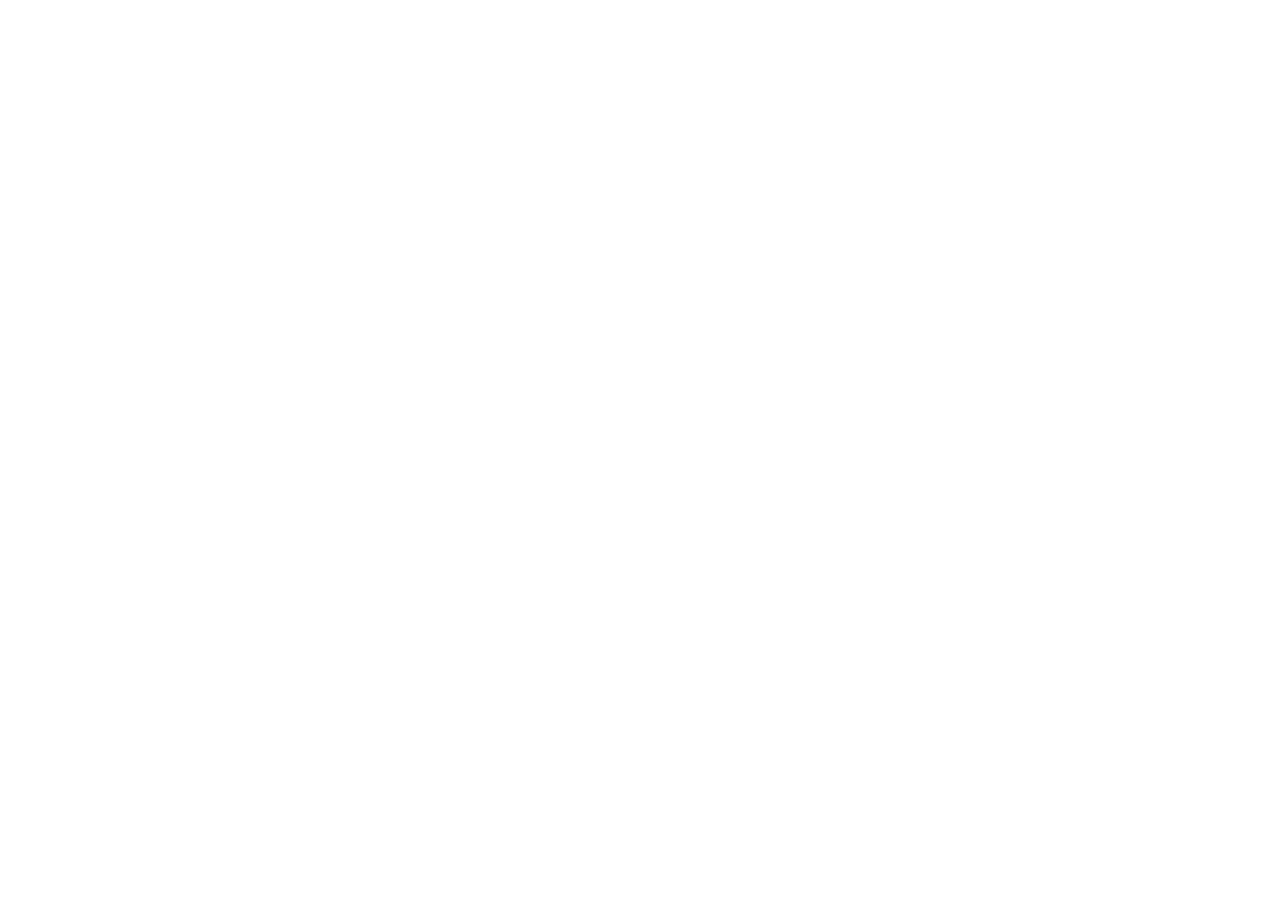
==== index.html @ 5a689035 "Creat index.html add meta tags, title of project, link bootstrap and link bootstrap icon." ====
<!doctype html>
<html lang="en">

<head>
  <meta charset="utf-8">
  <meta name="viewport" content="width=device-width, initial-scale=1">
  <title>Developement Academy The Project of Bootstrap</title>
  <link href="https://cdn.jsdelivr.net/npm/bootstrap@5.3.1/dist/css/bootstrap.min.css" rel="stylesheet"
    integrity="sha384-4bw+/aepP/YC94hEpVNVgiZdgIC5+VKNBQNGCHeKRQN+PtmoHDEXuppvnDJzQIu9" crossorigin="anonymous">
  <link rel="stylesheet" href="https://cdn.jsdelivr.net/npm/bootstrap-icons@1.10.5/font/bootstrap-icons.css"> 

</head>

<body>






  <script src="https://cdn.jsdelivr.net/npm/bootstrap@5.3.1/dist/js/bootstrap.bundle.min.js"
    integrity="sha384-HwwvtgBNo3bZJJLYd8oVXjrBZt8cqVSpeBNS5n7C8IVInixGAoxmnlMuBnhbgrkm"
    crossorigin="anonymous"></script>
</body>

</html>
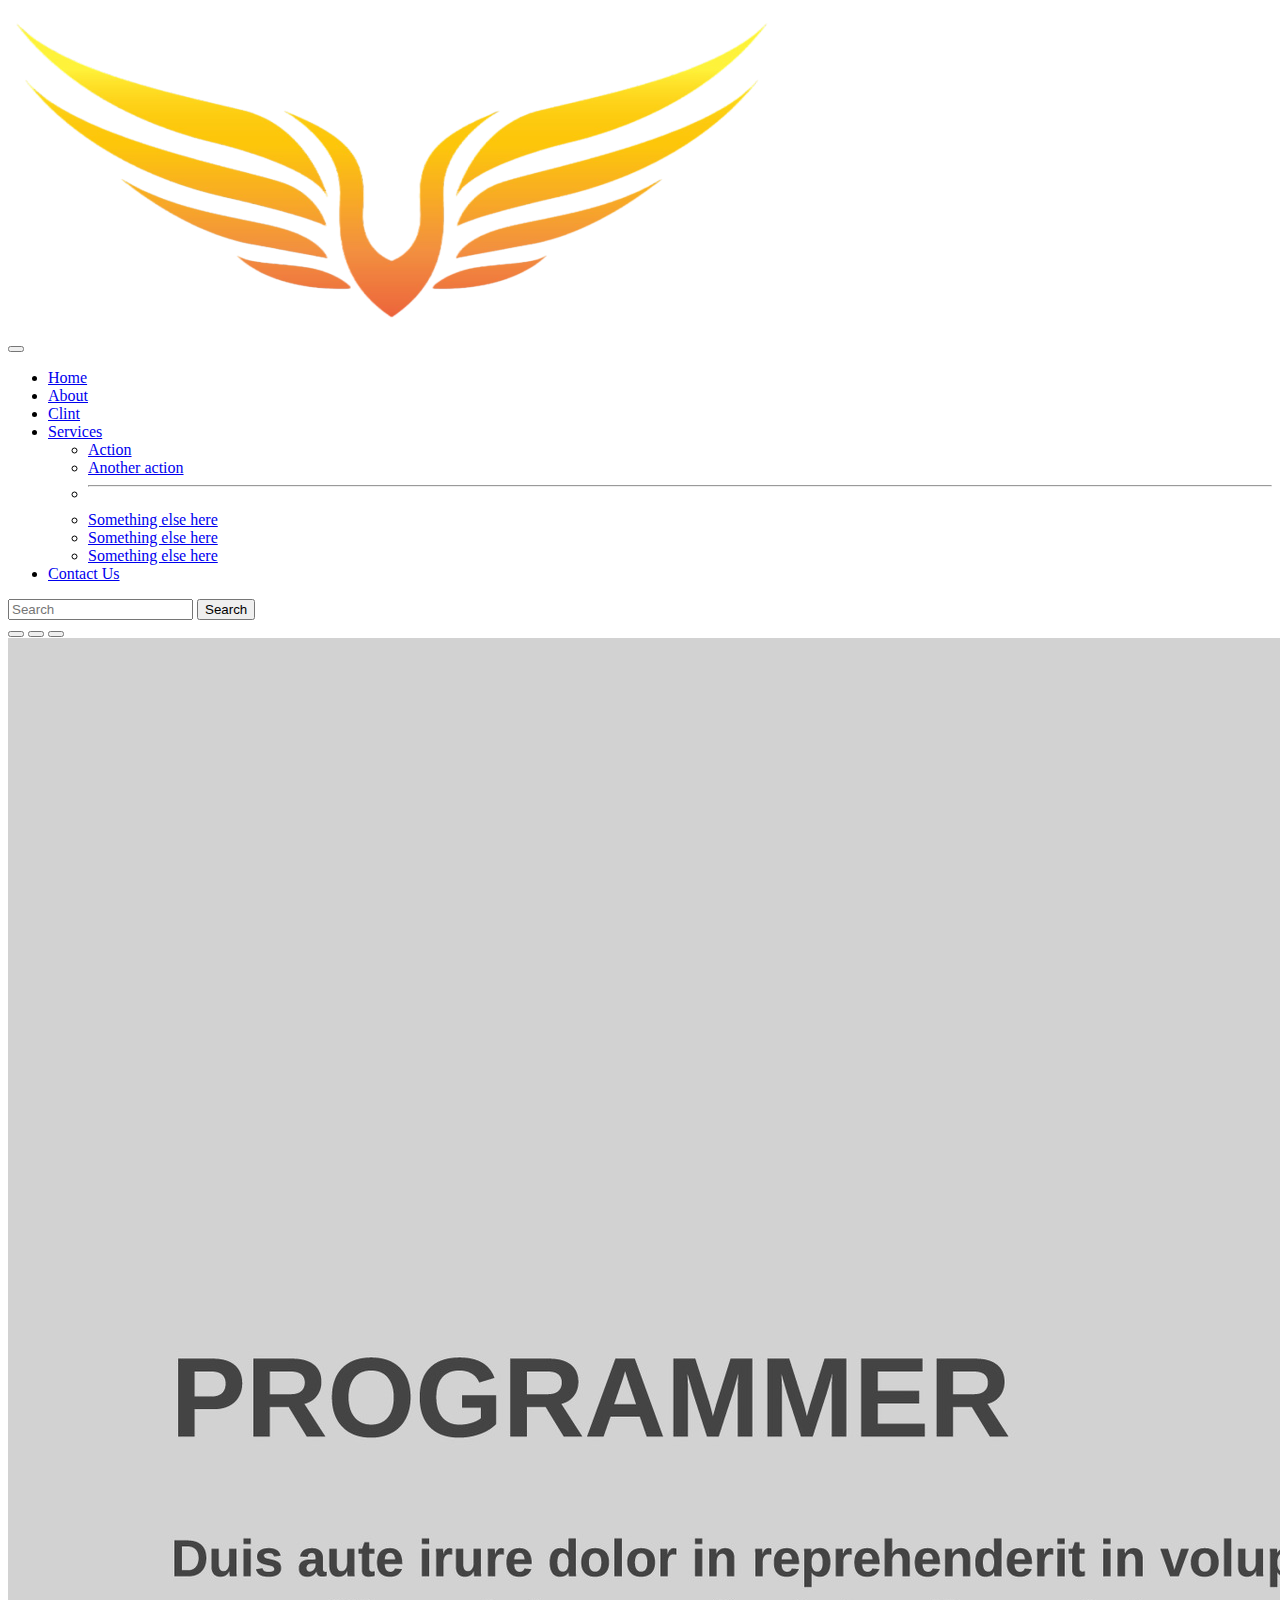
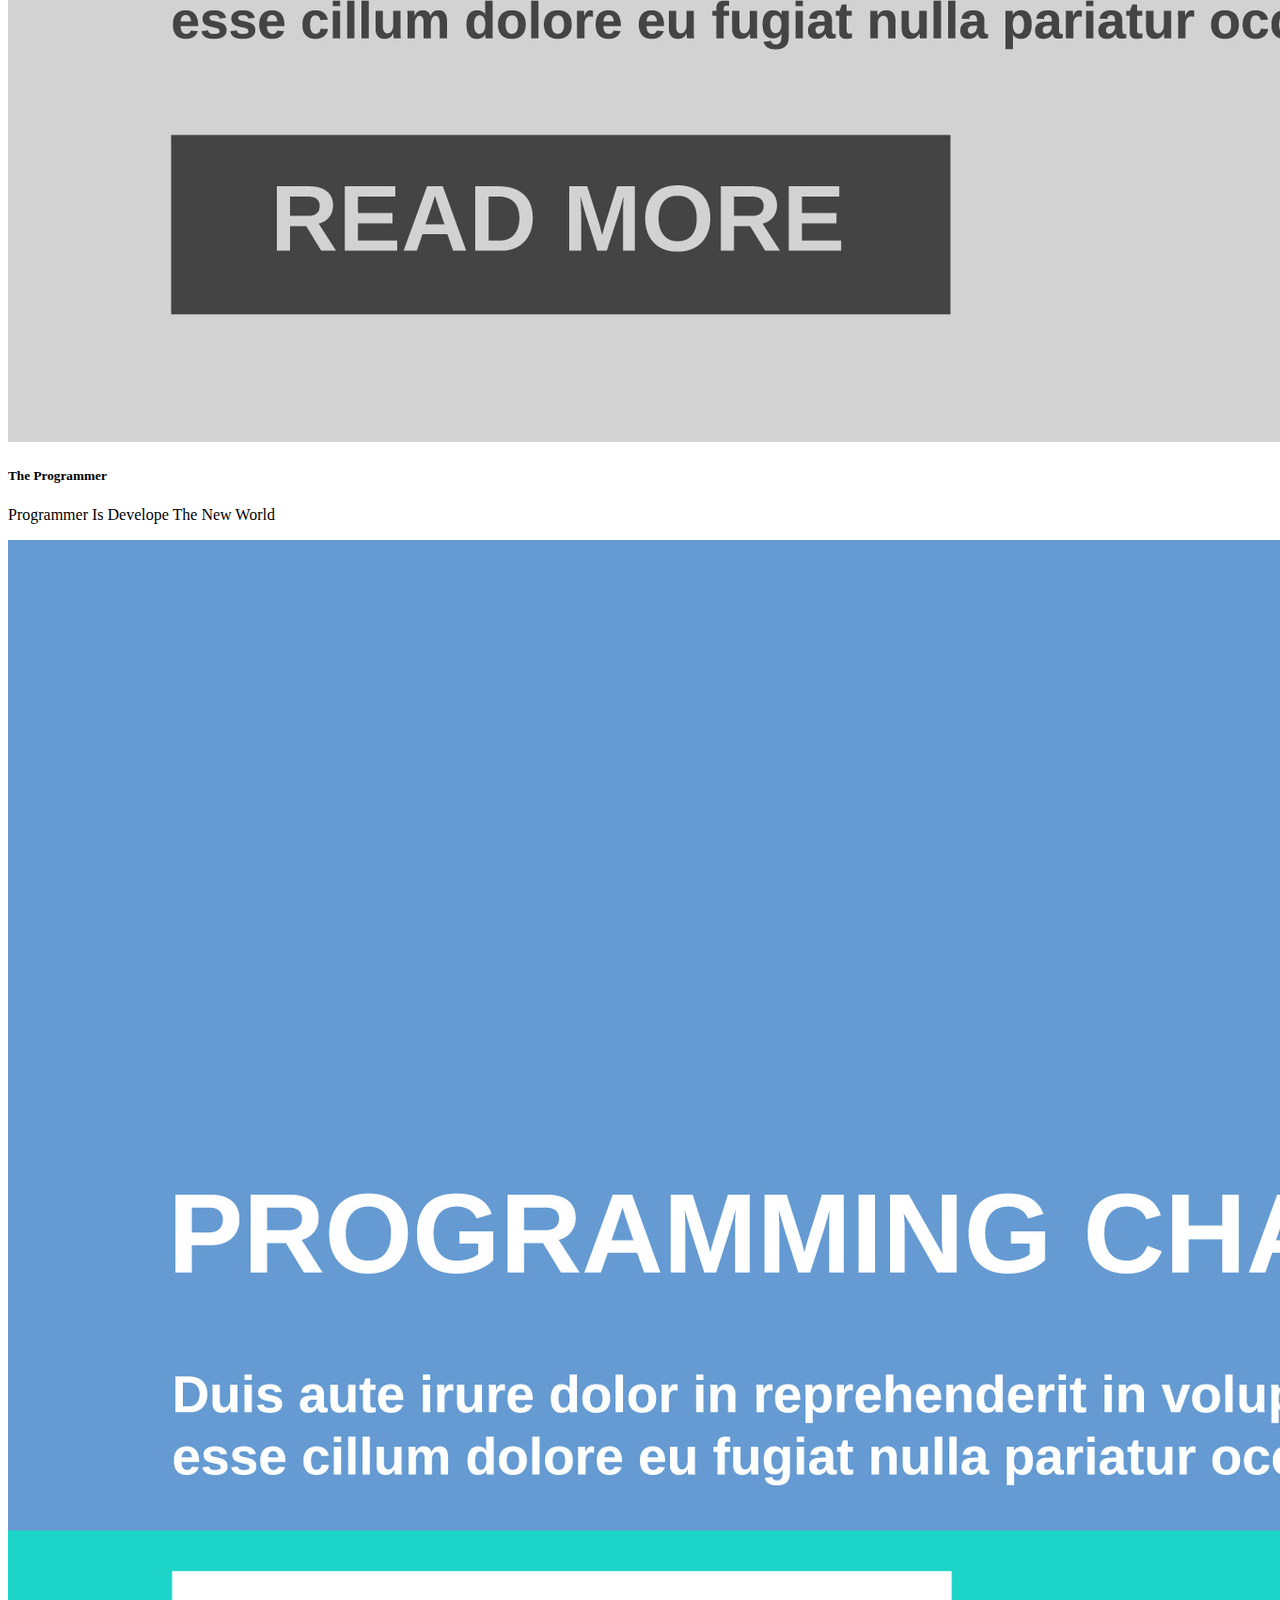
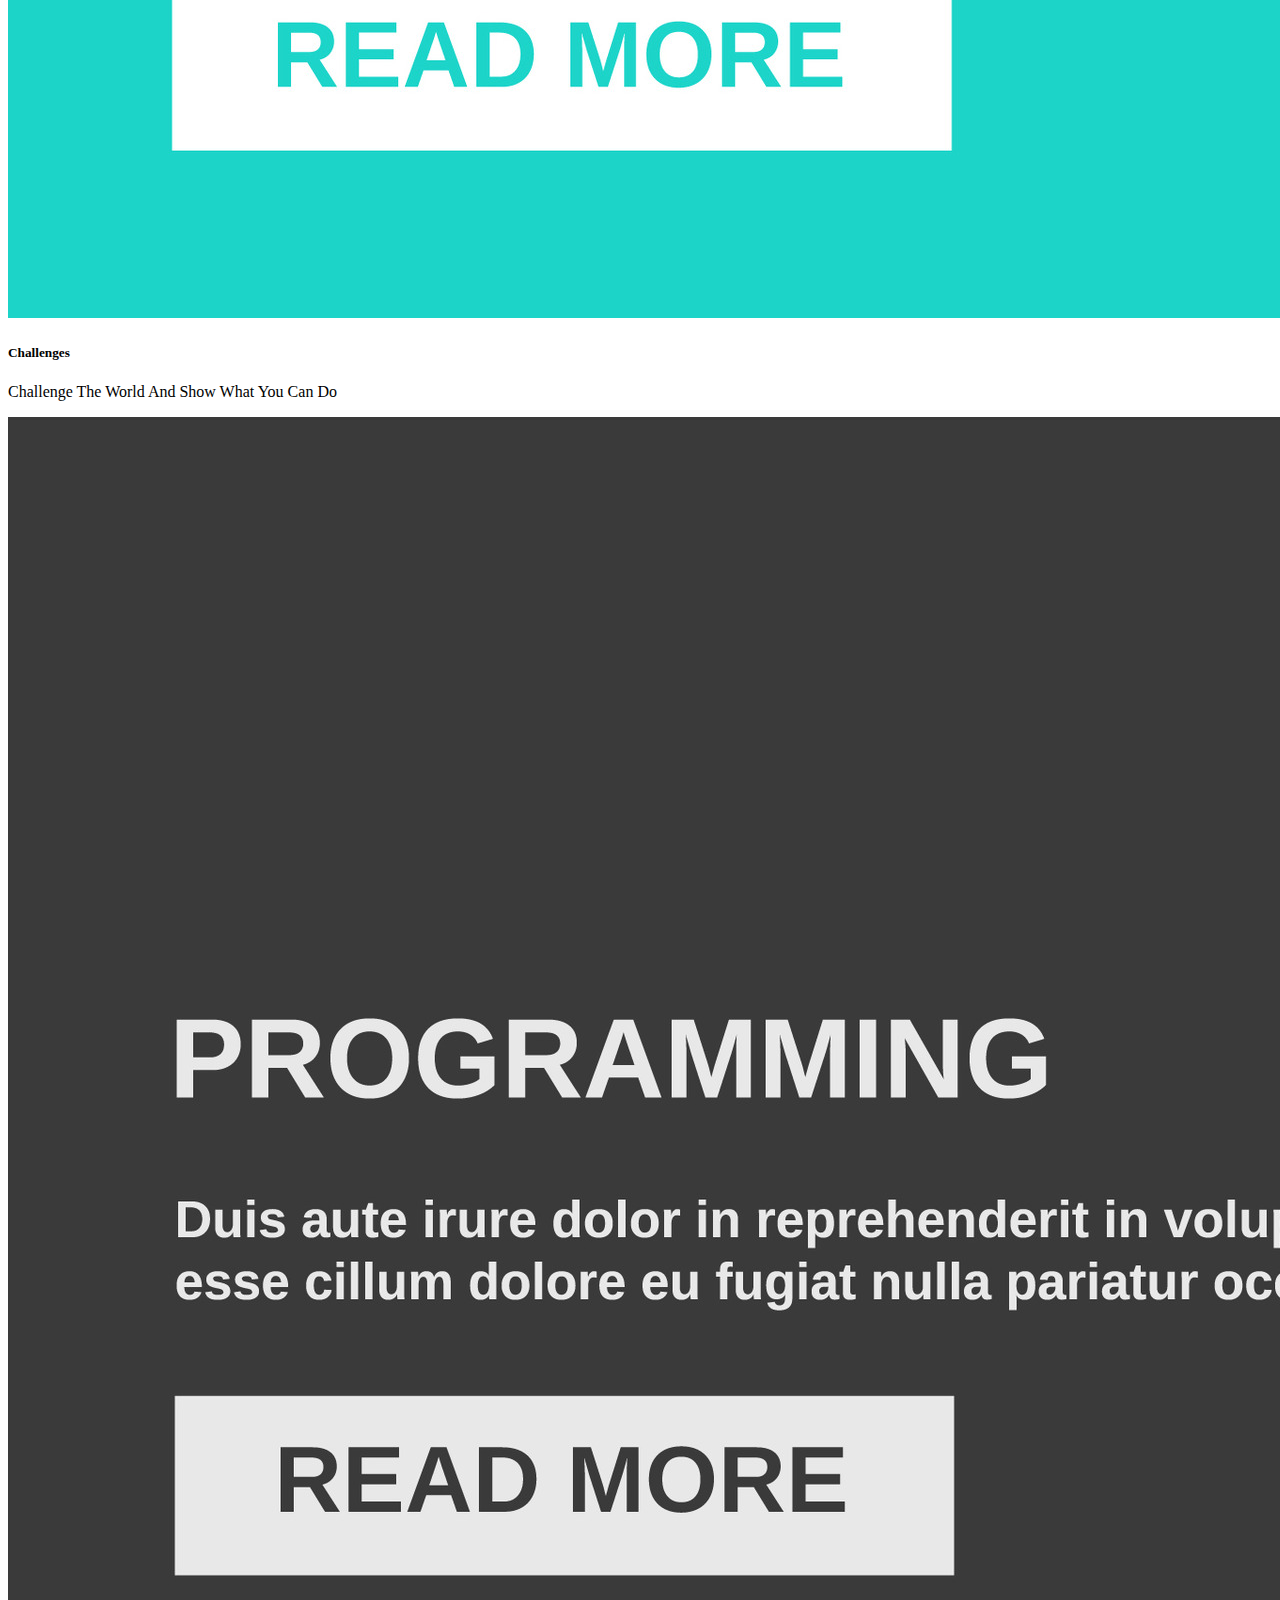
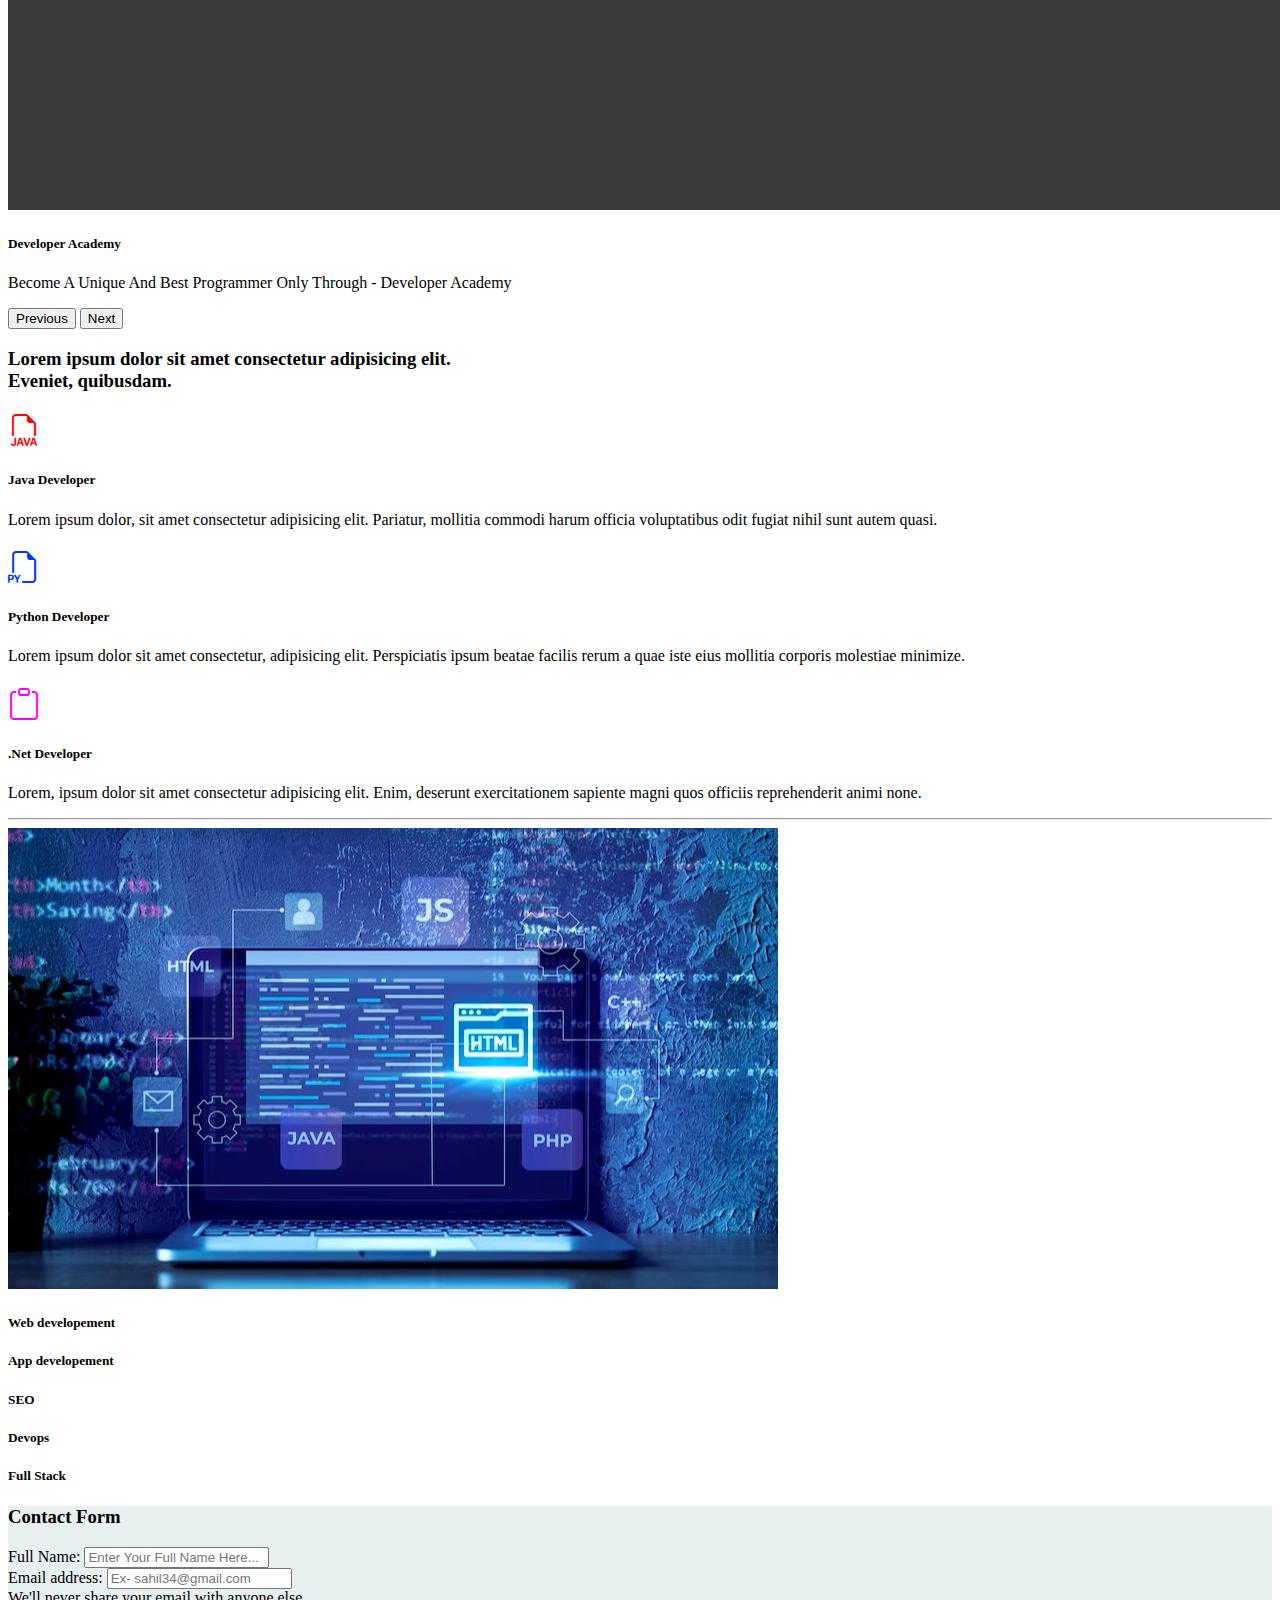
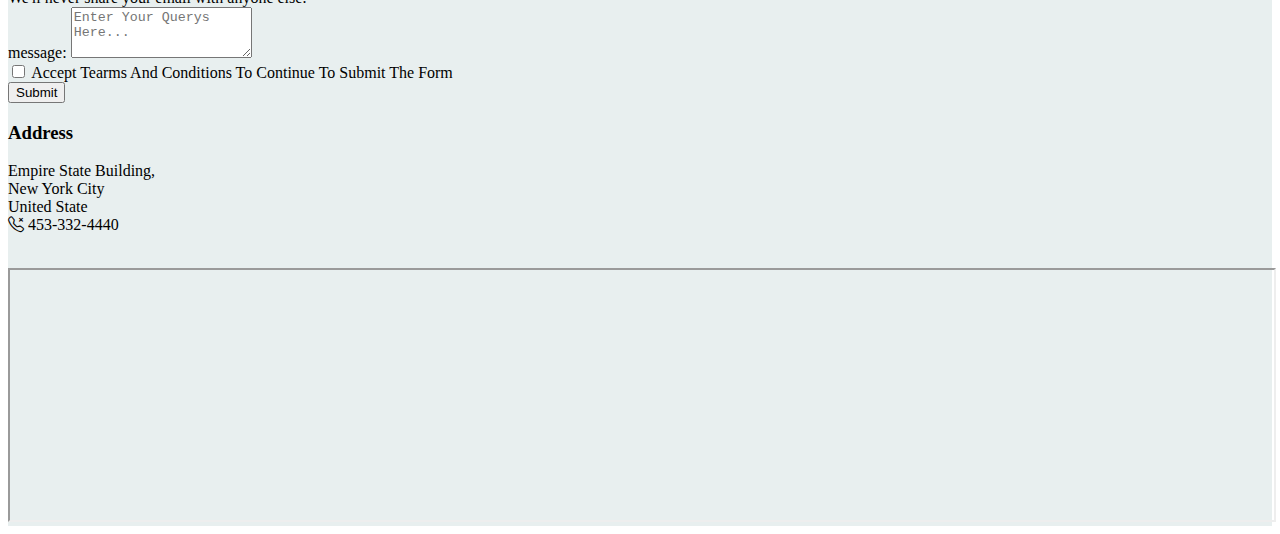
==== commit 702460da: "Add Contact Form of Bootstrap add some changes and also embed the google map" ====
--- a/index.html
+++ b/index.html
@@ -2,25 +2,256 @@
 <html lang="en">
 
 <head>
-  <meta charset="utf-8">
-  <meta name="viewport" content="width=device-width, initial-scale=1">
-  <title>Developement Academy The Project of Bootstrap</title>
-  <link href="https://cdn.jsdelivr.net/npm/bootstrap@5.3.1/dist/css/bootstrap.min.css" rel="stylesheet"
-    integrity="sha384-4bw+/aepP/YC94hEpVNVgiZdgIC5+VKNBQNGCHeKRQN+PtmoHDEXuppvnDJzQIu9" crossorigin="anonymous">
-  <link rel="stylesheet" href="https://cdn.jsdelivr.net/npm/bootstrap-icons@1.10.5/font/bootstrap-icons.css"> 
+    <meta charset="utf-8">
+    <meta name="viewport" content="width=device-width, initial-scale=1">
+    <title>Developer Academy The Project of Bootstrap</title>
+    <link href="https://cdn.jsdelivr.net/npm/bootstrap@5.3.1/dist/css/bootstrap.min.css" rel="stylesheet"
+        integrity="sha384-4bw+/aepP/YC94hEpVNVgiZdgIC5+VKNBQNGCHeKRQN+PtmoHDEXuppvnDJzQIu9" crossorigin="anonymous">
+    <link rel="stylesheet" href="https://cdn.jsdelivr.net/npm/bootstrap-icons@1.10.5/font/bootstrap-icons.css">
+    <link rel="stylesheet" href="project.css">
 
 </head>
 
 <body>
-
-
-
-
-
-
-  <script src="https://cdn.jsdelivr.net/npm/bootstrap@5.3.1/dist/js/bootstrap.bundle.min.js"
-    integrity="sha384-HwwvtgBNo3bZJJLYd8oVXjrBZt8cqVSpeBNS5n7C8IVInixGAoxmnlMuBnhbgrkm"
-    crossorigin="anonymous"></script>
+    <header>
+        <!-- Navbar -->
+        <nav class="navbar navbar-expand-md navbar-dark"><!-- Navbar-dark is use to color dark and font light-->
+            <div class="container-fluid">
+                <div class="logo">
+                    <img class="img-fluid" src="images/project logo.png" alt="">
+                </div>
+                <button class="navbar-toggler" type="button" data-bs-toggle="collapse"
+                    data-bs-target="#navbarSupportedContent" aria-controls="navbarSupportedContent"
+                    aria-expanded="false" aria-label="Toggle navigation">
+                    <span class="navbar-toggler-icon"></span>
+                </button>
+                <div class="collapse navbar-collapse" id="navbarSupportedContent">
+                    <ul class="navbar-nav me-auto mb-2 mb-lg-0">
+                        <li class="nav-item">
+                            <a class="nav-link " href="#">Home</a>
+                        </li>
+                        <li class="nav-item">
+                            <a class="nav-link" href="#">About</a>
+                        </li>
+                        <li class="nav-item">
+                            <a class="nav-link" href="#">Clint</a>
+                        </li>
+                        <li class="nav-item dropdown">
+                            <a class="nav-link dropdown-toggle" href="#" role="button" data-bs-toggle="dropdown"
+                                aria-expanded="false">
+                                Services
+                            </a>
+                            <ul class="dropdown-menu">
+                                <li><a class="dropdown-item" href="#">Action</a></li>
+                                <li><a class="dropdown-item" href="#">Another action</a></li>
+                                <li>
+                                    <hr class="dropdown-divider">
+                                </li>
+                                <li><a class="dropdown-item" href="#">Something else here</a></li>
+                                <li><a class="dropdown-item" href="#">Something else here</a></li>
+                                <li><a class="dropdown-item" href="#">Something else here</a></li>
+                            </ul>
+                        </li>
+                        <li class="nav-item">
+                            <a class="nav-link" href="#">Contact Us</a>
+                        </li>
+                    </ul>
+                    <form class="d-flex" role="search">
+                        <input class="form-control me-2" type="search" placeholder="Search" aria-label="Search">
+                        <button class="btn btn-outline-light" type="submit">Search</button>
+                    </form>
+                </div>
+            </div>
+        </nav>
+    </header>
+    <!-- Close Header -->
+
+    <!-- Open Main -->
+    <main>
+        <!-- slider -->
+        <div class="slider">
+            <div id="carouselExampleCaptions" class="carousel slide carousel-fade">
+                <div class="carousel-indicators">
+                    <button type="button" data-bs-target="#carouselExampleCaptions" data-bs-slide-to="0" class="active"
+                        aria-current="true" aria-label="Slide 1"></button>
+                    <button type="button" data-bs-target="#carouselExampleCaptions" data-bs-slide-to="1"
+                        aria-label="Slide 2"></button>
+                    <button type="button" data-bs-target="#carouselExampleCaptions" data-bs-slide-to="2"
+                        aria-label="Slide 3"></button>
+                </div>
+                <div class="carousel-inner">
+                    <div class="carousel-item active">
+                        <img src="images/slider1.jpg" class="d-block w-100" alt="hero image1">
+                        <div class="carousel-caption d-none d-md-block">
+                            <h5>The Programmer</h5>
+                            <p>Programmer Is Develope The New World</p>
+                        </div>
+                    </div>
+                    <div class="carousel-item">
+                        <img src="images/sleder2.jpg" class="d-block w-100" alt="img2">
+                        <div class="carousel-caption d-none d-md-block">
+                            <h5>Challenges</h5>
+                            <p>Challenge The World And Show What You Can Do</p>
+                        </div>
+                    </div>
+                    <div class="carousel-item">
+                        <img src="images/sleder3.jpg" class="d-block w-100" alt="">
+                        <div class="carousel-caption d-none d-md-block">
+                            <h5>Developer Academy</h5>
+                            <p>Become A Unique And Best Programmer Only Through - Developer Academy</p>
+                        </div>
+                    </div>
+                </div>
+                <button class="carousel-control-prev" type="button" data-bs-target="#carouselExampleCaptions"
+                    data-bs-slide="prev">
+                    <span class="carousel-control-prev-icon" aria-hidden="true"></span>
+                    <span class="visually-hidden">Previous</span>
+                </button>
+                <button class="carousel-control-next" type="button" data-bs-target="#carouselExampleCaptions"
+                    data-bs-slide="next">
+                    <span class="carousel-control-next-icon" aria-hidden="true"></span>
+                    <span class="visually-hidden">Next</span>
+                </button>
+            </div>
+        </div>
+
+        <div class="container-fluid">
+            <!-- tagline -->
+            <div class="row">
+                <div class="col-12 text-center mt-5 mb-2">
+                    <h3>Lorem ipsum dolor sit amet consectetur adipisicing elit.<br>Eveniet, quibusdam.</h3>
+                </div>
+            </div>
+
+            <!-- features -->
+            <div class="row justify-content-evenly text-center pt-3 pb-2">
+                <div class="col-md-3 mt-3">
+                    <h1><i class="bi bi-filetype-java" style="color: rgb(255, 0, 0);"></i></h1>
+                    <h5>Java Developer</h5>
+                    <p>Lorem ipsum dolor, sit amet consectetur adipisicing elit. Pariatur, mollitia commodi harum
+                        officia
+                        voluptatibus odit fugiat nihil sunt autem quasi.</p>
+                </div>
+
+                <div class="col-md-3 mt-3">
+                    <h1><i class="bi bi-filetype-py" style="color: rgb(0, 55, 255);"></i></h1>
+                    <h5>Python Developer</h5>
+                    <p>Lorem ipsum dolor sit amet consectetur, adipisicing elit. Perspiciatis ipsum beatae facilis rerum
+                        a quae
+                        iste
+                        eius mollitia corporis molestiae minimize.</p>
+                </div>
+
+                <div class="col-md-3 mt-3">
+                    <h1><i class="bi bi-clipboard" style="color: rgb(255, 0, 247);"></i></h1>
+                    <h5>.Net Developer</h5>
+                    <p>Lorem, ipsum dolor sit amet consectetur adipisicing elit. Enim, deserunt exercitationem sapiente
+                        magni quos
+                        officiis reprehenderit animi none.</p>
+                </div>
+            </div>
+            <hr class="border border-black border-2 opacity-50">
+
+            <!-- growth -->
+            <div class="row justify-content-evenly pt-3 pb-5">
+                <div class="col-sm-5 pt-3">
+                    <img src="images/html-system-website-concept_23-2150376770.jpg" class="img-fluid" alt="">
+                </div>
+
+                <div class="col-sm-5 pt-3">
+                    <h5>Web developement</h5>
+                    <div class="progress" role="progressbar" aria-label="Success example" aria-valuenow="99"
+                        aria-valuemin="0" aria-valuemax="100">
+                        <div class="progress-bar bg-success" style="width: 99%"></div>
+                    </div>
+
+                    <h5 class="mt-4">App developement</h5>
+                    <div class="progress" role="progressbar" aria-label="Info example" aria-valuenow="91"
+                        aria-valuemin="0" aria-valuemax="100">
+                        <div class="progress-bar bg-info" style="width: 91%"></div>
+                    </div>
+
+                    <h5 class="mt-4">SEO</h5>
+                    <div class="progress" role="progressbar" aria-label="Warning example" aria-valuenow="88"
+                        aria-valuemin="0" aria-valuemax="100">
+                        <div class="progress-bar bg-warning" style="width: 88%"></div>
+                    </div>
+
+                    <h5 class="mt-4">Devops</h5>
+                    <div class="progress" role="progressbar" aria-label="Danger example" aria-valuenow="88"
+                        aria-valuemin="0" aria-valuemax="100">
+                        <div class="progress-bar bg-danger" style="width: 88%"></div>
+                    </div>
+
+                    <h5 class="mt-4">Full Stack</h5>
+                    <div class="progress" role="progressbar" aria-label="primary example" aria-valuenow="100"
+                        aria-valuemin="0" aria-valuemax="100">
+                        <div class="progress-bar bg-primary" style="width: 100%"></div>
+                    </div>
+                </div>
+            </div>
+
+            <!-- Contact -->
+
+      <div class="row justify-content-evenly pt-2 pb-5" style="background-color: rgba(111, 153, 154, 0.158);">
+
+        <div class="col-sm-5 mt-5">
+          <h3 class="mb-4">Contact Form</h3>
+          <form>
+            <div class="mb-3">
+              <label for="exampleInputname" class="form-label">Full Name:</label>
+              <input type="text" class="form-control" id="exampleInputname" placeholder="Enter Your Full Name Here...">
+            </div>
+
+            <div class="mb-3">
+              <label for="exampleInputEmail1" class="form-label">Email address:</label>
+              <input type="email" class="form-control" id="exampleInputEmail1" aria-describedby="emailHelp"
+                placeholder="Ex- sahil34@gmail.com">
+              <div id="emailHelp" class="form-text">We'll never share your email with anyone else.</div>
+            </div>
+
+            <div class="mb-3">
+              <label for="message" class="form-label">message:</label>
+              <textarea class="form-control" id="message" rows="3" placeholder="Enter Your Querys Here..."></textarea>
+            </div>
+
+            <div class="mb-3 form-check">
+              <input type="checkbox" class="form-check-input" id="exampleCheck1">
+              <label class="form-check-label" for="exampleCheck1">Accept Tearms And Conditions To Continue To Submit The
+                Form</label>
+            </div>
+
+            <button type="submit" class="btn btn-primary">Submit</button>
+          </form>
+        </div>
+
+        <div class="col-sm-5 mt-5">
+          <h3 class="mb-4">Address</h3>
+          <p>Empire State Building,<br>New York City<br>United State<br>
+            <i class="bi bi-telephone-x"></i> 453-332-4440
+          </p><br>
+          <iframe
+            src="https://www.google.com/maps/embed?pb=!1m14!1m8!1m3!1d143293.75444439964!2d-74.04156568342891!3d40.73826476320177!3m2!1i1024!2i768!4f13.1!3m3!1m2!1s0x89c259a9b3117469%3A0xd134e199a405a163!2sEmpire%20State%20Building!5e0!3m2!1sen!2sin!4v1694674653789!5m2!1sen!2sin"
+            style="width: 100%;" height="250" style="border:0;" allowfullscreen="" loading="lazy"
+            referrerpolicy="no-referrer-when-downgrade"></iframe>
+             
+        </div>
+      </div>
+
+
+
+        </div>
+        <!-- Container Fluid Close-->
+    </main>
+    <!-- Close Main -->
+
+
+
+
+
+    <script src="https://cdn.jsdelivr.net/npm/bootstrap@5.3.1/dist/js/bootstrap.bundle.min.js"
+        integrity="sha384-HwwvtgBNo3bZJJLYd8oVXjrBZt8cqVSpeBNS5n7C8IVInixGAoxmnlMuBnhbgrkm"
+        crossorigin="anonymous"></script>
 </body>
 
 </html>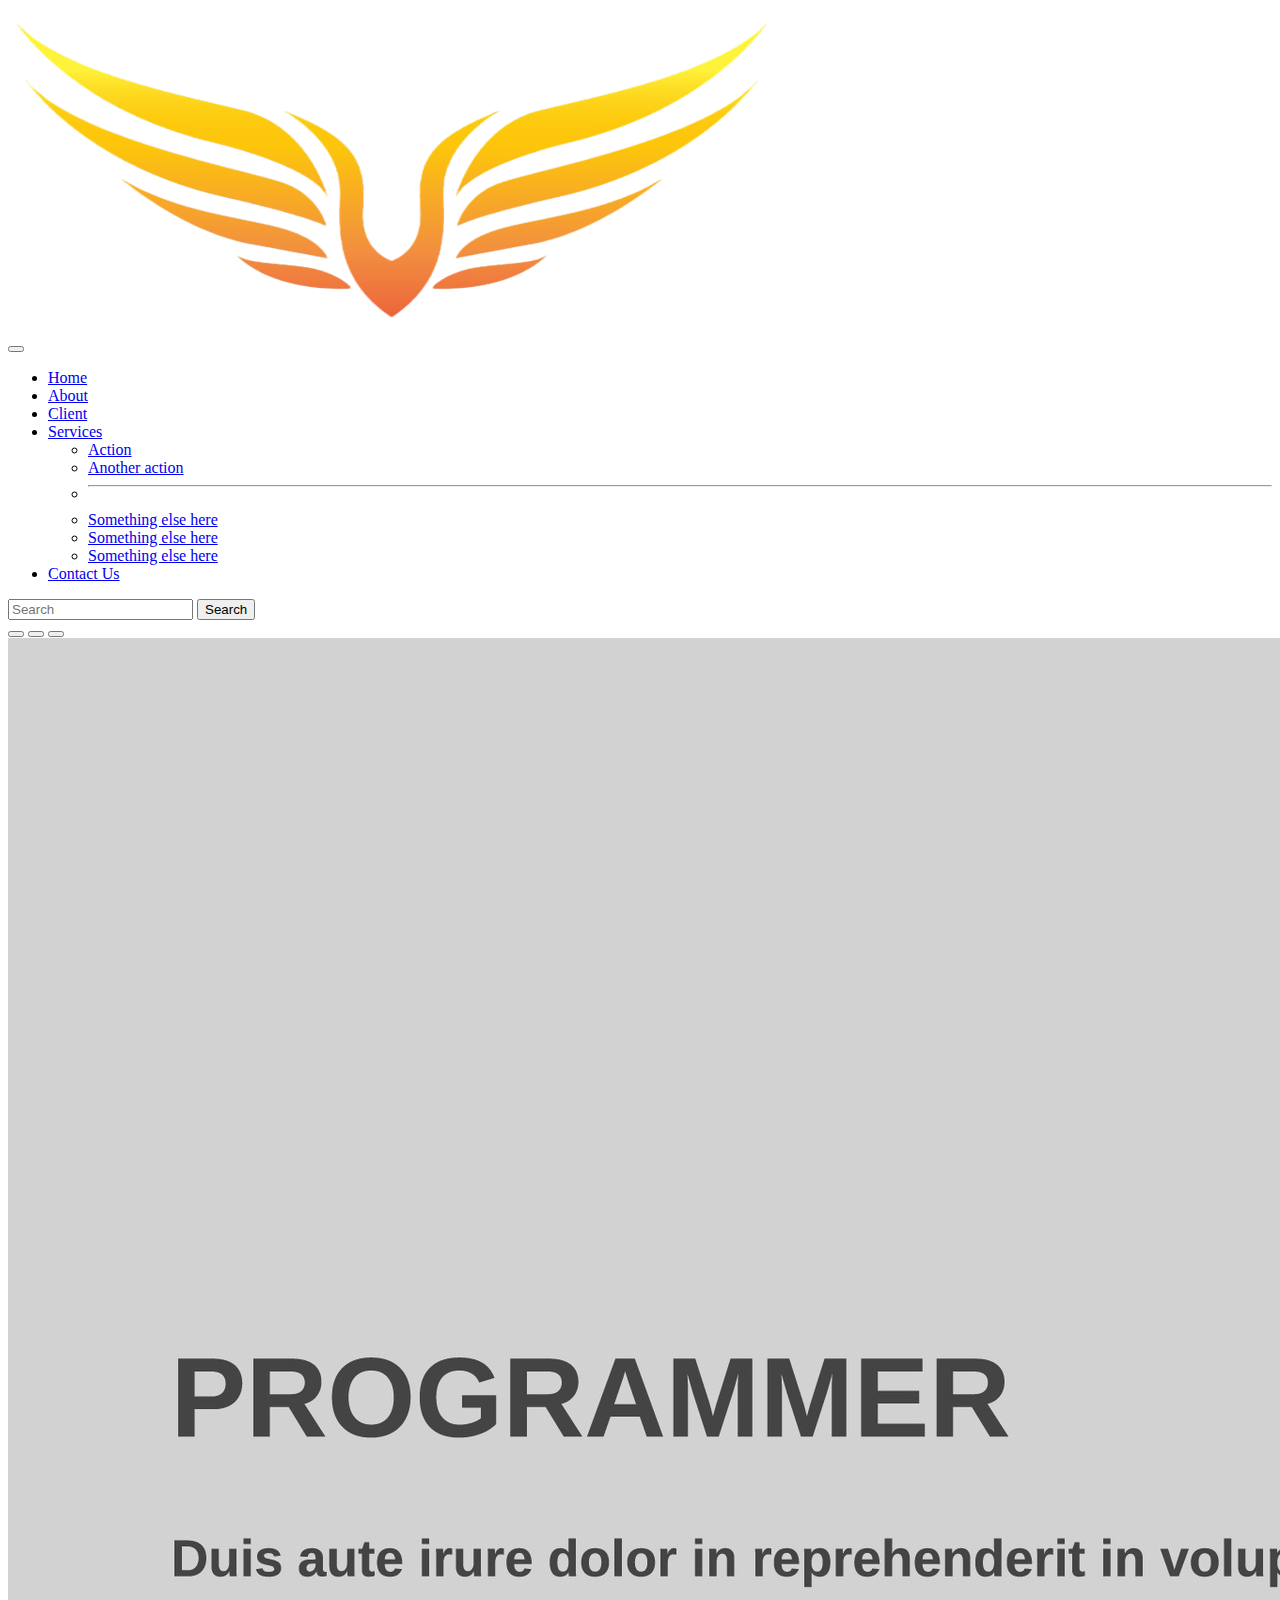
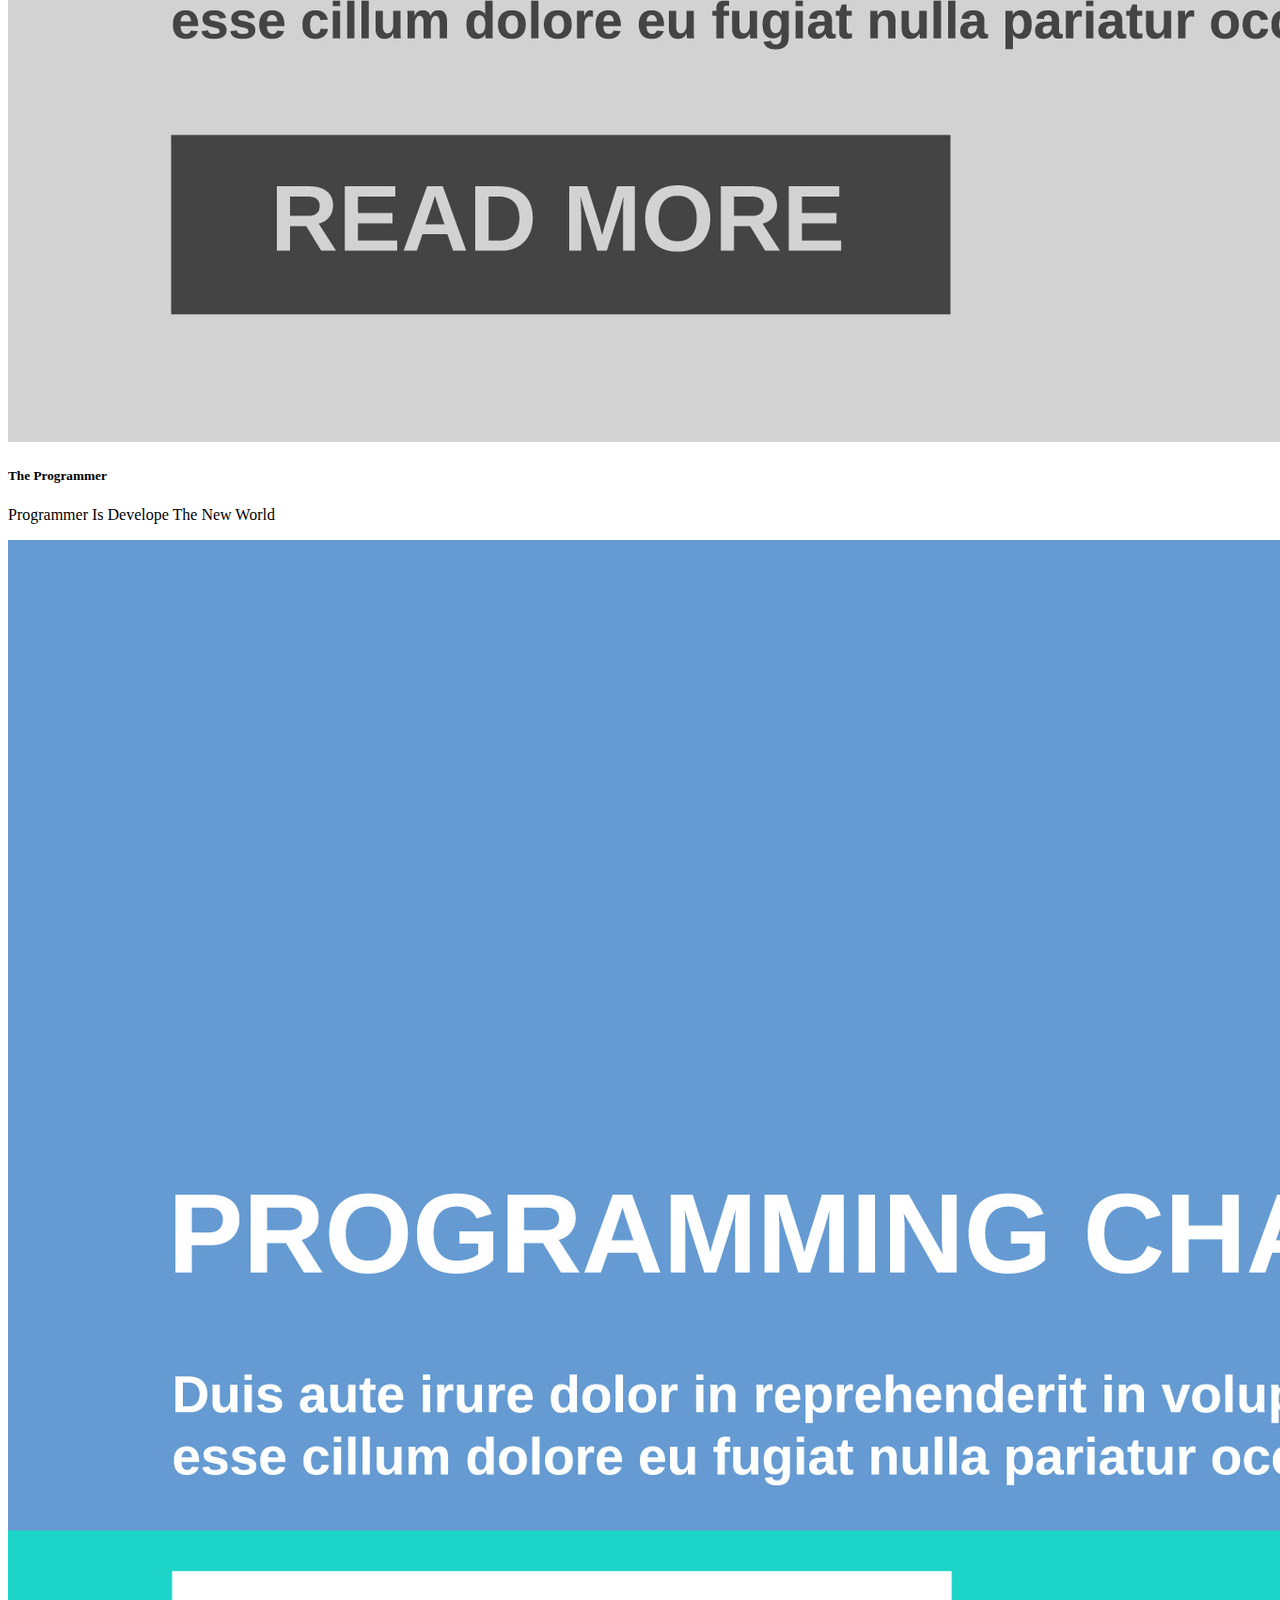
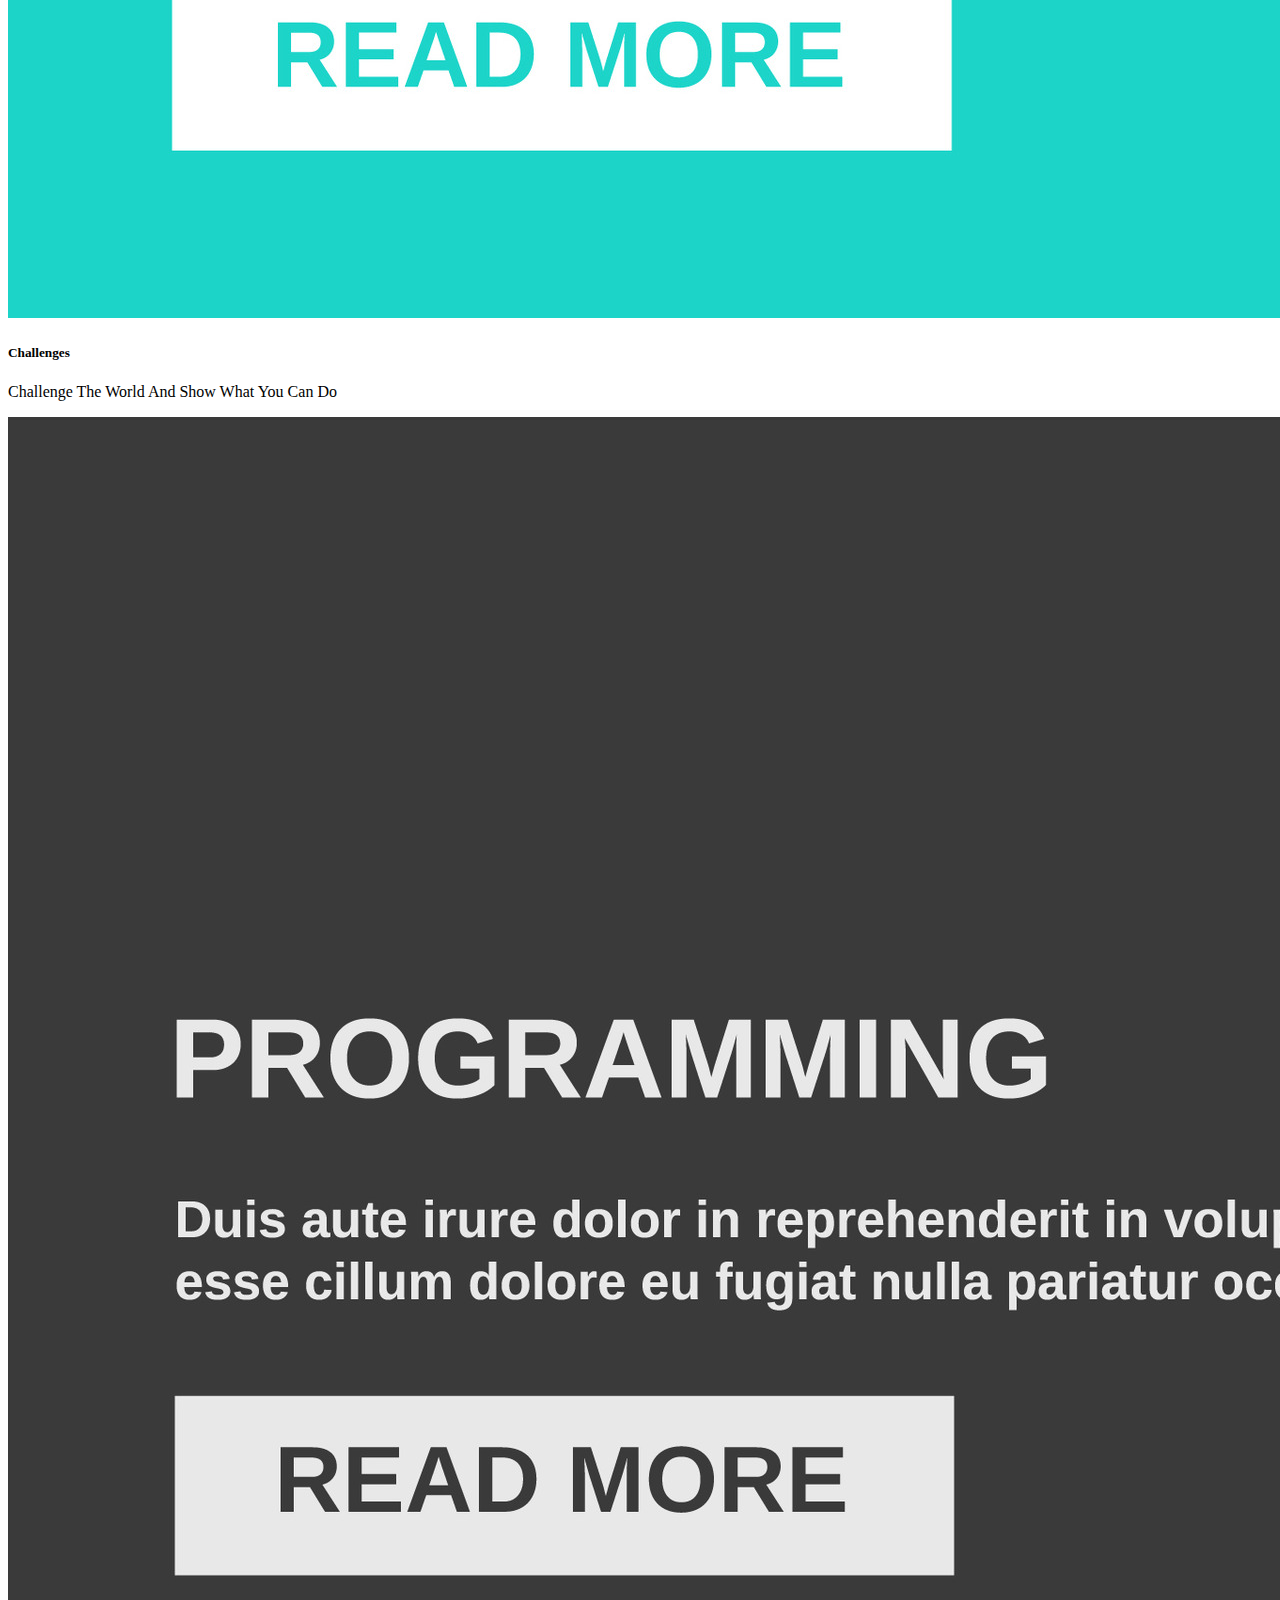
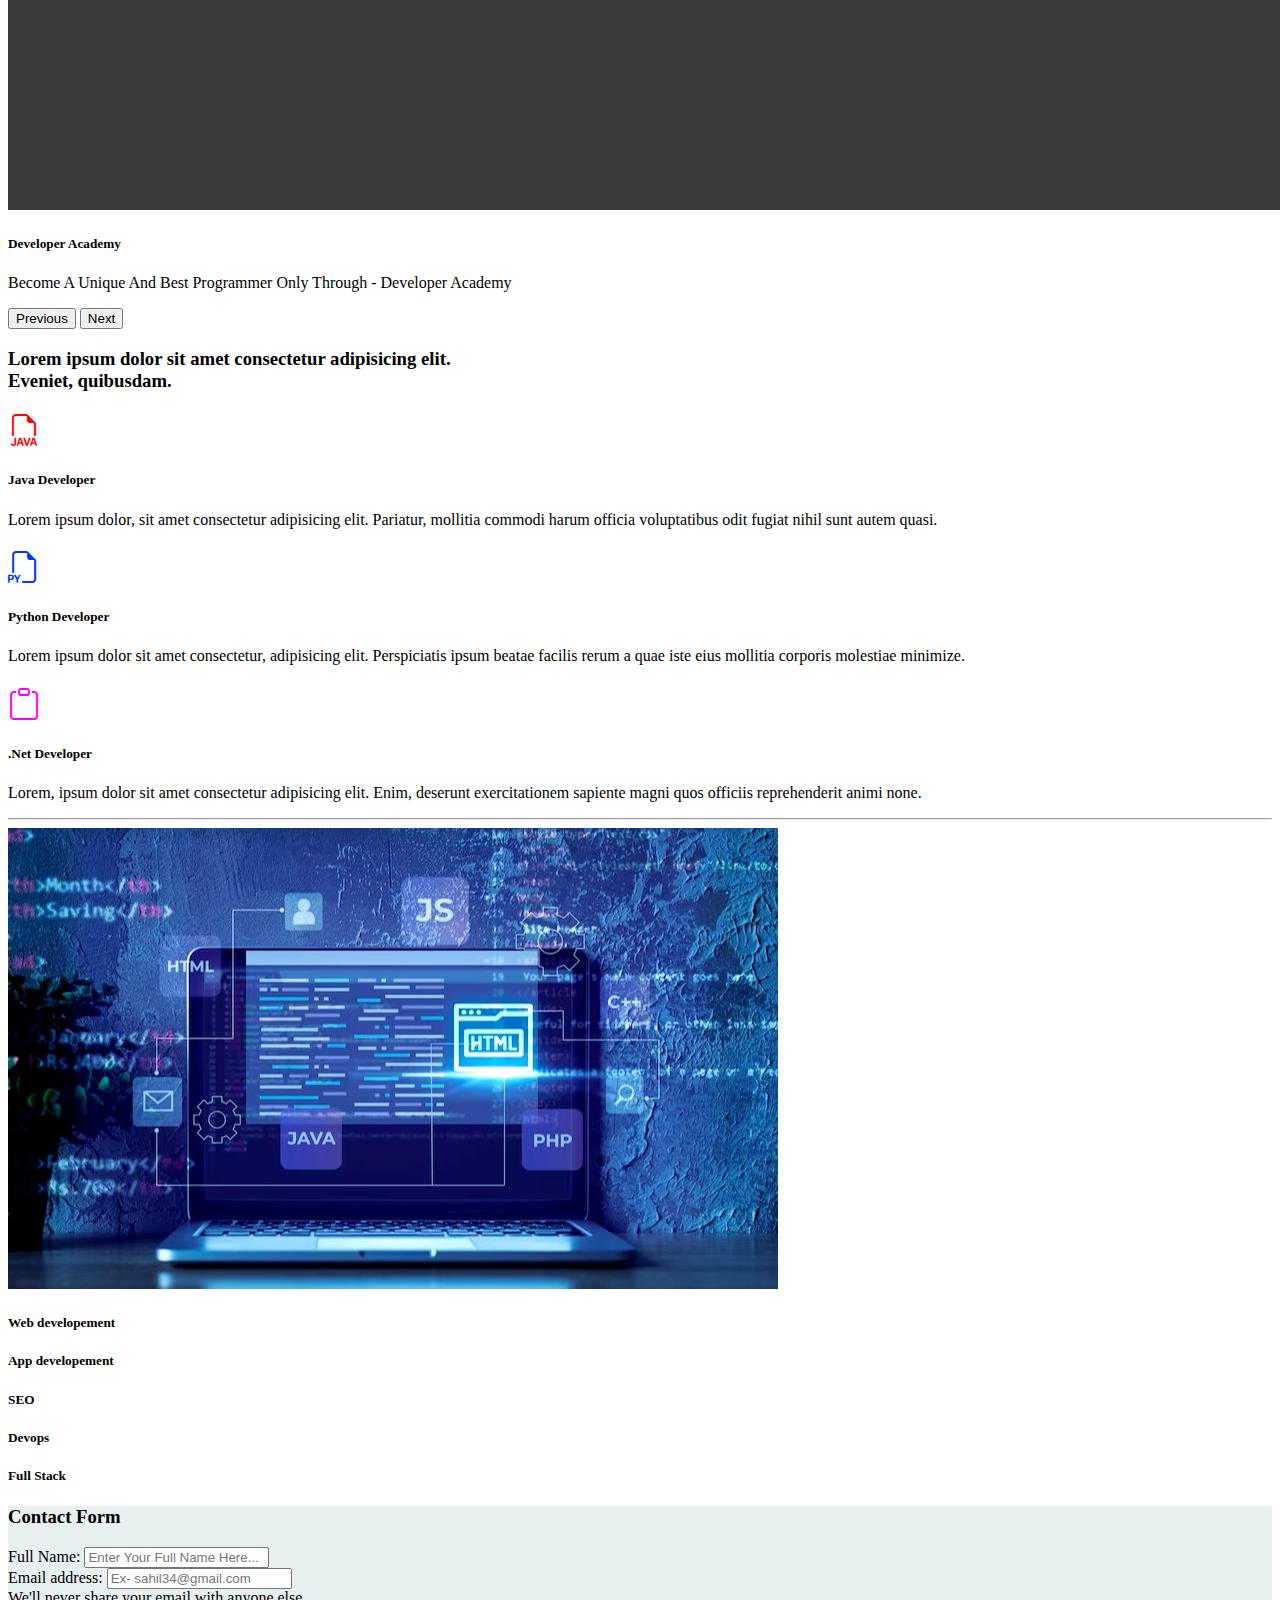
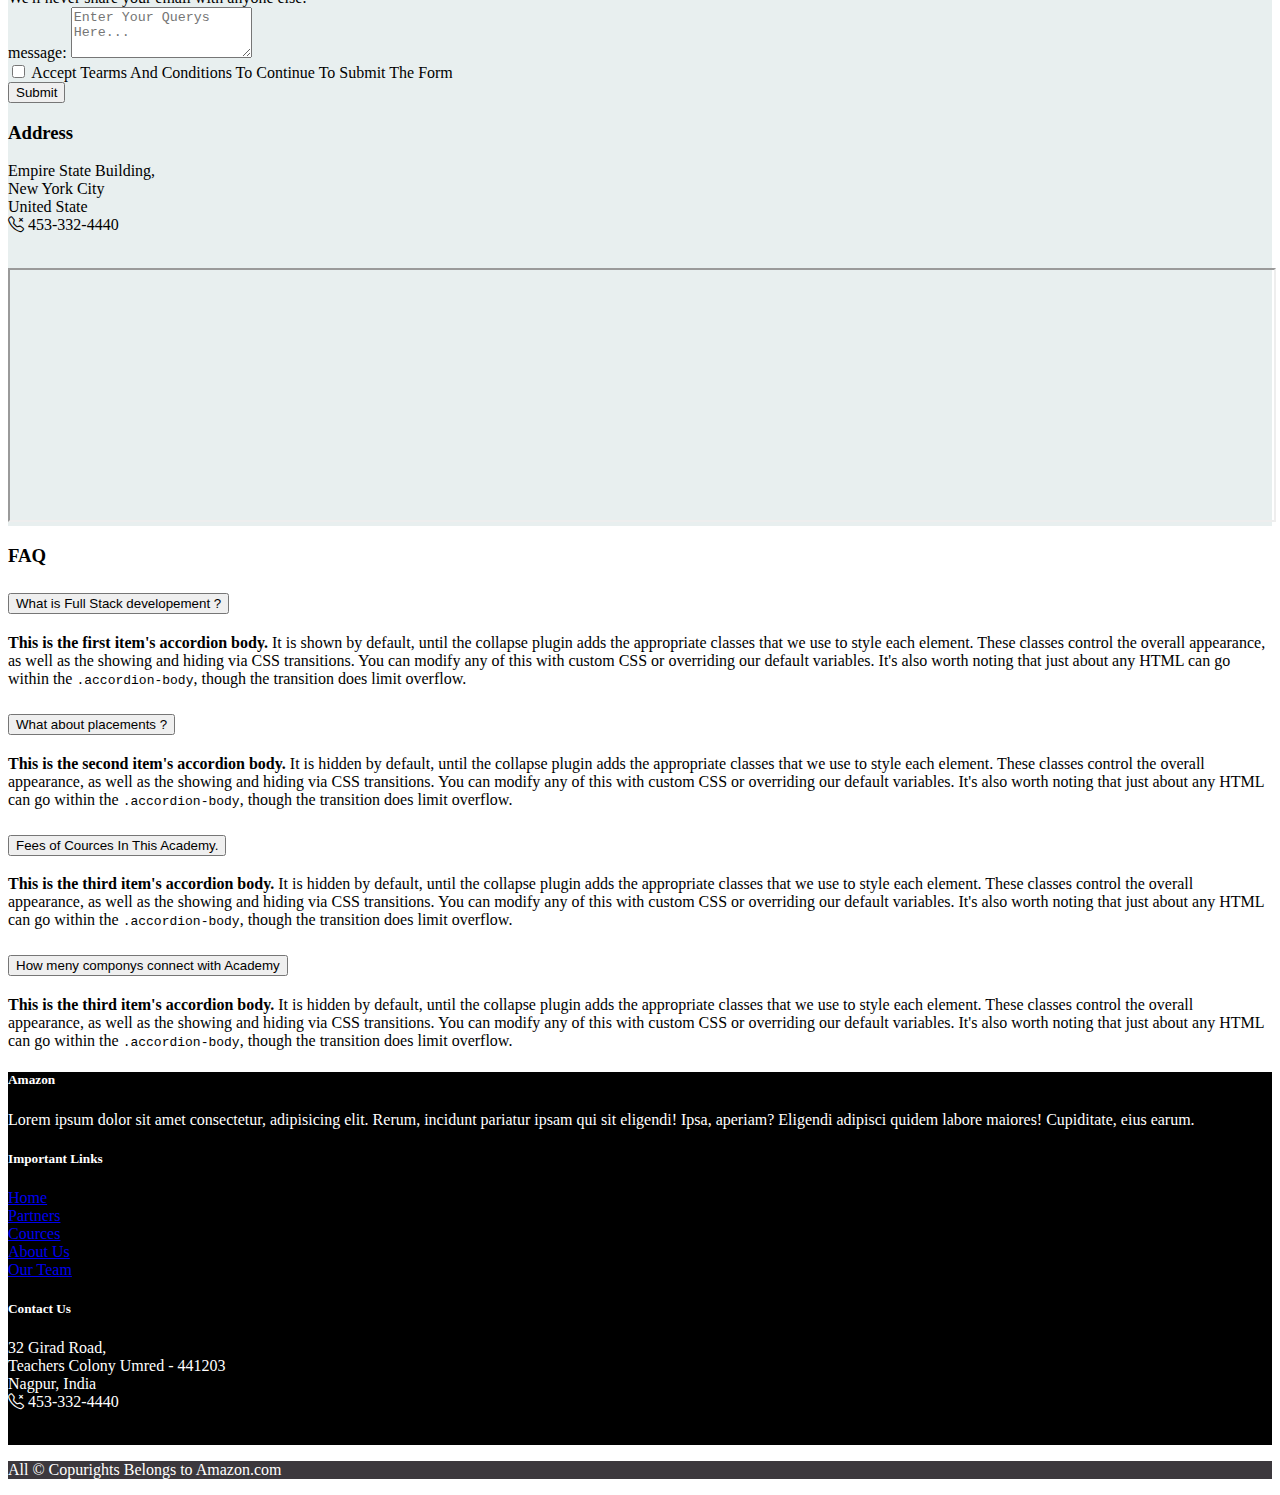
==== commit 1ee79b94: "add footer and there features using bootstrap grid system and styling" ====
--- a/index.html
+++ b/index.html
@@ -34,7 +34,7 @@
                             <a class="nav-link" href="#">About</a>
                         </li>
                         <li class="nav-item">
-                            <a class="nav-link" href="#">Clint</a>
+                            <a class="nav-link" href="#">Client</a>
                         </li>
                         <li class="nav-item dropdown">
                             <a class="nav-link dropdown-toggle" href="#" role="button" data-bs-toggle="dropdown"
@@ -192,59 +192,196 @@
             </div>
 
             <!-- Contact -->
-
-      <div class="row justify-content-evenly pt-2 pb-5" style="background-color: rgba(111, 153, 154, 0.158);">
-
-        <div class="col-sm-5 mt-5">
-          <h3 class="mb-4">Contact Form</h3>
-          <form>
-            <div class="mb-3">
-              <label for="exampleInputname" class="form-label">Full Name:</label>
-              <input type="text" class="form-control" id="exampleInputname" placeholder="Enter Your Full Name Here...">
-            </div>
-
-            <div class="mb-3">
-              <label for="exampleInputEmail1" class="form-label">Email address:</label>
-              <input type="email" class="form-control" id="exampleInputEmail1" aria-describedby="emailHelp"
-                placeholder="Ex- sahil34@gmail.com">
-              <div id="emailHelp" class="form-text">We'll never share your email with anyone else.</div>
-            </div>
-
-            <div class="mb-3">
-              <label for="message" class="form-label">message:</label>
-              <textarea class="form-control" id="message" rows="3" placeholder="Enter Your Querys Here..."></textarea>
-            </div>
-
-            <div class="mb-3 form-check">
-              <input type="checkbox" class="form-check-input" id="exampleCheck1">
-              <label class="form-check-label" for="exampleCheck1">Accept Tearms And Conditions To Continue To Submit The
-                Form</label>
-            </div>
-
-            <button type="submit" class="btn btn-primary">Submit</button>
-          </form>
-        </div>
-
-        <div class="col-sm-5 mt-5">
-          <h3 class="mb-4">Address</h3>
-          <p>Empire State Building,<br>New York City<br>United State<br>
-            <i class="bi bi-telephone-x"></i> 453-332-4440
-          </p><br>
-          <iframe
-            src="https://www.google.com/maps/embed?pb=!1m14!1m8!1m3!1d143293.75444439964!2d-74.04156568342891!3d40.73826476320177!3m2!1i1024!2i768!4f13.1!3m3!1m2!1s0x89c259a9b3117469%3A0xd134e199a405a163!2sEmpire%20State%20Building!5e0!3m2!1sen!2sin!4v1694674653789!5m2!1sen!2sin"
-            style="width: 100%;" height="250" style="border:0;" allowfullscreen="" loading="lazy"
-            referrerpolicy="no-referrer-when-downgrade"></iframe>
-             
-        </div>
-      </div>
-
-
-
+            <div class="row justify-content-evenly pt-2 pb-5" style="background-color: rgba(111, 153, 154, 0.158);">
+
+                <div class="col-sm-5 mt-5">
+                    <h3 class="mb-4">Contact Form</h3>
+                    <form>
+                        <div class="mb-3">
+                            <label for="exampleInputname" class="form-label">Full Name:</label>
+                            <input type="text" class="form-control" id="exampleInputname"
+                                placeholder="Enter Your Full Name Here...">
+                        </div>
+
+                        <div class="mb-3">
+                            <label for="exampleInputEmail1" class="form-label">Email address:</label>
+                            <input type="email" class="form-control" id="exampleInputEmail1"
+                                aria-describedby="emailHelp" placeholder="Ex- sahil34@gmail.com">
+                            <div id="emailHelp" class="form-text">We'll never share your email with anyone else.</div>
+                        </div>
+
+                        <div class="mb-3">
+                            <label for="message" class="form-label">message:</label>
+                            <textarea class="form-control" id="message" rows="3"
+                                placeholder="Enter Your Querys Here..."></textarea>
+                        </div>
+
+                        <div class="mb-3 form-check">
+                            <input type="checkbox" class="form-check-input" id="exampleCheck1">
+                            <label class="form-check-label" for="exampleCheck1">Accept Tearms And Conditions To Continue
+                                To Submit The
+                                Form</label>
+                        </div>
+
+                        <button type="submit" class="btn btn-primary">Submit</button>
+                    </form>
+                </div>
+
+                <div class="col-sm-5 mt-5">
+                    <h3 class="mb-4">Address</h3>
+                    <p>Empire State Building,<br>New York City<br>United State<br>
+                        <i class="bi bi-telephone-x"></i> 453-332-4440
+                    </p><br>
+                    <iframe
+                        src="https://www.google.com/maps/embed?pb=!1m14!1m8!1m3!1d143293.75444439964!2d-74.04156568342891!3d40.73826476320177!3m2!1i1024!2i768!4f13.1!3m3!1m2!1s0x89c259a9b3117469%3A0xd134e199a405a163!2sEmpire%20State%20Building!5e0!3m2!1sen!2sin!4v1694674653789!5m2!1sen!2sin"
+                        style="width: 100%;" height="250" style="border:0;" allowfullscreen="" loading="lazy"
+                        referrerpolicy="no-referrer-when-downgrade"></iframe>
+                </div>
+            </div>
+
+
+            <!-- FAQ -->
+            <div class="row justify-content-center pt-5 pb-5">
+                <div class="col-md-10">
+                    <h3 class="text-center pb-4">FAQ</h3>
+
+                    <div class="accordion border" id="accordionExample">
+                        <div class="accordion-item">
+                            <h2 class="accordion-header">
+                                <button class="accordion-button" type="button" data-bs-toggle="collapse"
+                                    data-bs-target="#collapseOne" aria-expanded="true" aria-controls="collapseOne">
+                                    What is Full Stack developement ?
+                                </button>
+                            </h2>
+                            <div id="collapseOne" class="accordion-collapse collapse show"
+                                data-bs-parent="#accordionExample">
+                                <div class="accordion-body">
+                                    <strong>This is the first item's accordion body.</strong> It is shown by default,
+                                    until the collapse
+                                    plugin adds the appropriate classes that we use to style each element. These classes
+                                    control the
+                                    overall appearance, as well as the showing and hiding via CSS transitions. You can
+                                    modify any of this
+                                    with custom CSS or overriding our default variables. It's also worth noting that
+                                    just about any HTML
+                                    can go within the <code>.accordion-body</code>, though the transition does limit
+                                    overflow.
+                                </div>
+                            </div>
+                        </div>
+                        <div class="accordion-item">
+                            <h2 class="accordion-header">
+                                <button class="accordion-button collapsed" type="button" data-bs-toggle="collapse"
+                                    data-bs-target="#collapseTwo" aria-expanded="false" aria-controls="collapseTwo">
+                                    What about placements ?
+                                </button>
+                            </h2>
+                            <div id="collapseTwo" class="accordion-collapse collapse"
+                                data-bs-parent="#accordionExample">
+                                <div class="accordion-body">
+                                    <strong>This is the second item's accordion body.</strong> It is hidden by default,
+                                    until the collapse
+                                    plugin adds the appropriate classes that we use to style each element. These classes
+                                    control the
+                                    overall appearance, as well as the showing and hiding via CSS transitions. You can
+                                    modify any of this
+                                    with custom CSS or overriding our default variables. It's also worth noting that
+                                    just about any HTML
+                                    can go within the <code>.accordion-body</code>, though the transition does limit
+                                    overflow.
+                                </div>
+                            </div>
+                        </div>
+                        <div class="accordion-item">
+                            <h2 class="accordion-header">
+                                <button class="accordion-button collapsed" type="button" data-bs-toggle="collapse"
+                                    data-bs-target="#collapseThree" aria-expanded="false" aria-controls="collapseThree">
+                                    Fees of Cources In This Academy.
+                                </button>
+                            </h2>
+                            <div id="collapseThree" class="accordion-collapse collapse"
+                                data-bs-parent="#accordionExample">
+                                <div class="accordion-body">
+                                    <strong>This is the third item's accordion body.</strong> It is hidden by default,
+                                    until the collapse
+                                    plugin adds the appropriate classes that we use to style each element. These classes
+                                    control the
+                                    overall appearance, as well as the showing and hiding via CSS transitions. You can
+                                    modify any of this
+                                    with custom CSS or overriding our default variables. It's also worth noting that
+                                    just about any HTML
+                                    can go within the <code>.accordion-body</code>, though the transition does limit
+                                    overflow.
+                                </div>
+                            </div>
+                            <div class="accordion-item">
+                                <h2 class="accordion-header">
+                                    <button class="accordion-button collapsed" type="button" data-bs-toggle="collapse"
+                                        data-bs-target="#collapseFour" aria-expanded="false"
+                                        aria-controls="collapseFour">
+                                        How meny componys connect with Academy
+                                    </button>
+                                </h2>
+                                <div id="collapseFour" class="accordion-collapse collapse"
+                                    data-bs-parent="#accordionExample">
+                                    <div class="accordion-body">
+                                        <strong>This is the third item's accordion body.</strong> It is hidden by
+                                        default, until the
+                                        collapse plugin adds the appropriate classes that we use to style each element.
+                                        These classes
+                                        control the overall appearance, as well as the showing and hiding via CSS
+                                        transitions. You can
+                                        modify any of this with custom CSS or overriding our default variables. It's
+                                        also worth noting that
+                                        just about any HTML can go within the <code>.accordion-body</code>, though the
+                                        transition does limit
+                                        overflow.
+                                    </div>
+                                </div>
+                            </div>
+                        </div>
+                    </div>
+                </div>
+            </div>
         </div>
         <!-- Container Fluid Close-->
     </main>
     <!-- Close Main -->
 
+    <!-- Footer Open -->
+    <footer>
+        <div class="container-fluid">
+          <div class="row justify-content-evenly pt-1 pb-5 text-center" style="background-color: black; color: white;">
+    
+            <div class="col-sm-3 pt-4" style="cursor: pointer;">
+              <h5>Amazon</h5>
+              <p>Lorem ipsum dolor sit amet consectetur, adipisicing elit. Rerum, incidunt pariatur ipsam qui sit eligendi!
+                Ipsa, aperiam? Eligendi adipisci quidem labore maiores! Cupiditate, eius earum.</p>
+            </div>
+            <div class="col-sm-3 pt-4" style="cursor: pointer;">
+              <h5>Important Links</h5>
+              <a href="#" class="text-decoration-none link-light">Home</a><br>
+              <a href="#" class="text-decoration-none link-light">Partners</a><br>
+              <a href="#" class="text-decoration-none link-light">Cources</a><br>
+              <a href="#" class="text-decoration-none link-light">About Us</a><br>
+              <a href="#" class="text-decoration-none link-light">Our Team</a><br>
+            </div>
+            <div class="col-sm-3 pt-4" style="cursor: pointer;">
+              <h5>Contact Us</h5>
+              <p>32 Girad Road,<br>Teachers Colony Umred - 441203<br>Nagpur, India<br>
+                <i class="bi bi-telephone-x"></i> 453-332-4440
+              </p><br>
+            </div>
+          </div>
+    
+          <div class="row text-center" style="background-color: rgb(60, 56, 61); color: white;">
+            <div class="col-12 align-items-center pt-3">
+              <p>All &copy; Copurights Belongs to Amazon.com</p>
+            </div>
+          </div>
+        </div>
+      </footer>
+
 
 
 
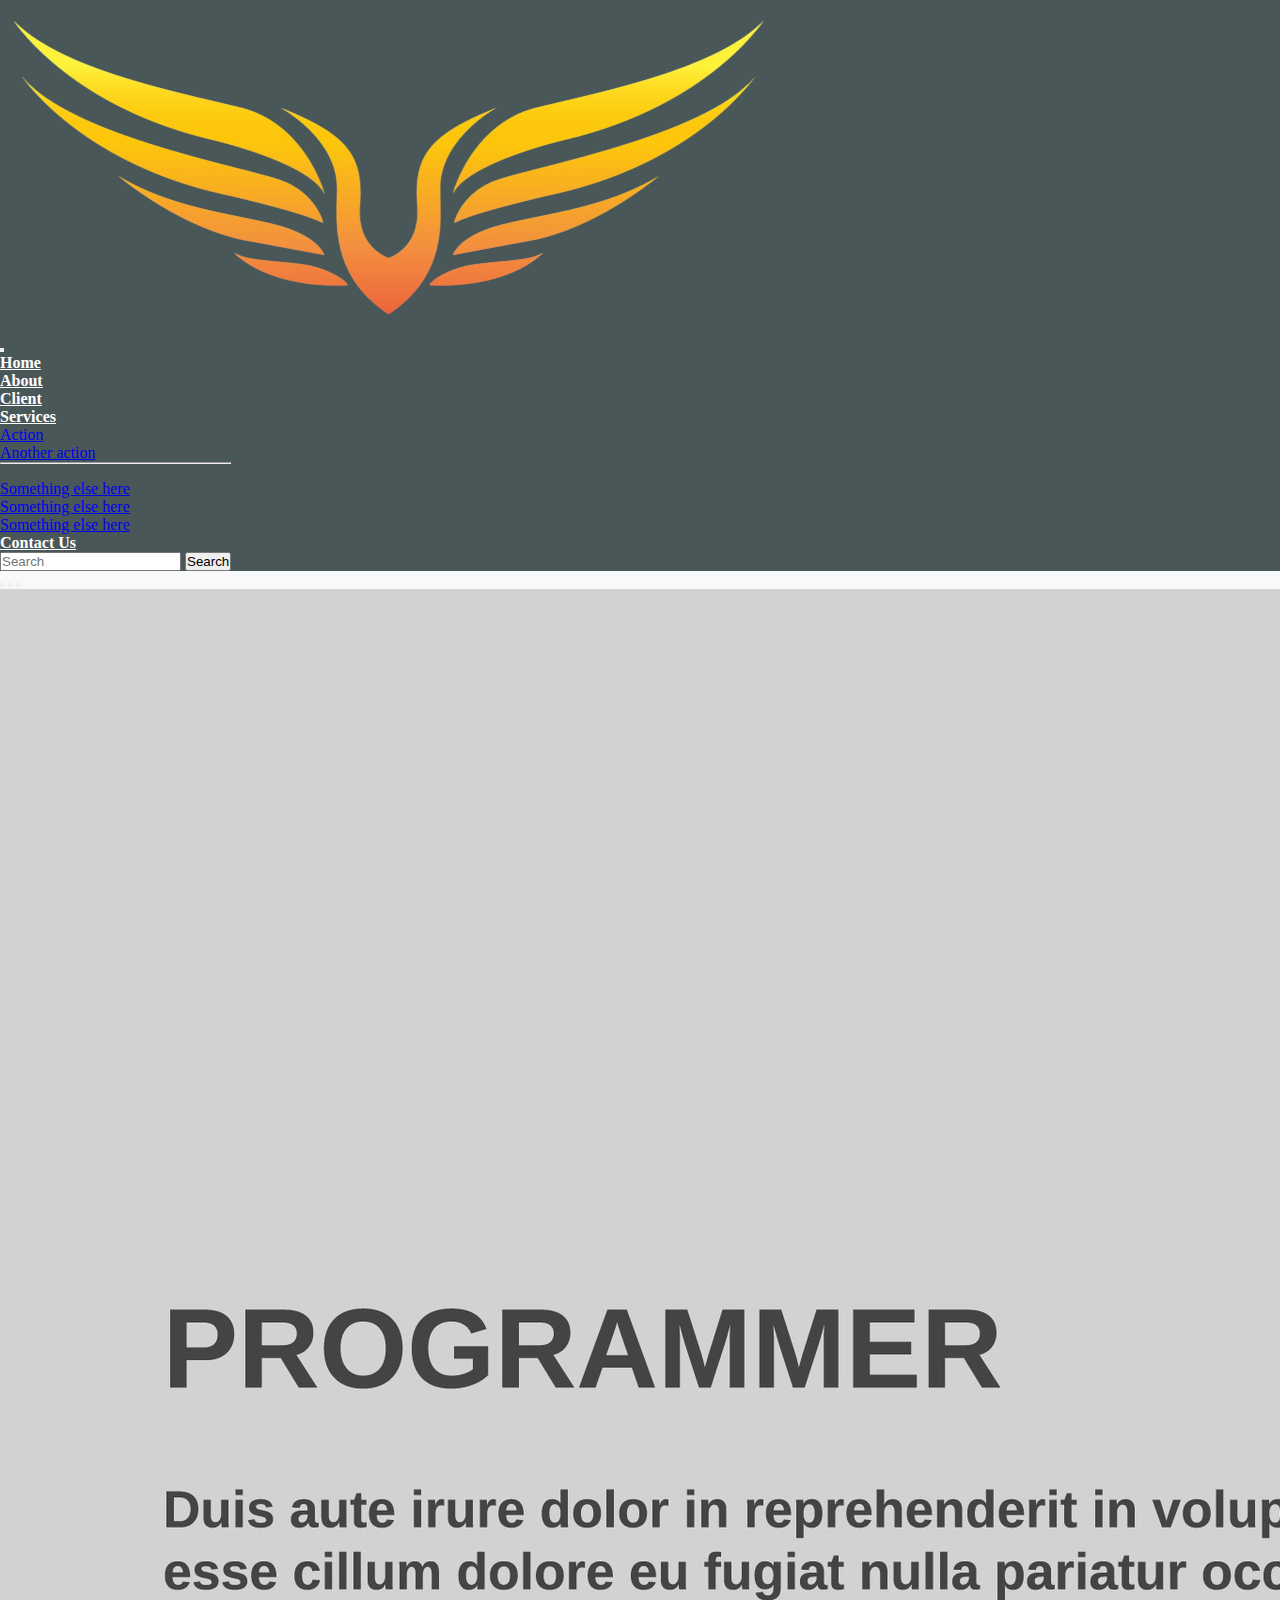
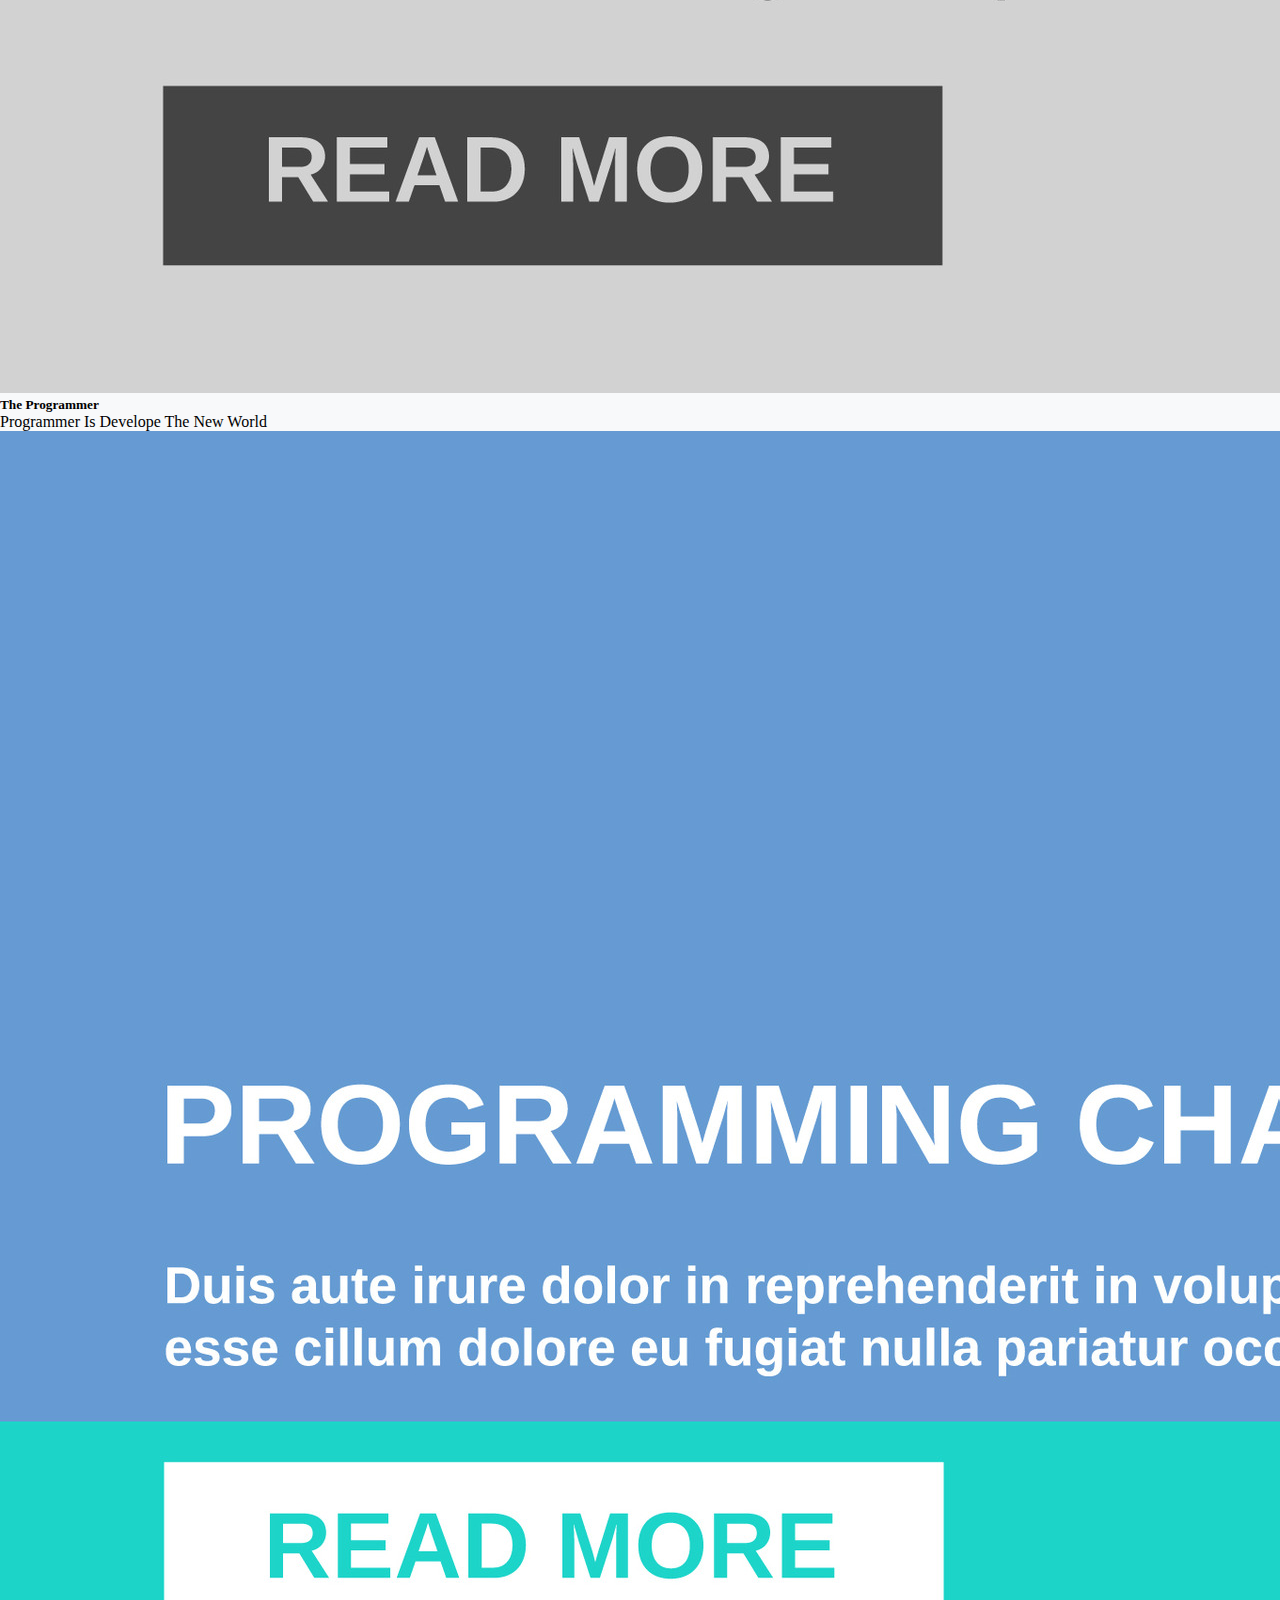
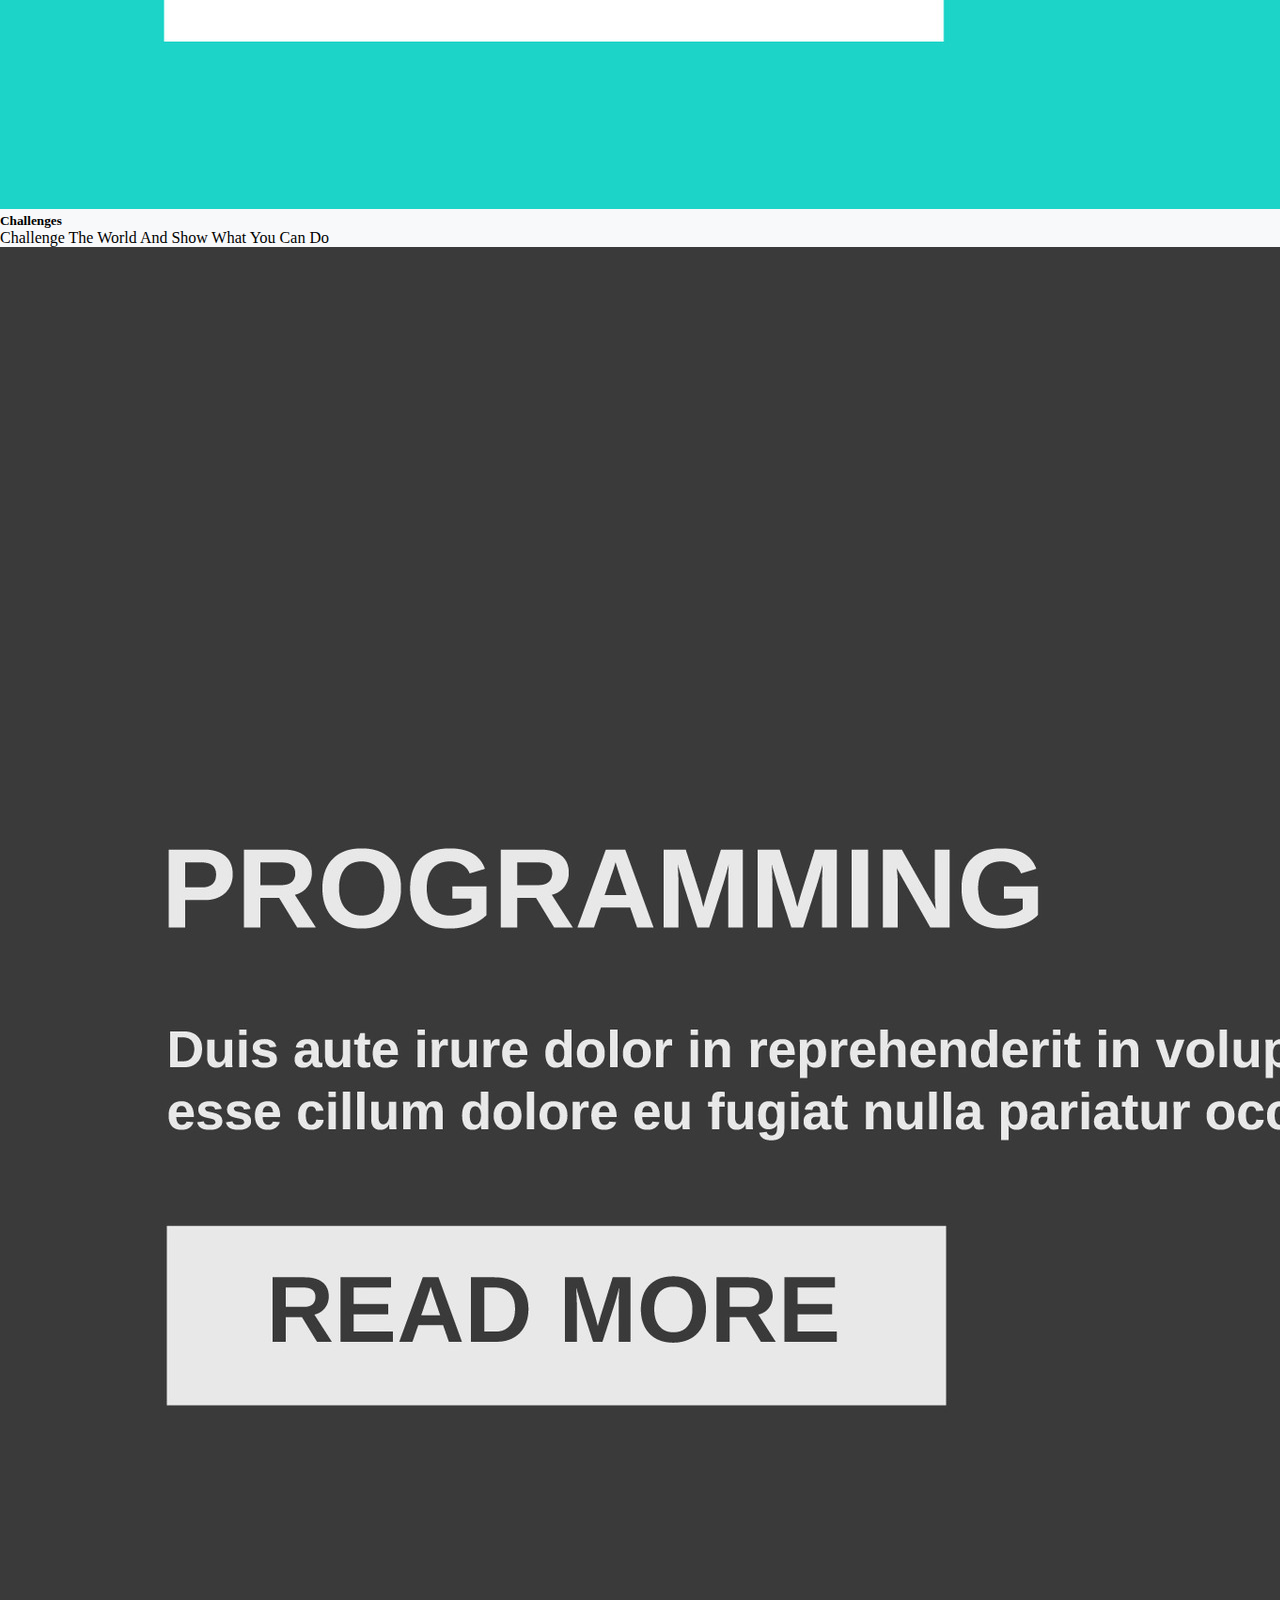
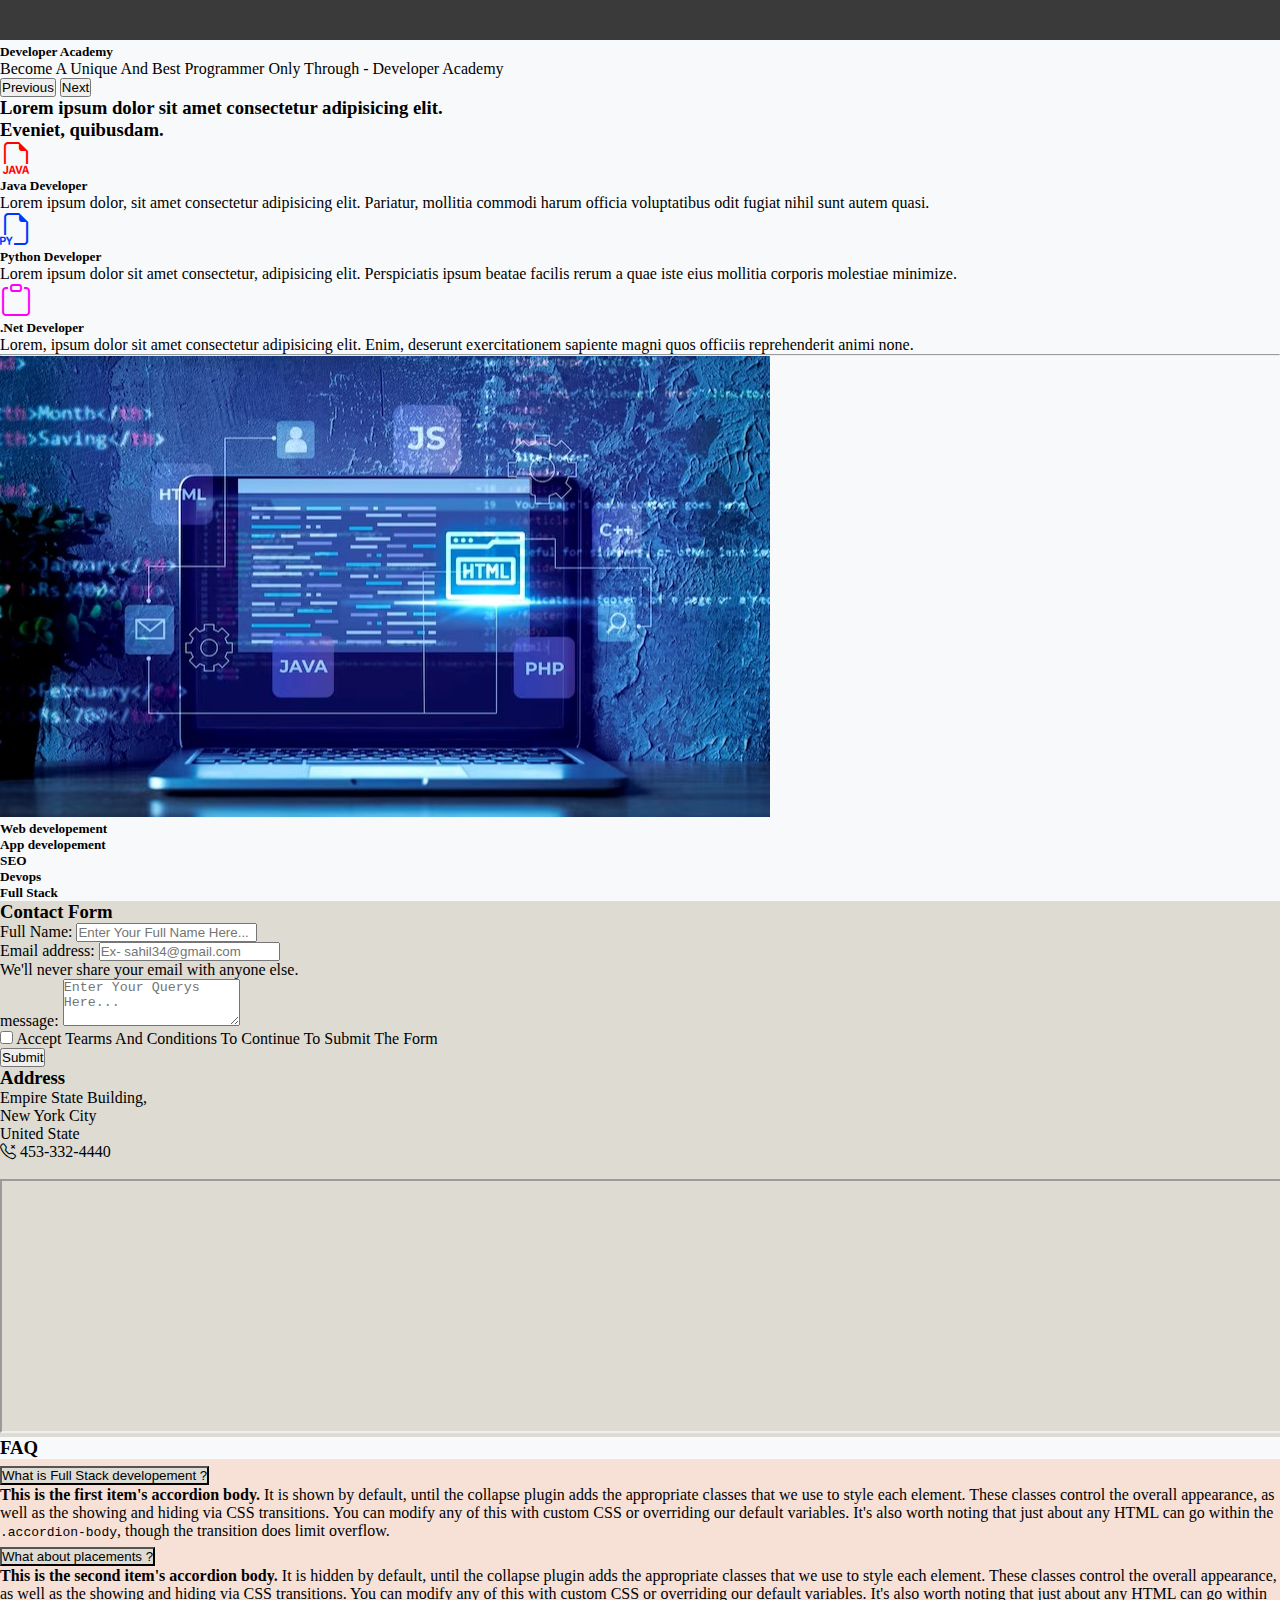
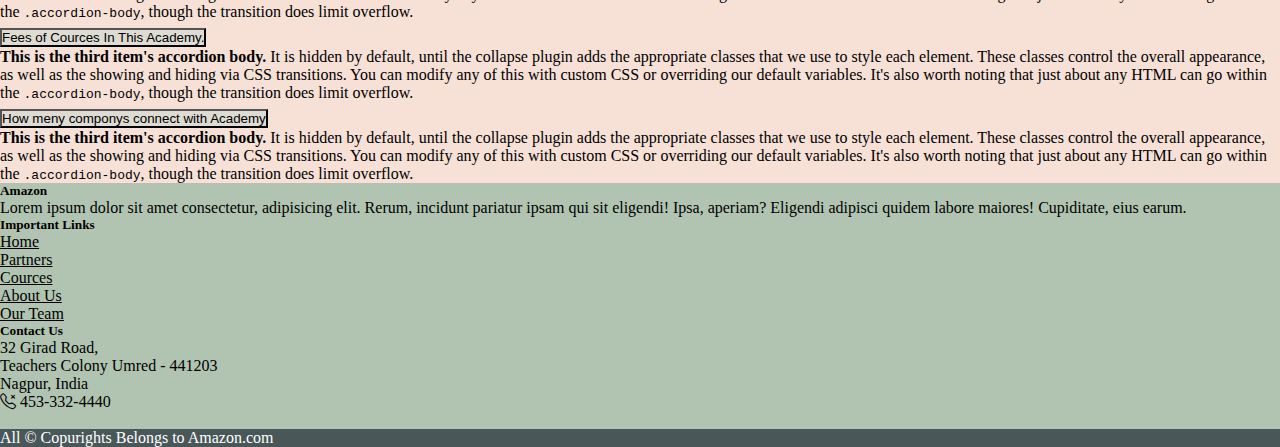
==== commit bbb88180: "Style the colors of website" ====
--- a/index.html
+++ b/index.html
@@ -192,7 +192,7 @@
             </div>
 
             <!-- Contact -->
-            <div class="row justify-content-evenly pt-2 pb-5" style="background-color: rgba(111, 153, 154, 0.158);">
+            <div class="row justify-content-evenly pt-2 pb-5" style="background-color: #DEDBD2;">
 
                 <div class="col-sm-5 mt-5">
                     <h3 class="mb-4">Contact Form</h3>
@@ -246,10 +246,10 @@
                     <h3 class="text-center pb-4">FAQ</h3>
 
                     <div class="accordion border" id="accordionExample">
-                        <div class="accordion-item">
+                        <div class="accordion-item" style="background-color: #F7E1D7;">
                             <h2 class="accordion-header">
                                 <button class="accordion-button" type="button" data-bs-toggle="collapse"
-                                    data-bs-target="#collapseOne" aria-expanded="true" aria-controls="collapseOne">
+                                    data-bs-target="#collapseOne" aria-expanded="true" aria-controls="collapseOne" style="background-color: #DEDBD2;">
                                     What is Full Stack developement ?
                                 </button>
                             </h2>
@@ -269,10 +269,10 @@
                                 </div>
                             </div>
                         </div>
-                        <div class="accordion-item">
+                        <div class="accordion-item" style="background-color: #F7E1D7;">
                             <h2 class="accordion-header">
                                 <button class="accordion-button collapsed" type="button" data-bs-toggle="collapse"
-                                    data-bs-target="#collapseTwo" aria-expanded="false" aria-controls="collapseTwo">
+                                    data-bs-target="#collapseTwo" aria-expanded="false" aria-controls="collapseTwo" style="background-color: #DEDBD2;">
                                     What about placements ?
                                 </button>
                             </h2>
@@ -292,10 +292,10 @@
                                 </div>
                             </div>
                         </div>
-                        <div class="accordion-item">
+                        <div class="accordion-item" style="background-color: #F7E1D7;">
                             <h2 class="accordion-header">
                                 <button class="accordion-button collapsed" type="button" data-bs-toggle="collapse"
-                                    data-bs-target="#collapseThree" aria-expanded="false" aria-controls="collapseThree">
+                                    data-bs-target="#collapseThree" aria-expanded="false" aria-controls="collapseThree" style="background-color: #DEDBD2;">
                                     Fees of Cources In This Academy.
                                 </button>
                             </h2>
@@ -314,11 +314,11 @@
                                     overflow.
                                 </div>
                             </div>
-                            <div class="accordion-item">
+                            <div class="accordion-item" style="background-color: #F7E1D7;">
                                 <h2 class="accordion-header">
                                     <button class="accordion-button collapsed" type="button" data-bs-toggle="collapse"
                                         data-bs-target="#collapseFour" aria-expanded="false"
-                                        aria-controls="collapseFour">
+                                        aria-controls="collapseFour" style="background-color: #DEDBD2;">
                                         How meny componys connect with Academy
                                     </button>
                                 </h2>
@@ -351,7 +351,7 @@
     <!-- Footer Open -->
     <footer>
         <div class="container-fluid">
-          <div class="row justify-content-evenly pt-1 pb-5 text-center" style="background-color: black; color: white;">
+          <div class="row justify-content-evenly pt-1 pb-5 text-center" style="background-color: #B0C4B1; color: black;">
     
             <div class="col-sm-3 pt-4" style="cursor: pointer;">
               <h5>Amazon</h5>
@@ -360,11 +360,11 @@
             </div>
             <div class="col-sm-3 pt-4" style="cursor: pointer;">
               <h5>Important Links</h5>
-              <a href="#" class="text-decoration-none link-light">Home</a><br>
-              <a href="#" class="text-decoration-none link-light">Partners</a><br>
-              <a href="#" class="text-decoration-none link-light">Cources</a><br>
-              <a href="#" class="text-decoration-none link-light">About Us</a><br>
-              <a href="#" class="text-decoration-none link-light">Our Team</a><br>
+              <a href="#" class="text-decoration-none link-light" style="color: black !important;">Home</a><br>
+              <a href="#" class="text-decoration-none link-light" style="color: black !important;">Partners</a><br>
+              <a href="#" class="text-decoration-none link-light" style="color: black !important;">Cources</a><br>
+              <a href="#" class="text-decoration-none link-light" style="color: black !important;">About Us</a><br>
+              <a href="#" class="text-decoration-none link-light" style="color: black !important;">Our Team</a><br>
             </div>
             <div class="col-sm-3 pt-4" style="cursor: pointer;">
               <h5>Contact Us</h5>
@@ -374,7 +374,7 @@
             </div>
           </div>
     
-          <div class="row text-center" style="background-color: rgb(60, 56, 61); color: white;">
+          <div class="row text-center" style="background-color: #4A5759; color: white;">
             <div class="col-12 align-items-center pt-3">
               <p>All &copy; Copurights Belongs to Amazon.com</p>
             </div>
--- a/project.css
+++ b/project.css
@@ -0,0 +1,55 @@
+*{
+    margin: 0;
+    padding: 0;
+}
+
+body{
+    background-color: #F8F9FA;
+}
+
+header {
+    position: sticky;
+    top: 0;
+    z-index: 5;
+}
+
+.navbar{
+    background-color: #4A5759;
+    color: white;
+    align-items: center;
+    padding: 0;
+    margin: 0;
+    display: flex;
+}
+
+.nav-link{
+    color: white;
+    font-weight: 600;
+}
+
+.nav-link:focus, .nav-link:hover {
+    color: orange; 
+}
+
+.logo{
+    height: 100%;
+    width: 20vh;
+    margin: 0.5vh;
+}
+
+/* Dropdown */
+
+.dropdown-menu {
+    top: 65px;
+}
+
+.bg-black { 
+    top: 65px;
+    background-color: #0B2545;
+    border-bottom: 3px solid orange;
+    border-left: 3px solid orange;
+    border-right: 3px solid orange;
+}
+
+ 
+ 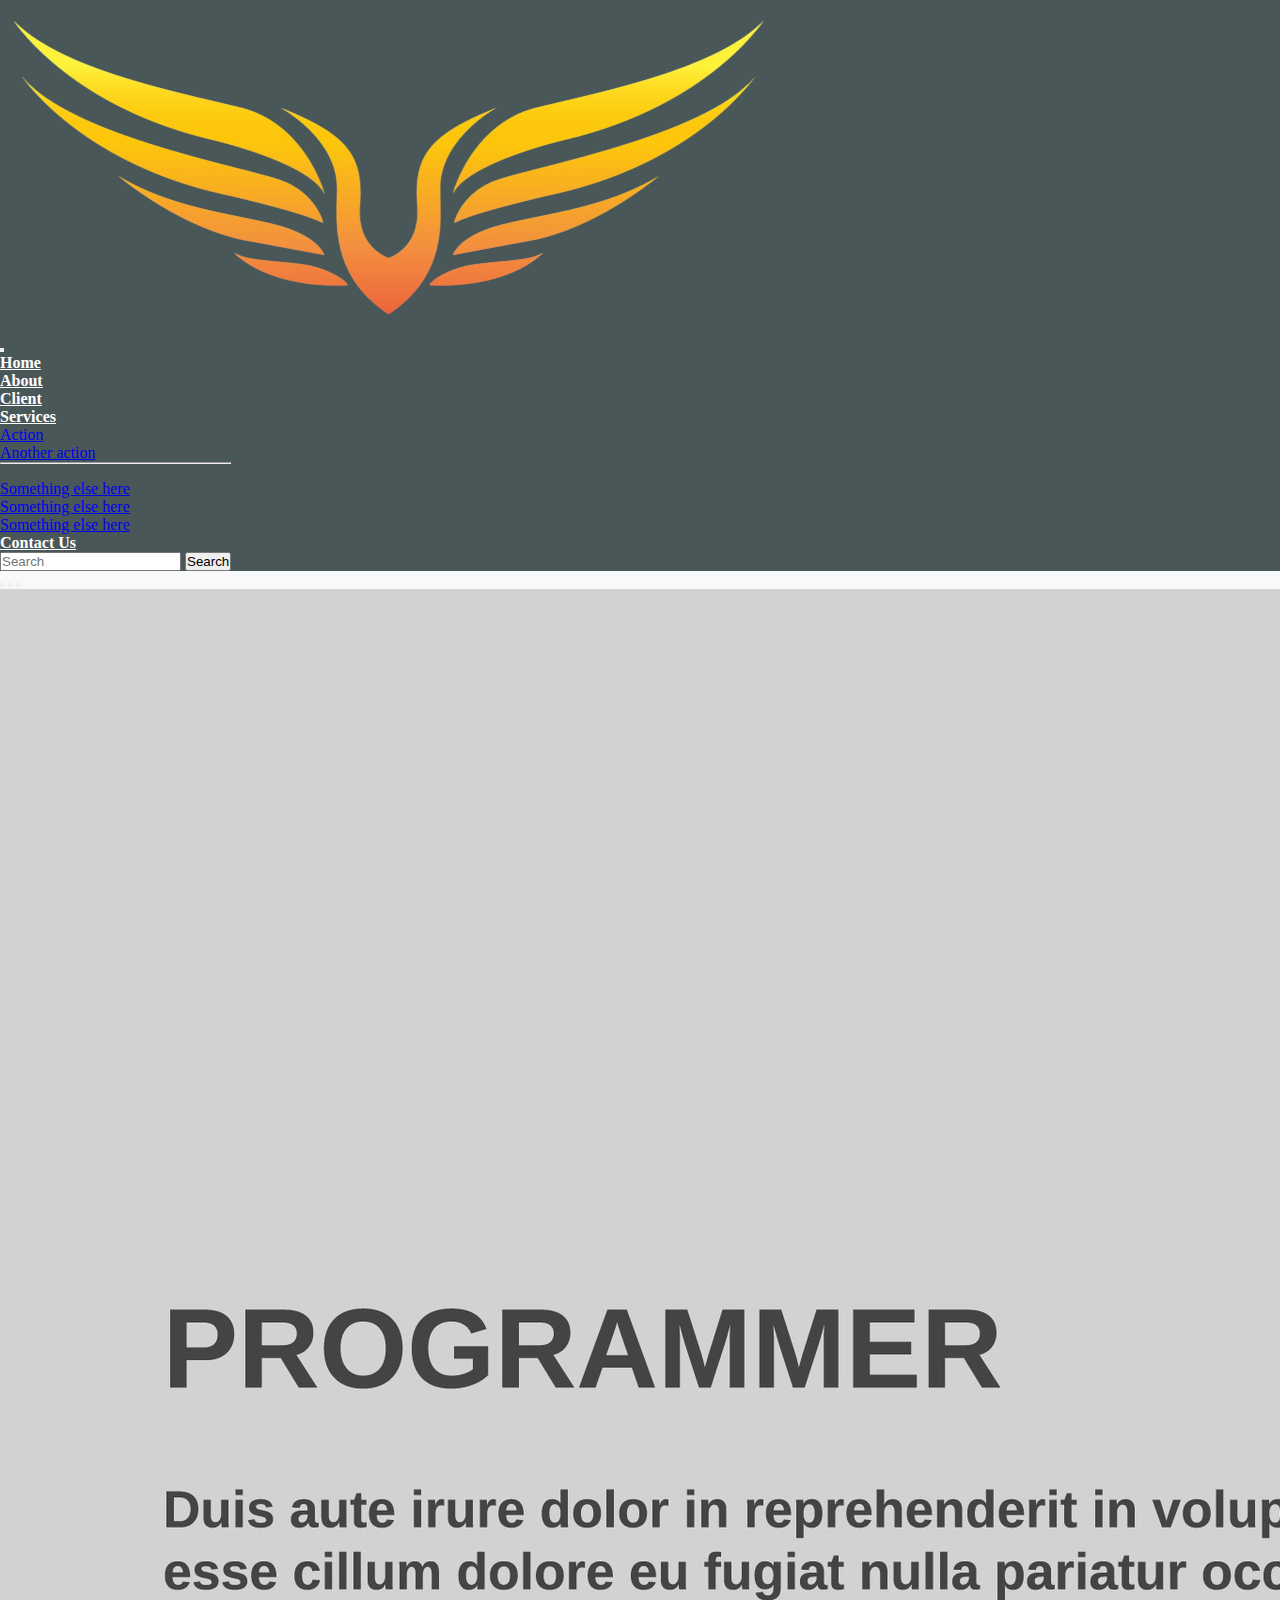
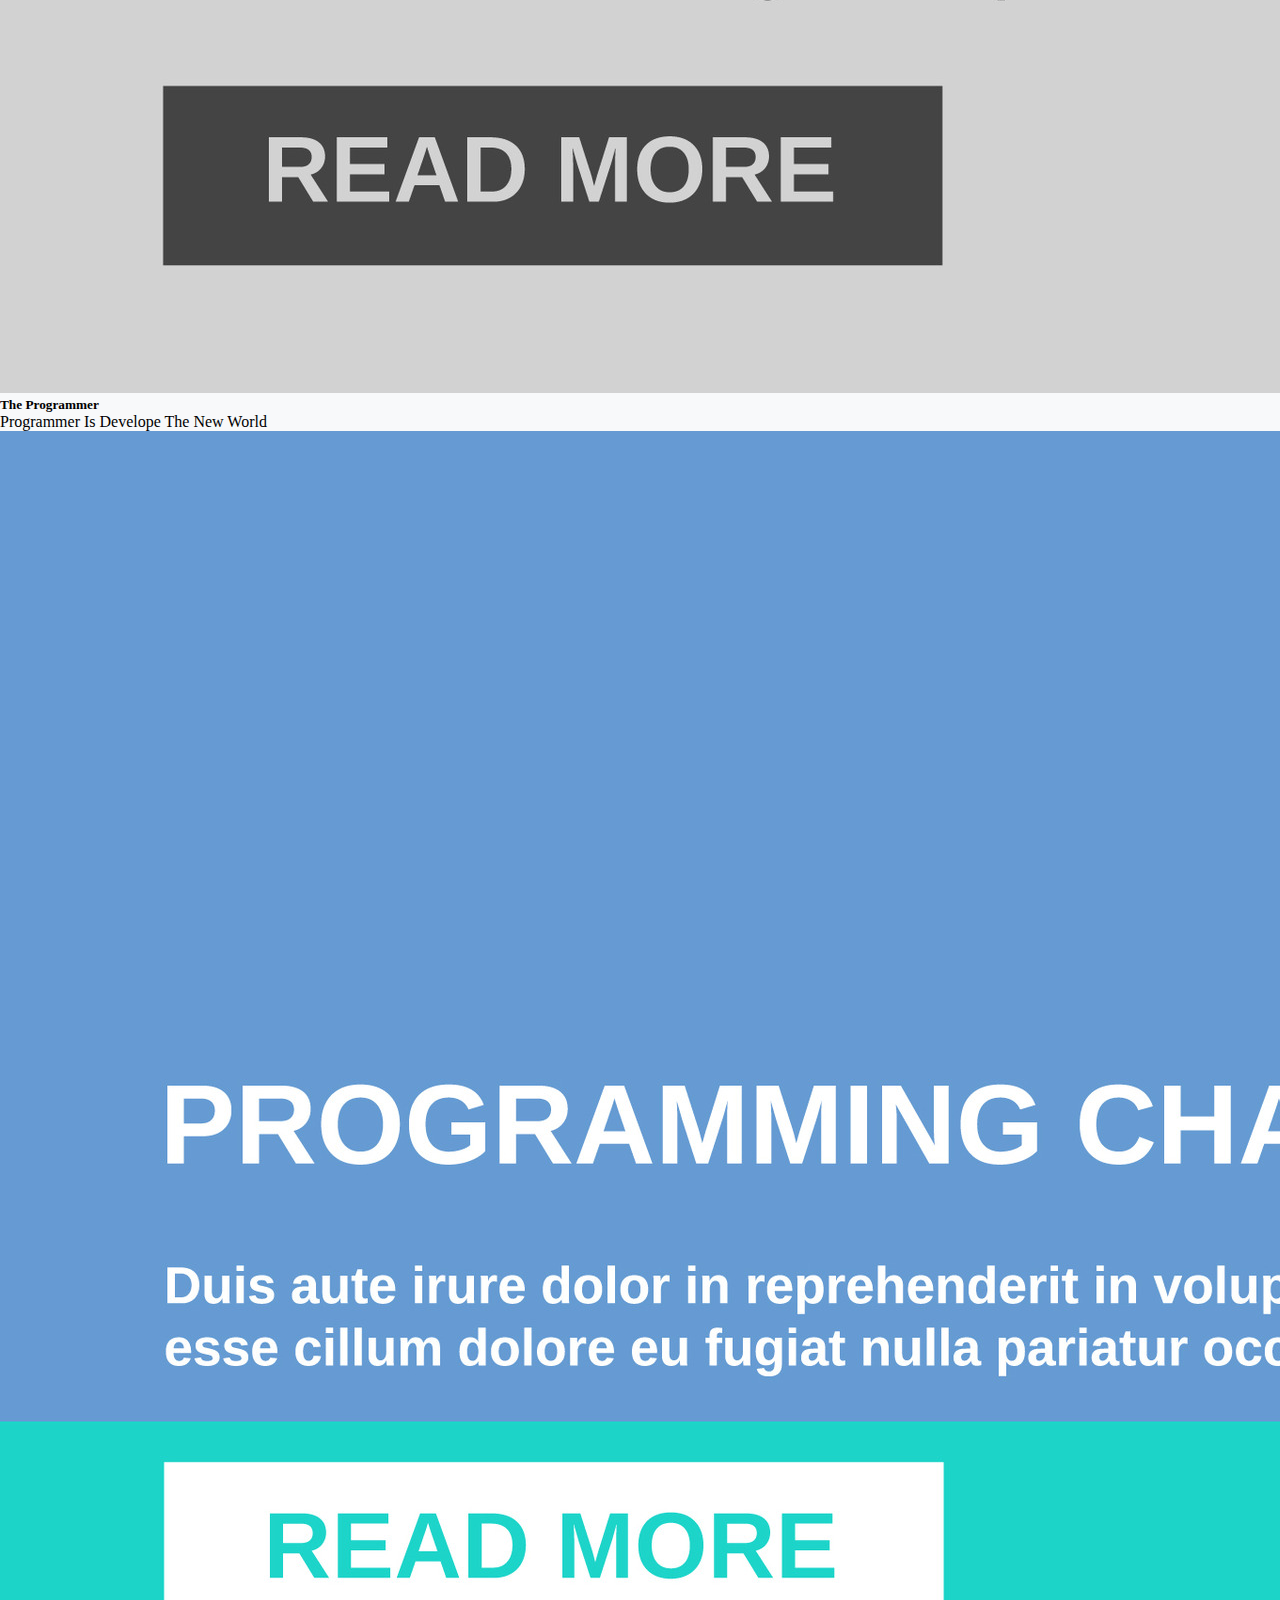
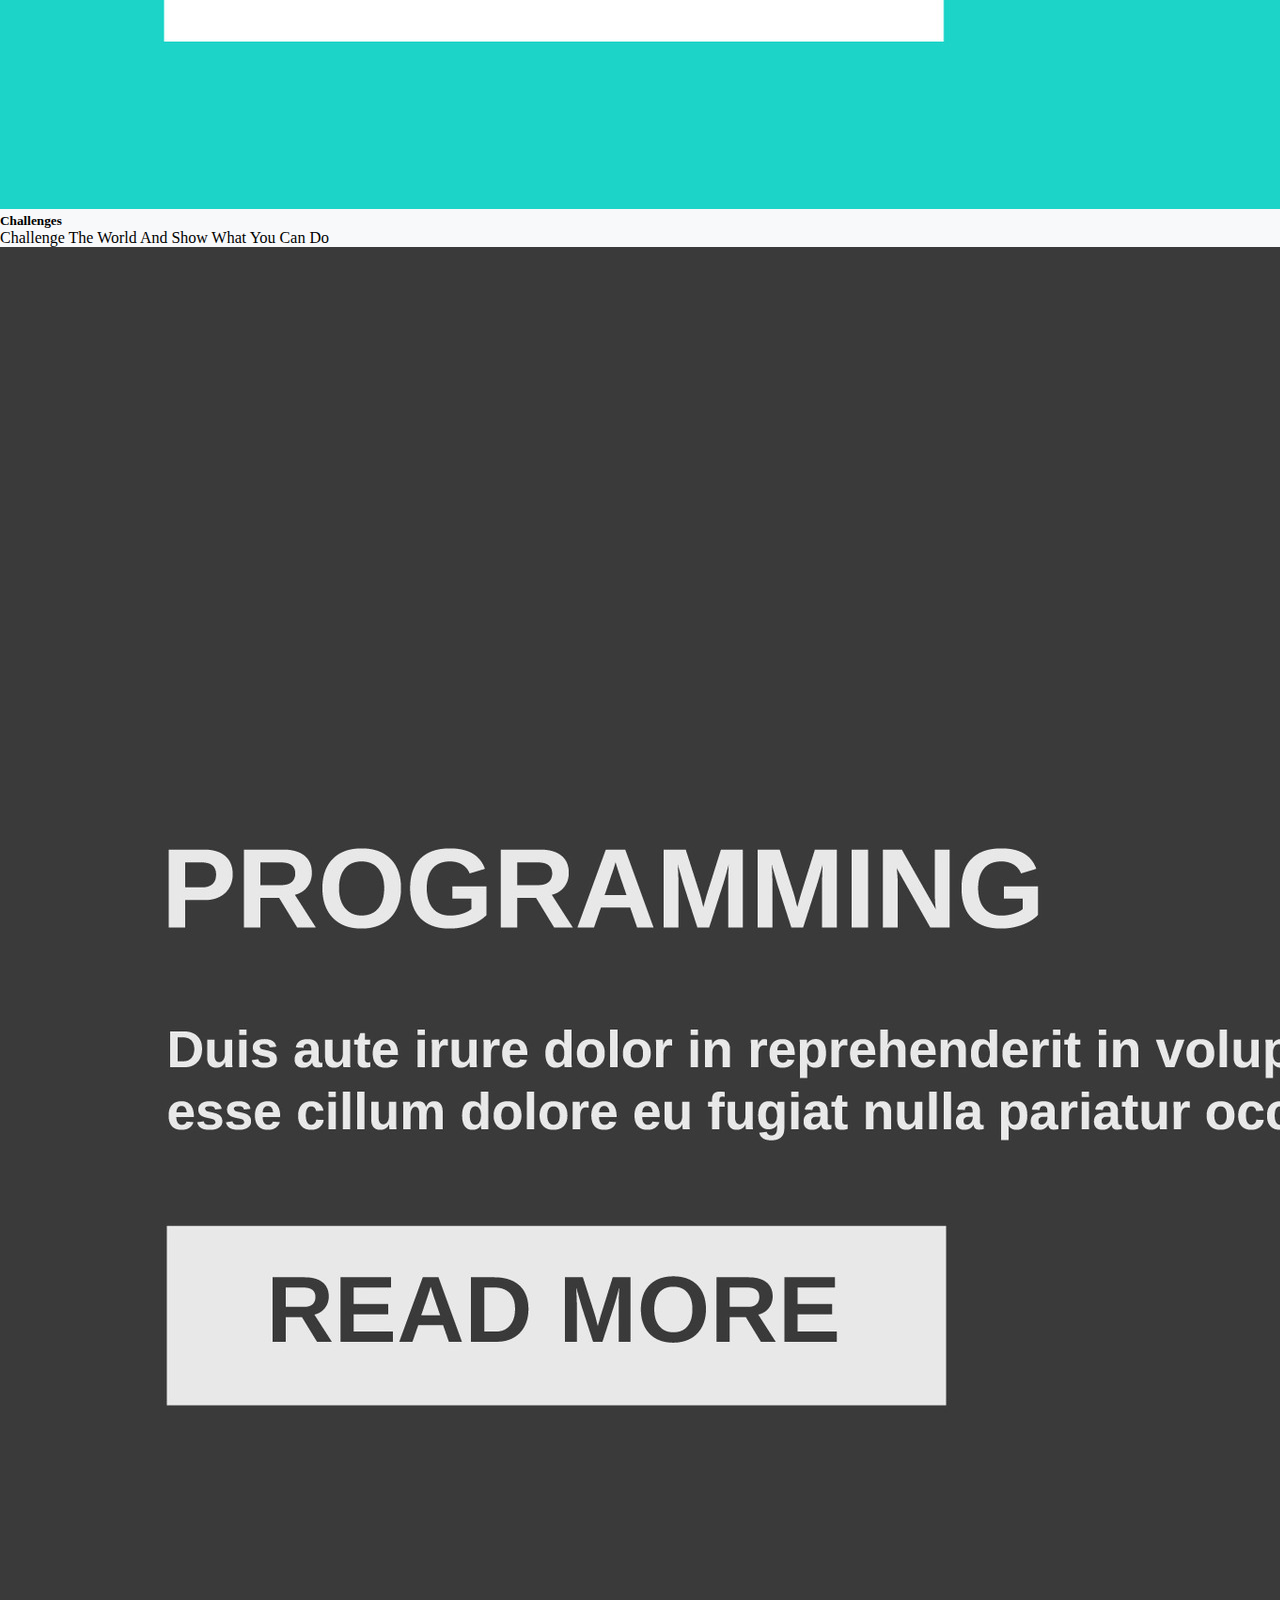
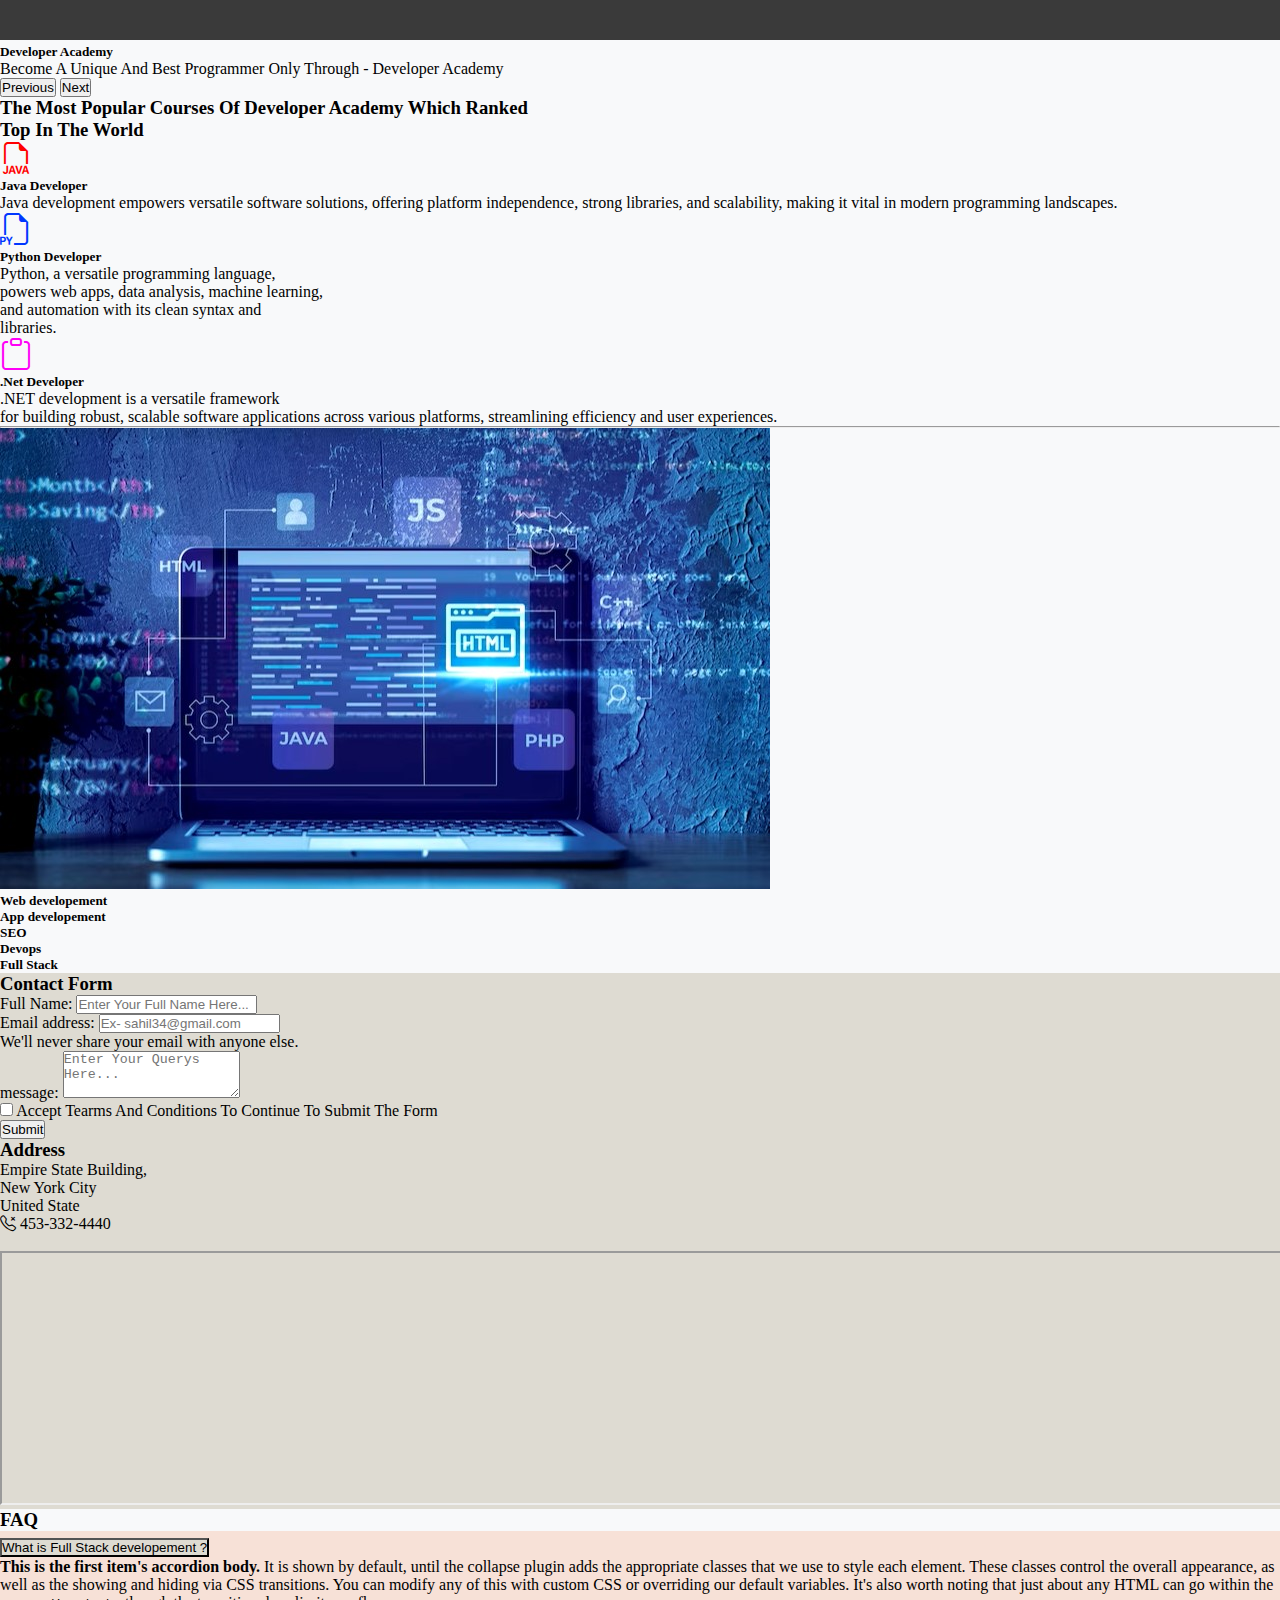
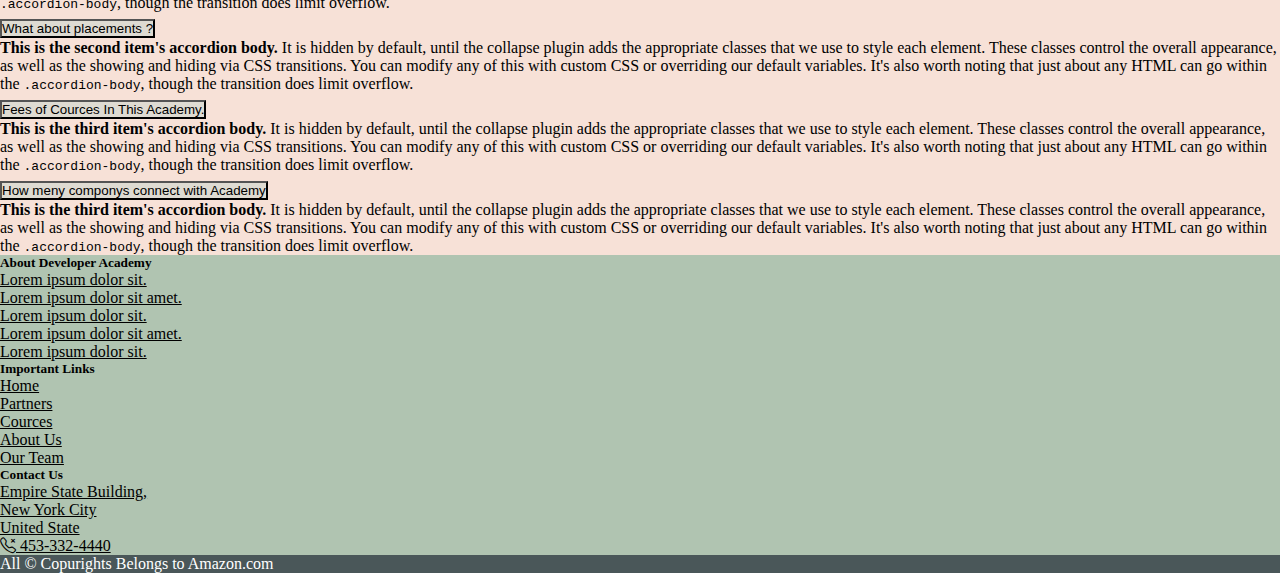
==== commit 54221c0b: "Add some major changes" ====
--- a/index.html
+++ b/index.html
@@ -119,7 +119,7 @@
             <!-- tagline -->
             <div class="row">
                 <div class="col-12 text-center mt-5 mb-2">
-                    <h3>Lorem ipsum dolor sit amet consectetur adipisicing elit.<br>Eveniet, quibusdam.</h3>
+                    <h3 style="text-transform:capitalize;">The most popular courses of Developer Academy which ranked<br>top in the World</h3>
                 </div>
             </div>
 
@@ -128,26 +128,22 @@
                 <div class="col-md-3 mt-3">
                     <h1><i class="bi bi-filetype-java" style="color: rgb(255, 0, 0);"></i></h1>
                     <h5>Java Developer</h5>
-                    <p>Lorem ipsum dolor, sit amet consectetur adipisicing elit. Pariatur, mollitia commodi harum
-                        officia
-                        voluptatibus odit fugiat nihil sunt autem quasi.</p>
+                    <p>Java development empowers versatile
+                        software solutions, offering platform independence,
+                        strong libraries, and scalability, making it vital in
+                        modern programming landscapes.</p>
                 </div>
 
                 <div class="col-md-3 mt-3">
                     <h1><i class="bi bi-filetype-py" style="color: rgb(0, 55, 255);"></i></h1>
                     <h5>Python Developer</h5>
-                    <p>Lorem ipsum dolor sit amet consectetur, adipisicing elit. Perspiciatis ipsum beatae facilis rerum
-                        a quae
-                        iste
-                        eius mollitia corporis molestiae minimize.</p>
+                    <p>Python, a versatile programming language,<br>powers web apps, data analysis, machine learning,<br>and automation with its clean syntax and<br>libraries.</p>
                 </div>
 
                 <div class="col-md-3 mt-3">
                     <h1><i class="bi bi-clipboard" style="color: rgb(255, 0, 247);"></i></h1>
                     <h5>.Net Developer</h5>
-                    <p>Lorem, ipsum dolor sit amet consectetur adipisicing elit. Enim, deserunt exercitationem sapiente
-                        magni quos
-                        officiis reprehenderit animi none.</p>
+                    <p>.NET development is a versatile framework<br>for building robust, scalable software applications across various platforms, streamlining efficiency and user experiences.</p>
                 </div>
             </div>
             <hr class="border border-black border-2 opacity-50">
@@ -249,7 +245,8 @@
                         <div class="accordion-item" style="background-color: #F7E1D7;">
                             <h2 class="accordion-header">
                                 <button class="accordion-button" type="button" data-bs-toggle="collapse"
-                                    data-bs-target="#collapseOne" aria-expanded="true" aria-controls="collapseOne" style="background-color: #DEDBD2;">
+                                    data-bs-target="#collapseOne" aria-expanded="true" aria-controls="collapseOne"
+                                    style="background-color: #DEDBD2;">
                                     What is Full Stack developement ?
                                 </button>
                             </h2>
@@ -272,7 +269,8 @@
                         <div class="accordion-item" style="background-color: #F7E1D7;">
                             <h2 class="accordion-header">
                                 <button class="accordion-button collapsed" type="button" data-bs-toggle="collapse"
-                                    data-bs-target="#collapseTwo" aria-expanded="false" aria-controls="collapseTwo" style="background-color: #DEDBD2;">
+                                    data-bs-target="#collapseTwo" aria-expanded="false" aria-controls="collapseTwo"
+                                    style="background-color: #DEDBD2;">
                                     What about placements ?
                                 </button>
                             </h2>
@@ -295,7 +293,8 @@
                         <div class="accordion-item" style="background-color: #F7E1D7;">
                             <h2 class="accordion-header">
                                 <button class="accordion-button collapsed" type="button" data-bs-toggle="collapse"
-                                    data-bs-target="#collapseThree" aria-expanded="false" aria-controls="collapseThree" style="background-color: #DEDBD2;">
+                                    data-bs-target="#collapseThree" aria-expanded="false" aria-controls="collapseThree"
+                                    style="background-color: #DEDBD2;">
                                     Fees of Cources In This Academy.
                                 </button>
                             </h2>
@@ -351,36 +350,47 @@
     <!-- Footer Open -->
     <footer>
         <div class="container-fluid">
-          <div class="row justify-content-evenly pt-1 pb-5 text-center" style="background-color: #B0C4B1; color: black;">
-    
-            <div class="col-sm-3 pt-4" style="cursor: pointer;">
-              <h5>Amazon</h5>
-              <p>Lorem ipsum dolor sit amet consectetur, adipisicing elit. Rerum, incidunt pariatur ipsam qui sit eligendi!
-                Ipsa, aperiam? Eligendi adipisci quidem labore maiores! Cupiditate, eius earum.</p>
-            </div>
-            <div class="col-sm-3 pt-4" style="cursor: pointer;">
-              <h5>Important Links</h5>
-              <a href="#" class="text-decoration-none link-light" style="color: black !important;">Home</a><br>
-              <a href="#" class="text-decoration-none link-light" style="color: black !important;">Partners</a><br>
-              <a href="#" class="text-decoration-none link-light" style="color: black !important;">Cources</a><br>
-              <a href="#" class="text-decoration-none link-light" style="color: black !important;">About Us</a><br>
-              <a href="#" class="text-decoration-none link-light" style="color: black !important;">Our Team</a><br>
-            </div>
-            <div class="col-sm-3 pt-4" style="cursor: pointer;">
-              <h5>Contact Us</h5>
-              <p>32 Girad Road,<br>Teachers Colony Umred - 441203<br>Nagpur, India<br>
-                <i class="bi bi-telephone-x"></i> 453-332-4440
-              </p><br>
-            </div>
-          </div>
-    
-          <div class="row text-center" style="background-color: #4A5759; color: white;">
-            <div class="col-12 align-items-center pt-3">
-              <p>All &copy; Copurights Belongs to Amazon.com</p>
-            </div>
-          </div>
+            <div class="row justify-content-evenly pt-1 pb-5 text-center"
+                style="background-color: #B0C4B1; color: black;">
+
+                <div class="col-sm-3 pt-4" style="cursor: pointer;">
+                    <h5>About Developer Academy</h5>
+                    <a href="#" class="text-decoration-none link-light ancher" style="color: black !important;">Lorem ipsum dolor sit.</a><br>
+                    <a href="#" class="text-decoration-none link-light ancher"
+                        style="color: black !important;">Lorem ipsum dolor sit amet.</a><br>
+                    <a href="#" class="text-decoration-none link-light ancher" style="color: black !important;">Lorem ipsum dolor sit.</a><br>
+                    <a href="#" class="text-decoration-none link-light ancher" style="color: black !important;">Lorem ipsum dolor sit amet.</a><br>
+                    <a href="#" class="text-decoration-none link-light ancher" style="color: black !important;">Lorem ipsum dolor sit.</a><br>
+                </div>
+                <div class="col-sm-3 pt-4" style="cursor: pointer;">
+                    <h5>Important Links</h5>
+                    <a href="#" class="text-decoration-none link-light ancher" style="color: black !important;">Home</a><br>
+                    <a href="#" class="text-decoration-none link-light ancher"
+                        style="color: black !important;">Partners</a><br>
+                    <a href="#" class="text-decoration-none link-light ancher" style="color: black !important;">Cources</a><br>
+                    <a href="#" class="text-decoration-none link-light ancher" style="color: black !important;">About
+                        Us</a><br>
+                    <a href="#" class="text-decoration-none link-light ancher" style="color: black !important;">Our
+                        Team</a><br>
+                </div>
+
+                <div class="col-sm-3 pt-4" style="cursor: pointer;">
+                    <h5>Contact Us</h5>
+                    <a href="#" class="text-decoration-none link-light ancher" style="color: black !important;">Empire State Building,</a><br>
+                    <a href="#" class="text-decoration-none link-light ancher"
+                        style="color: black !important;">New York City</a><br>
+                    <a href="#" class="text-decoration-none link-light ancher" style="color: black !important;">United State</a><br>
+                    <a href="#" class="text-decoration-none link-light ancher" style="color: black !important;"><i class="bi bi-telephone-x"></i> 453-332-4440</a><br>
+                </div> 
+            </div>
+
+            <div class="row text-center" style="background-color: #4A5759; color: white;">
+                <div class="col-12 align-items-center pt-3">
+                    <p>All &copy; Copurights Belongs to Amazon.com</p>
+                </div>
+            </div>
         </div>
-      </footer>
+    </footer>
 
 
 
--- a/project.css
+++ b/project.css
@@ -51,5 +51,9 @@
     border-right: 3px solid orange;
 }
 
+.ancher:hover{
+    text-decoration: underline !important;
+}
+
  
  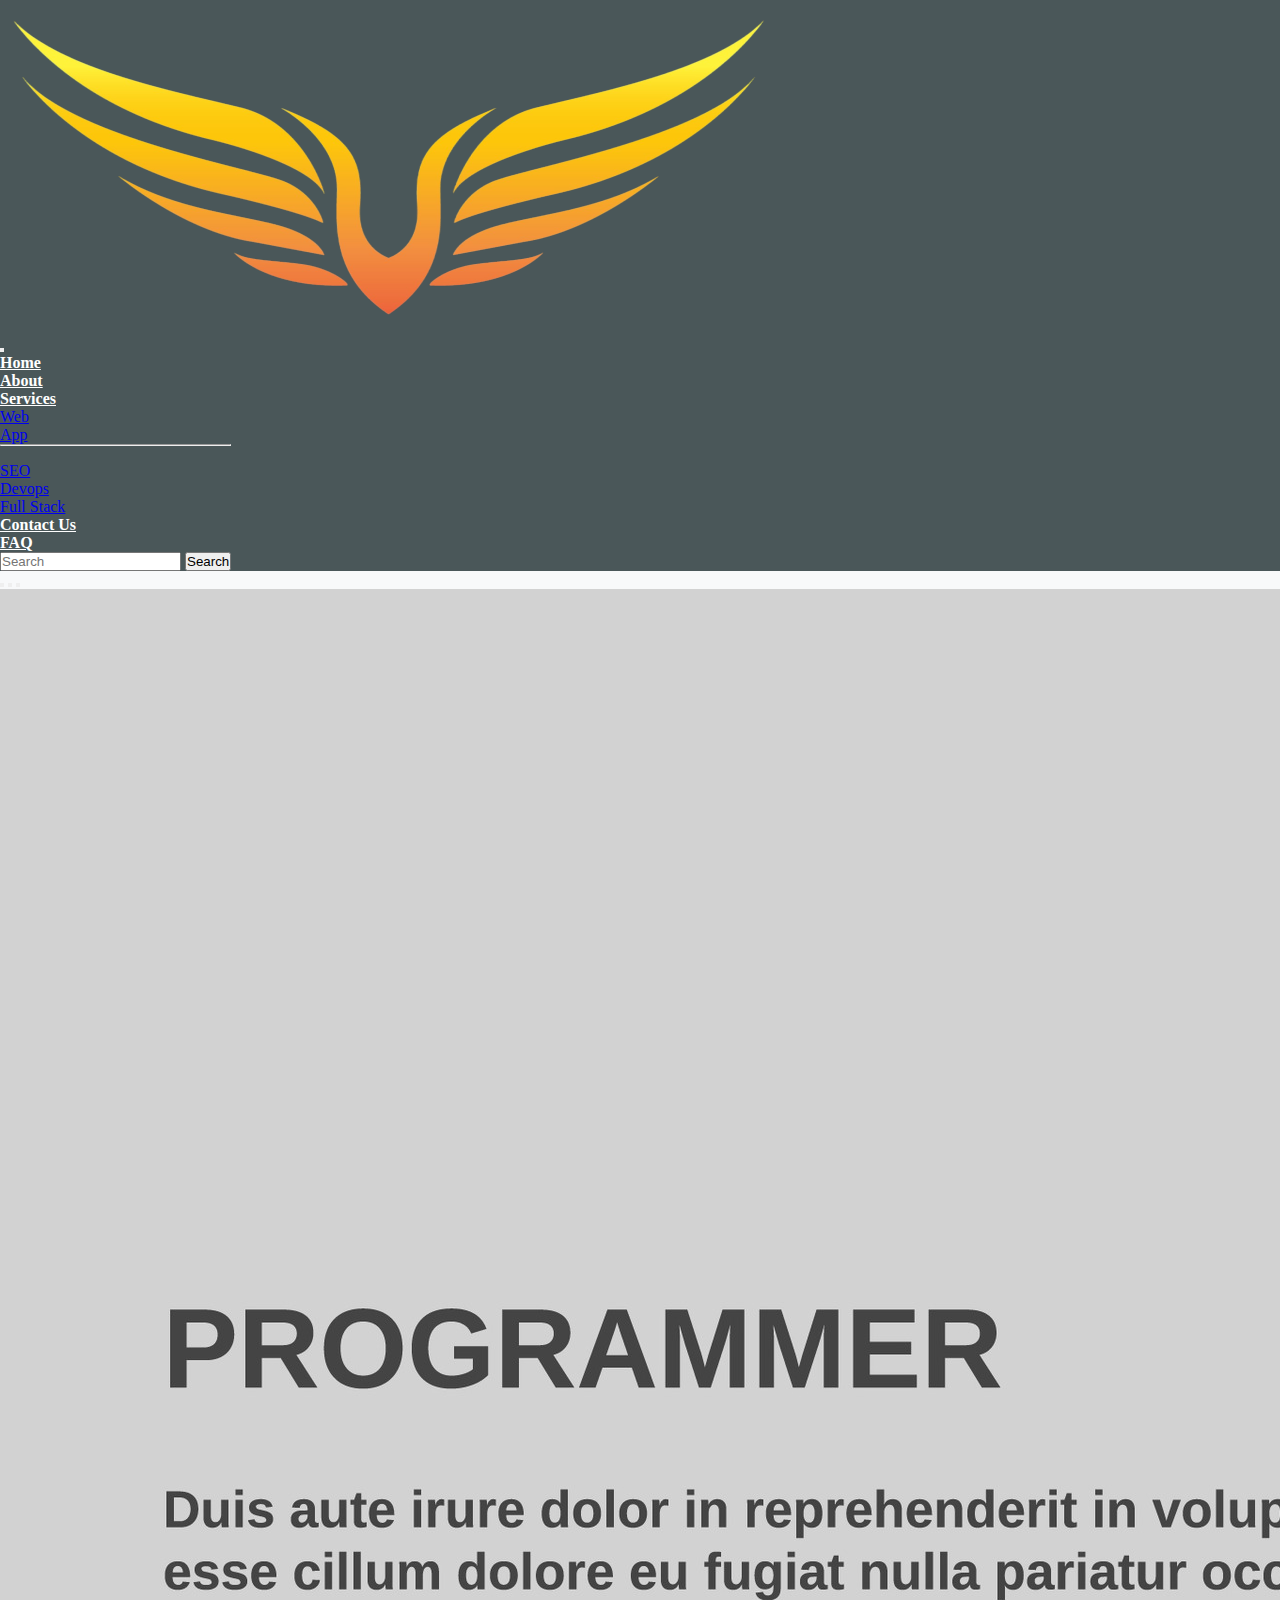
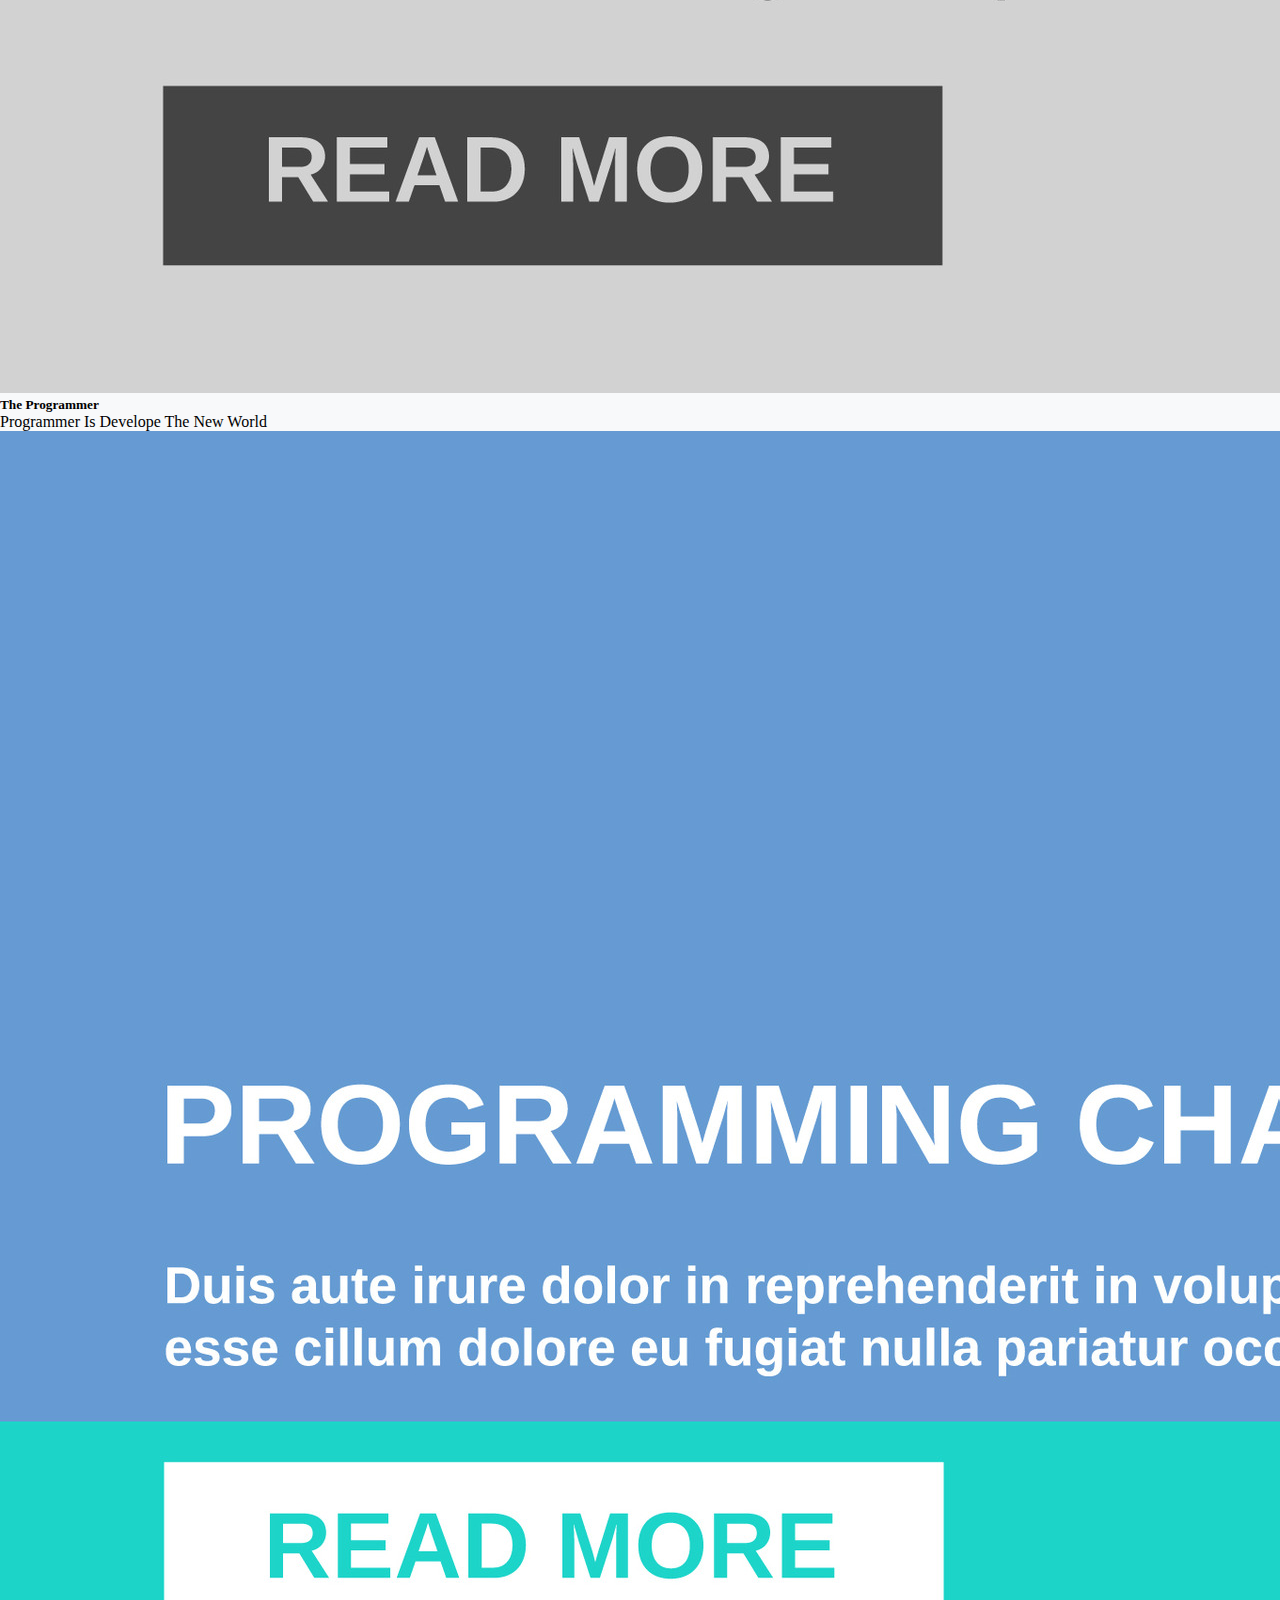
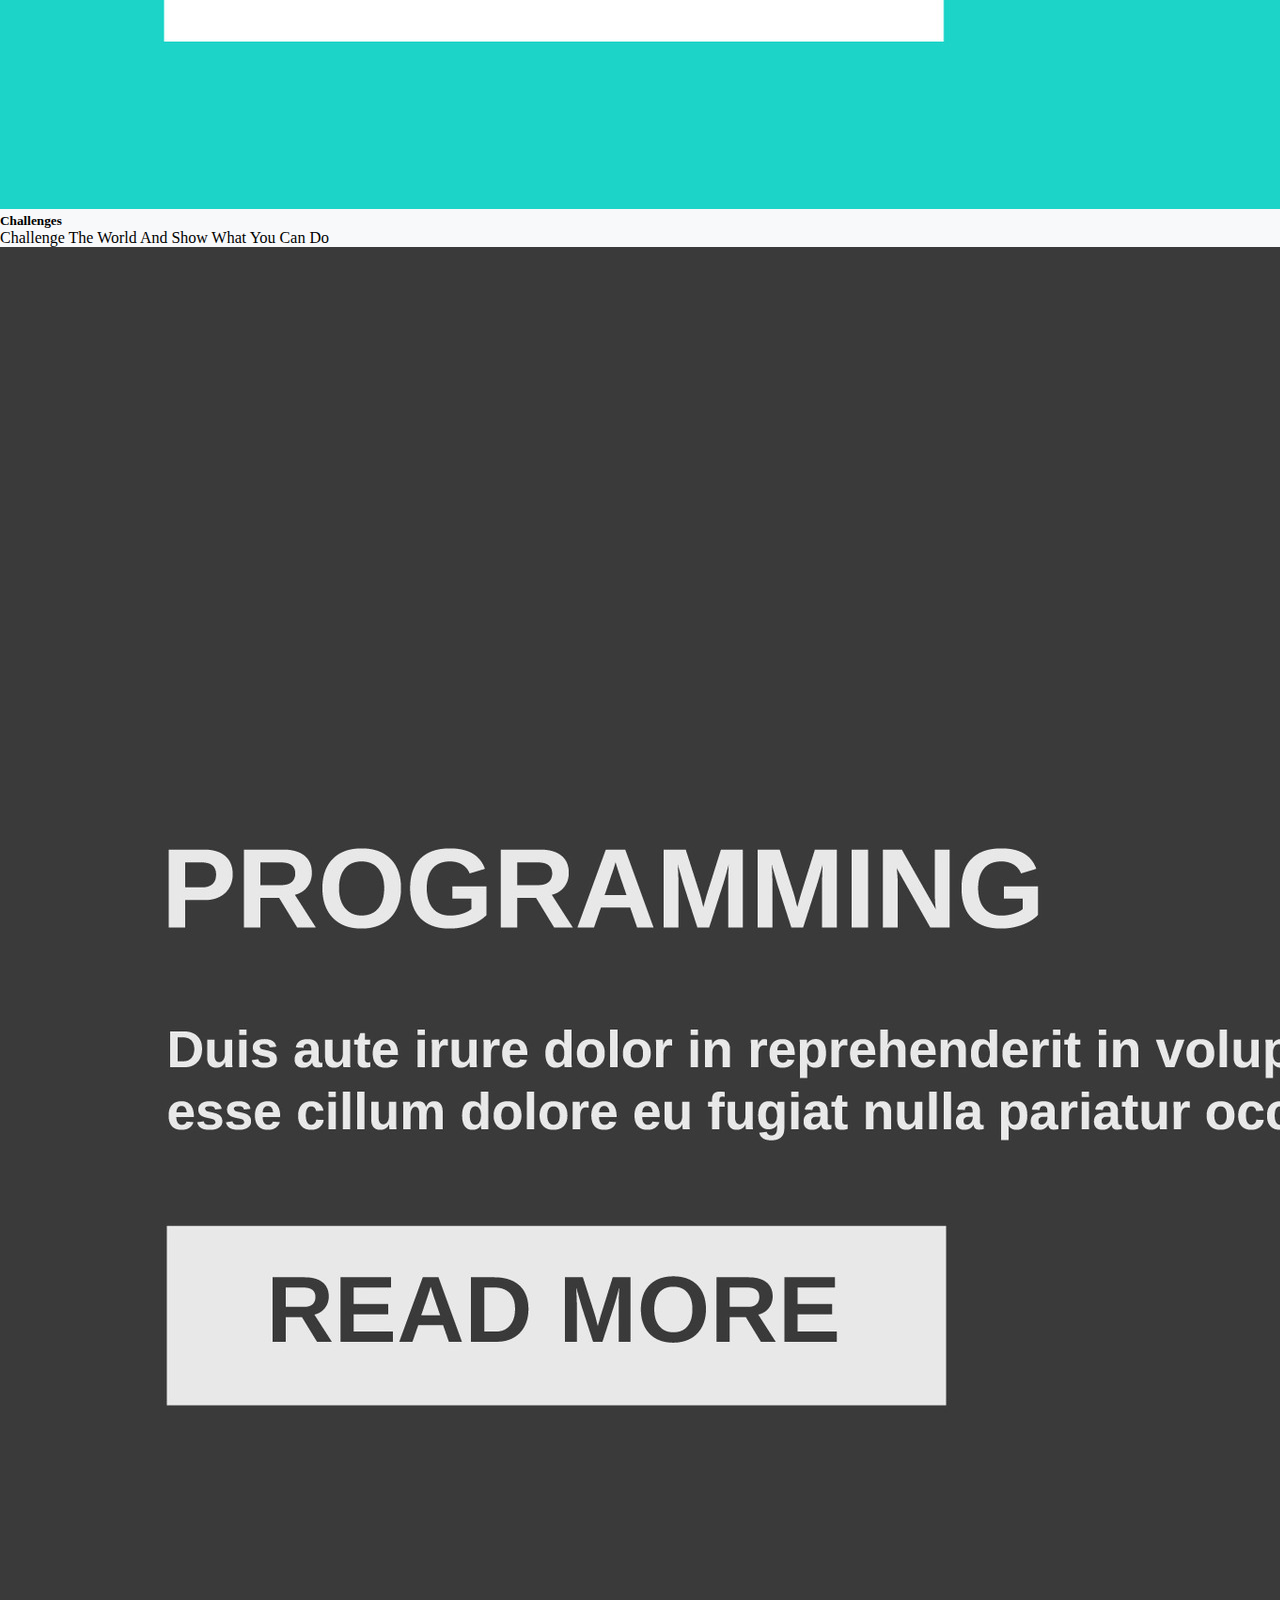
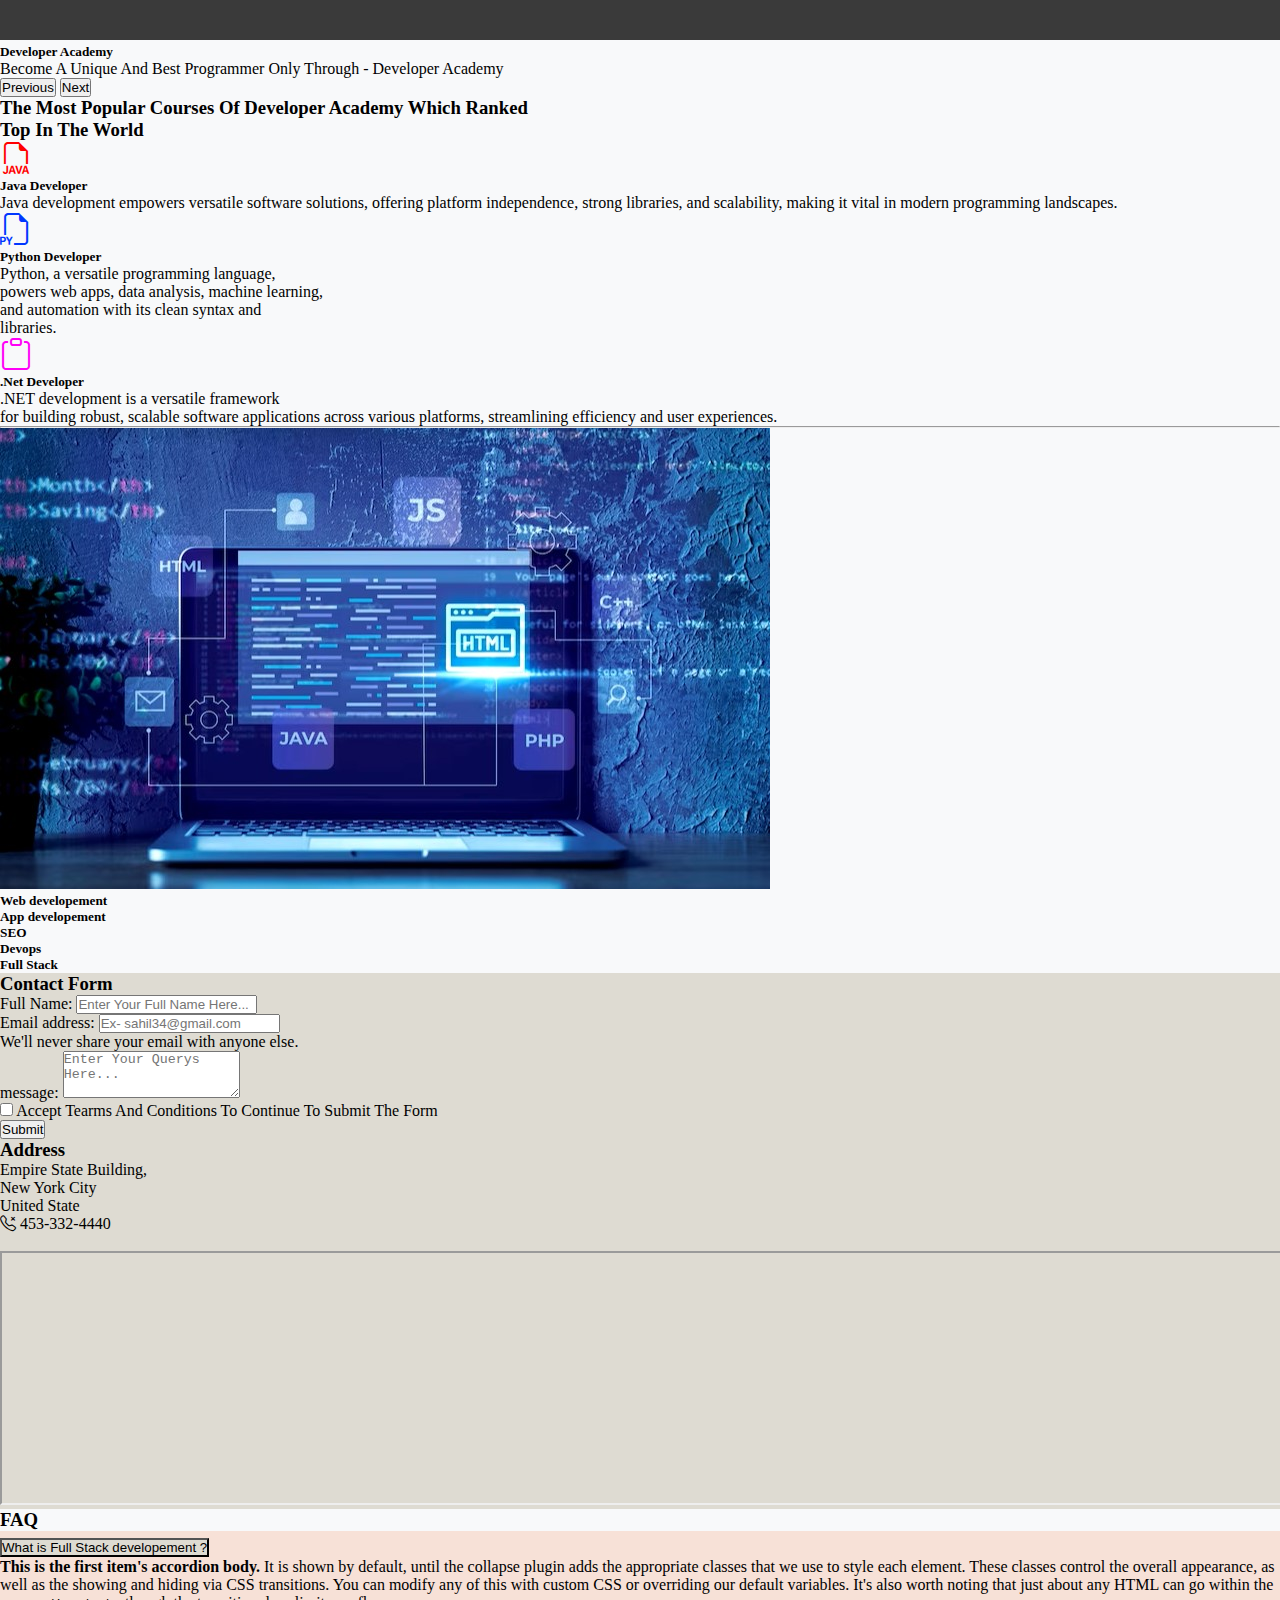
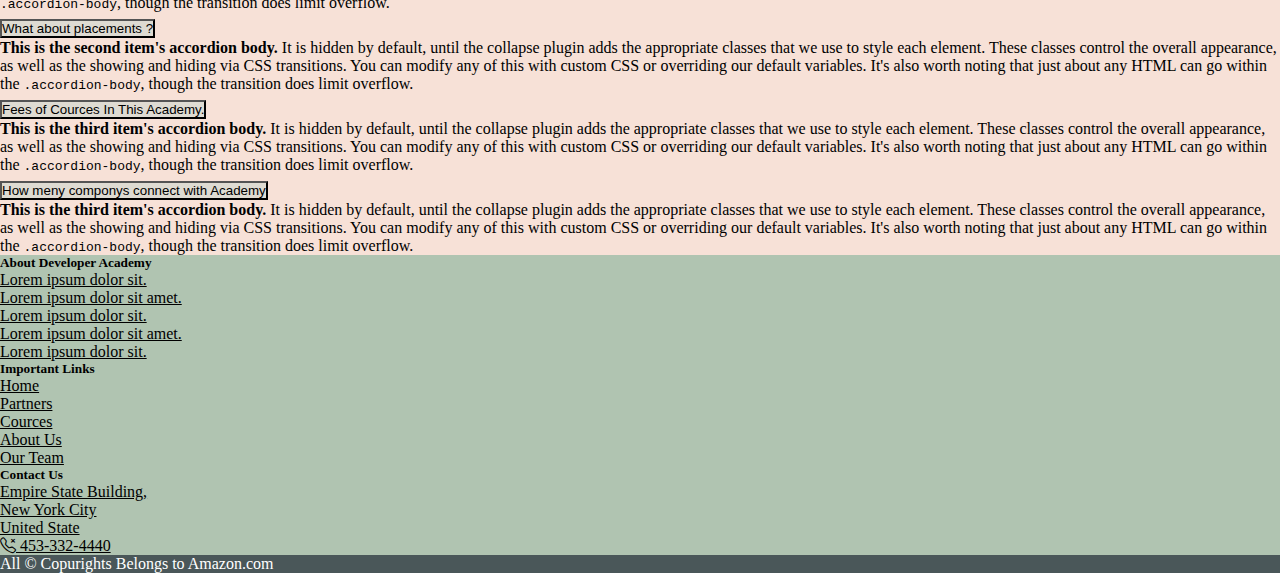
==== commit 484f0178: "add some important features" ====
--- a/index.html
+++ b/index.html
@@ -28,13 +28,10 @@
                 <div class="collapse navbar-collapse" id="navbarSupportedContent">
                     <ul class="navbar-nav me-auto mb-2 mb-lg-0">
                         <li class="nav-item">
-                            <a class="nav-link " href="#">Home</a>
+                            <a class="nav-link " href="#home">Home</a>
                         </li>
                         <li class="nav-item">
-                            <a class="nav-link" href="#">About</a>
-                        </li>
-                        <li class="nav-item">
-                            <a class="nav-link" href="#">Client</a>
+                            <a class="nav-link" href="#footer">About</a>
                         </li>
                         <li class="nav-item dropdown">
                             <a class="nav-link dropdown-toggle" href="#" role="button" data-bs-toggle="dropdown"
@@ -42,18 +39,21 @@
                                 Services
                             </a>
                             <ul class="dropdown-menu">
-                                <li><a class="dropdown-item" href="#">Action</a></li>
-                                <li><a class="dropdown-item" href="#">Another action</a></li>
+                                <li><a class="dropdown-item" href="#">Web</a></li>
+                                <li><a class="dropdown-item" href="#">App</a></li>
                                 <li>
                                     <hr class="dropdown-divider">
                                 </li>
-                                <li><a class="dropdown-item" href="#">Something else here</a></li>
-                                <li><a class="dropdown-item" href="#">Something else here</a></li>
-                                <li><a class="dropdown-item" href="#">Something else here</a></li>
+                                <li><a class="dropdown-item" href="#">SEO</a></li>
+                                <li><a class="dropdown-item" href="#">Devops</a></li>
+                                <li><a class="dropdown-item" href="#">Full Stack</a></li>
                             </ul>
                         </li>
                         <li class="nav-item">
-                            <a class="nav-link" href="#">Contact Us</a>
+                            <a class="nav-link" href="#contact">Contact Us</a>
+                        </li>
+                        <li class="nav-item">
+                            <a class="nav-link" href="#faq">FAQ</a>
                         </li>
                     </ul>
                     <form class="d-flex" role="search">
@@ -69,7 +69,7 @@
     <!-- Open Main -->
     <main>
         <!-- slider -->
-        <div class="slider">
+        <div class="slider" id="home">
             <div id="carouselExampleCaptions" class="carousel slide carousel-fade">
                 <div class="carousel-indicators">
                     <button type="button" data-bs-target="#carouselExampleCaptions" data-bs-slide-to="0" class="active"
@@ -188,7 +188,7 @@
             </div>
 
             <!-- Contact -->
-            <div class="row justify-content-evenly pt-2 pb-5" style="background-color: #DEDBD2;">
+            <div class="row justify-content-evenly pt-2 pb-5" id="contact" style="background-color: #DEDBD2;">
 
                 <div class="col-sm-5 mt-5">
                     <h3 class="mb-4">Contact Form</h3>
@@ -237,7 +237,7 @@
 
 
             <!-- FAQ -->
-            <div class="row justify-content-center pt-5 pb-5">
+            <div class="row justify-content-center pt-5 pb-5" id="faq">
                 <div class="col-md-10">
                     <h3 class="text-center pb-4">FAQ</h3>
 
@@ -349,7 +349,7 @@
 
     <!-- Footer Open -->
     <footer>
-        <div class="container-fluid">
+        <div class="container-fluid" id="footer">
             <div class="row justify-content-evenly pt-1 pb-5 text-center"
                 style="background-color: #B0C4B1; color: black;">
 
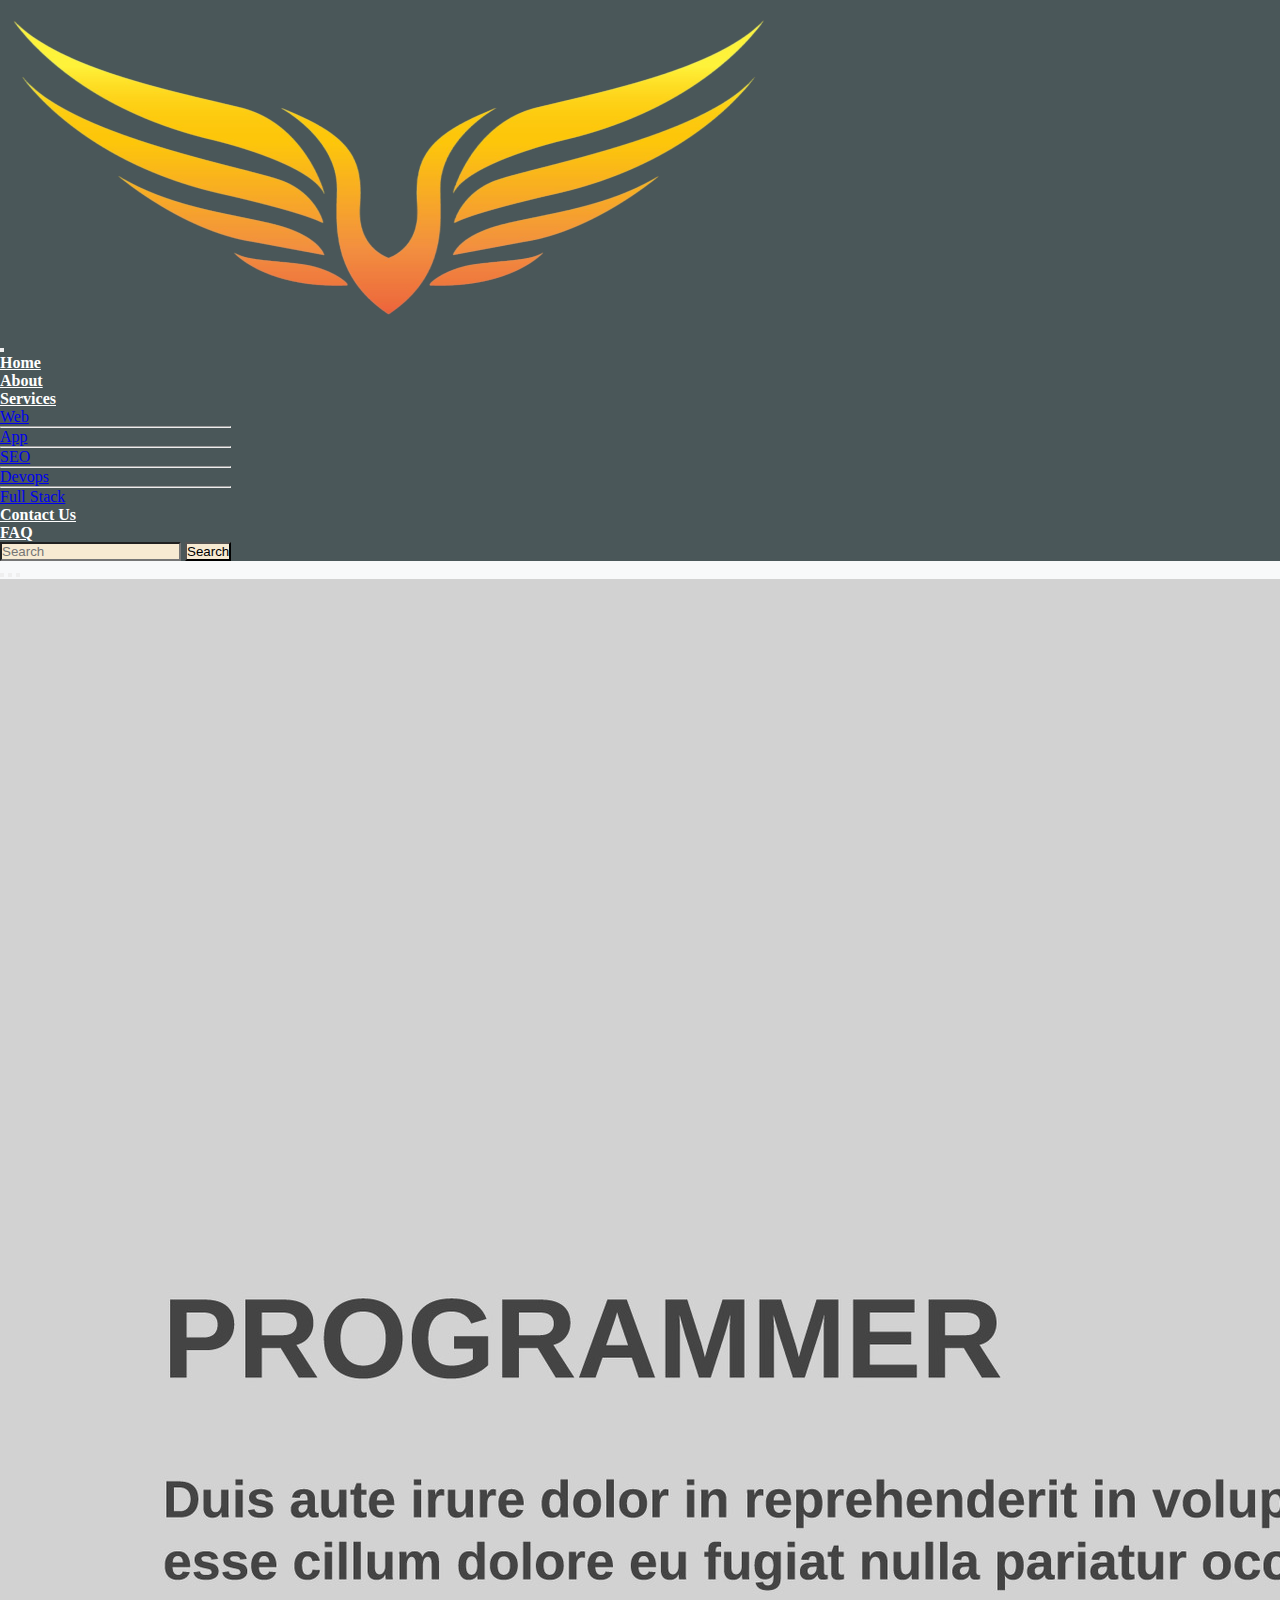
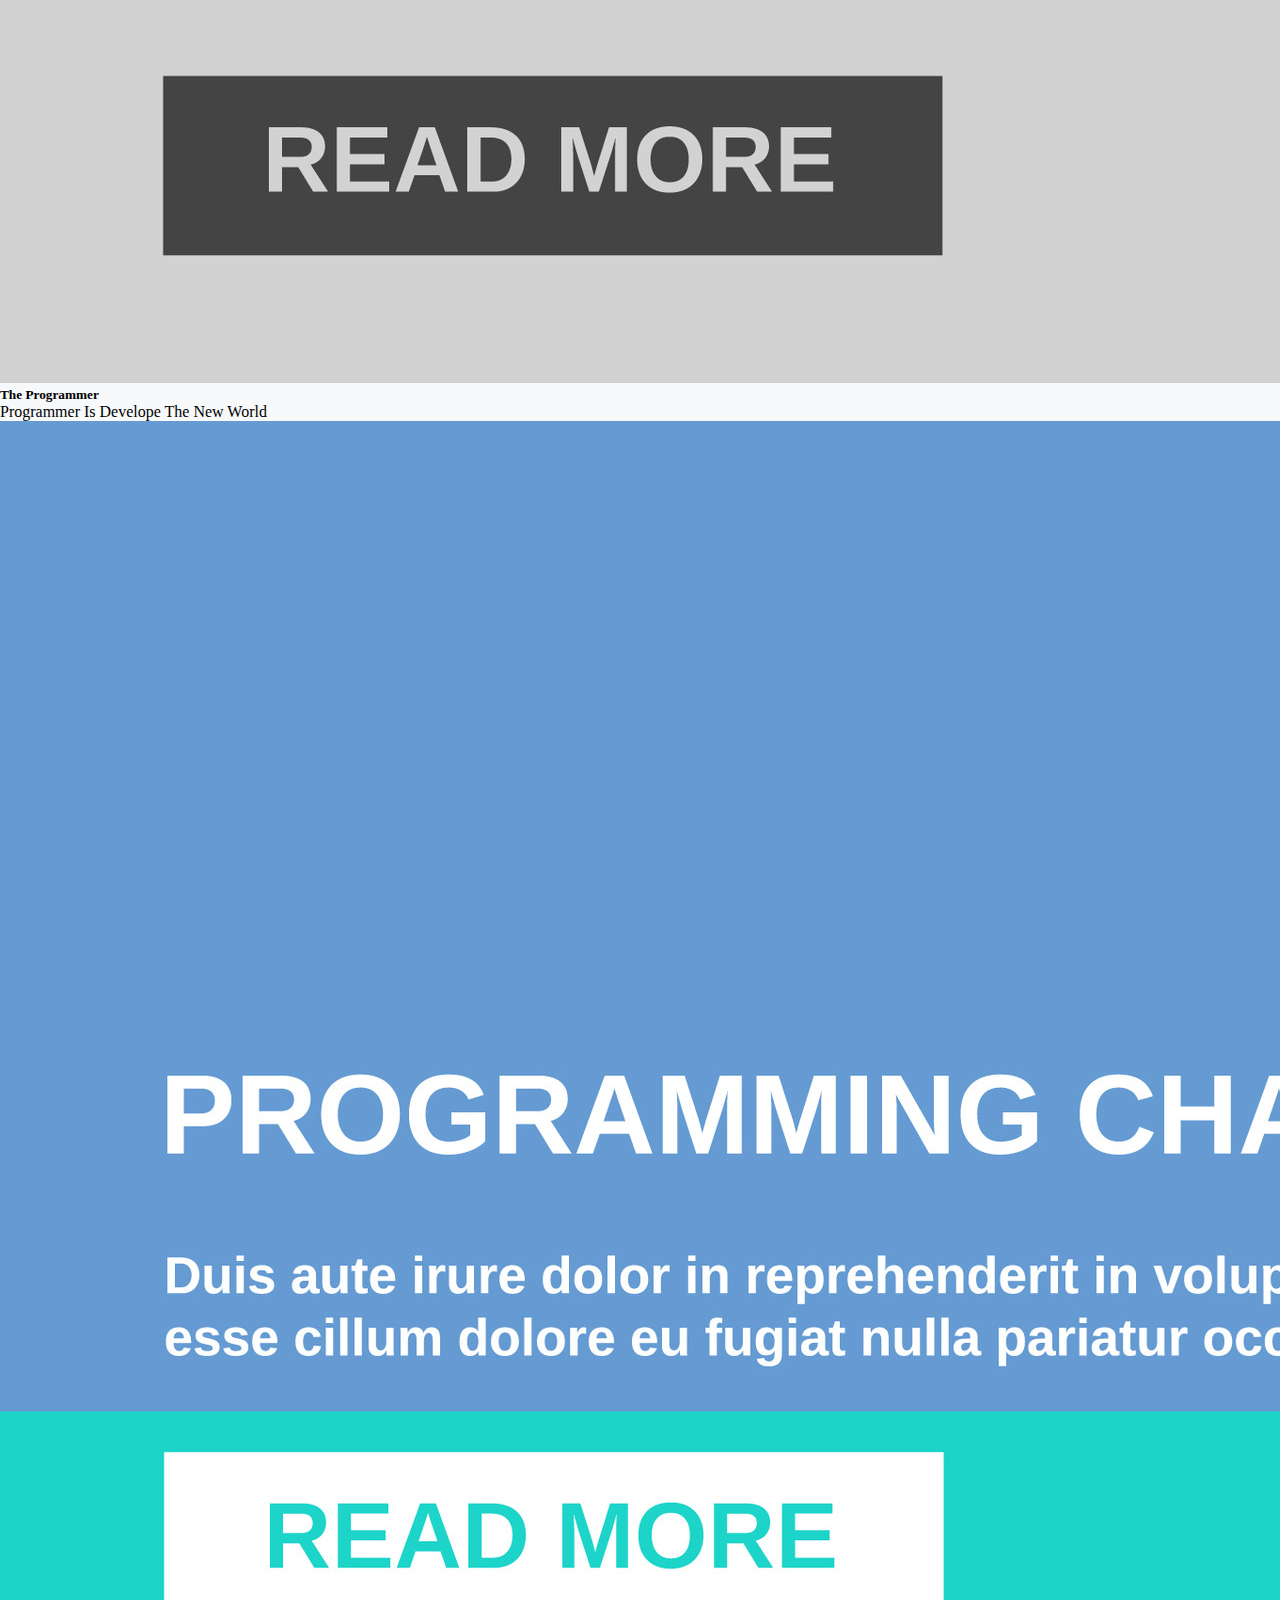
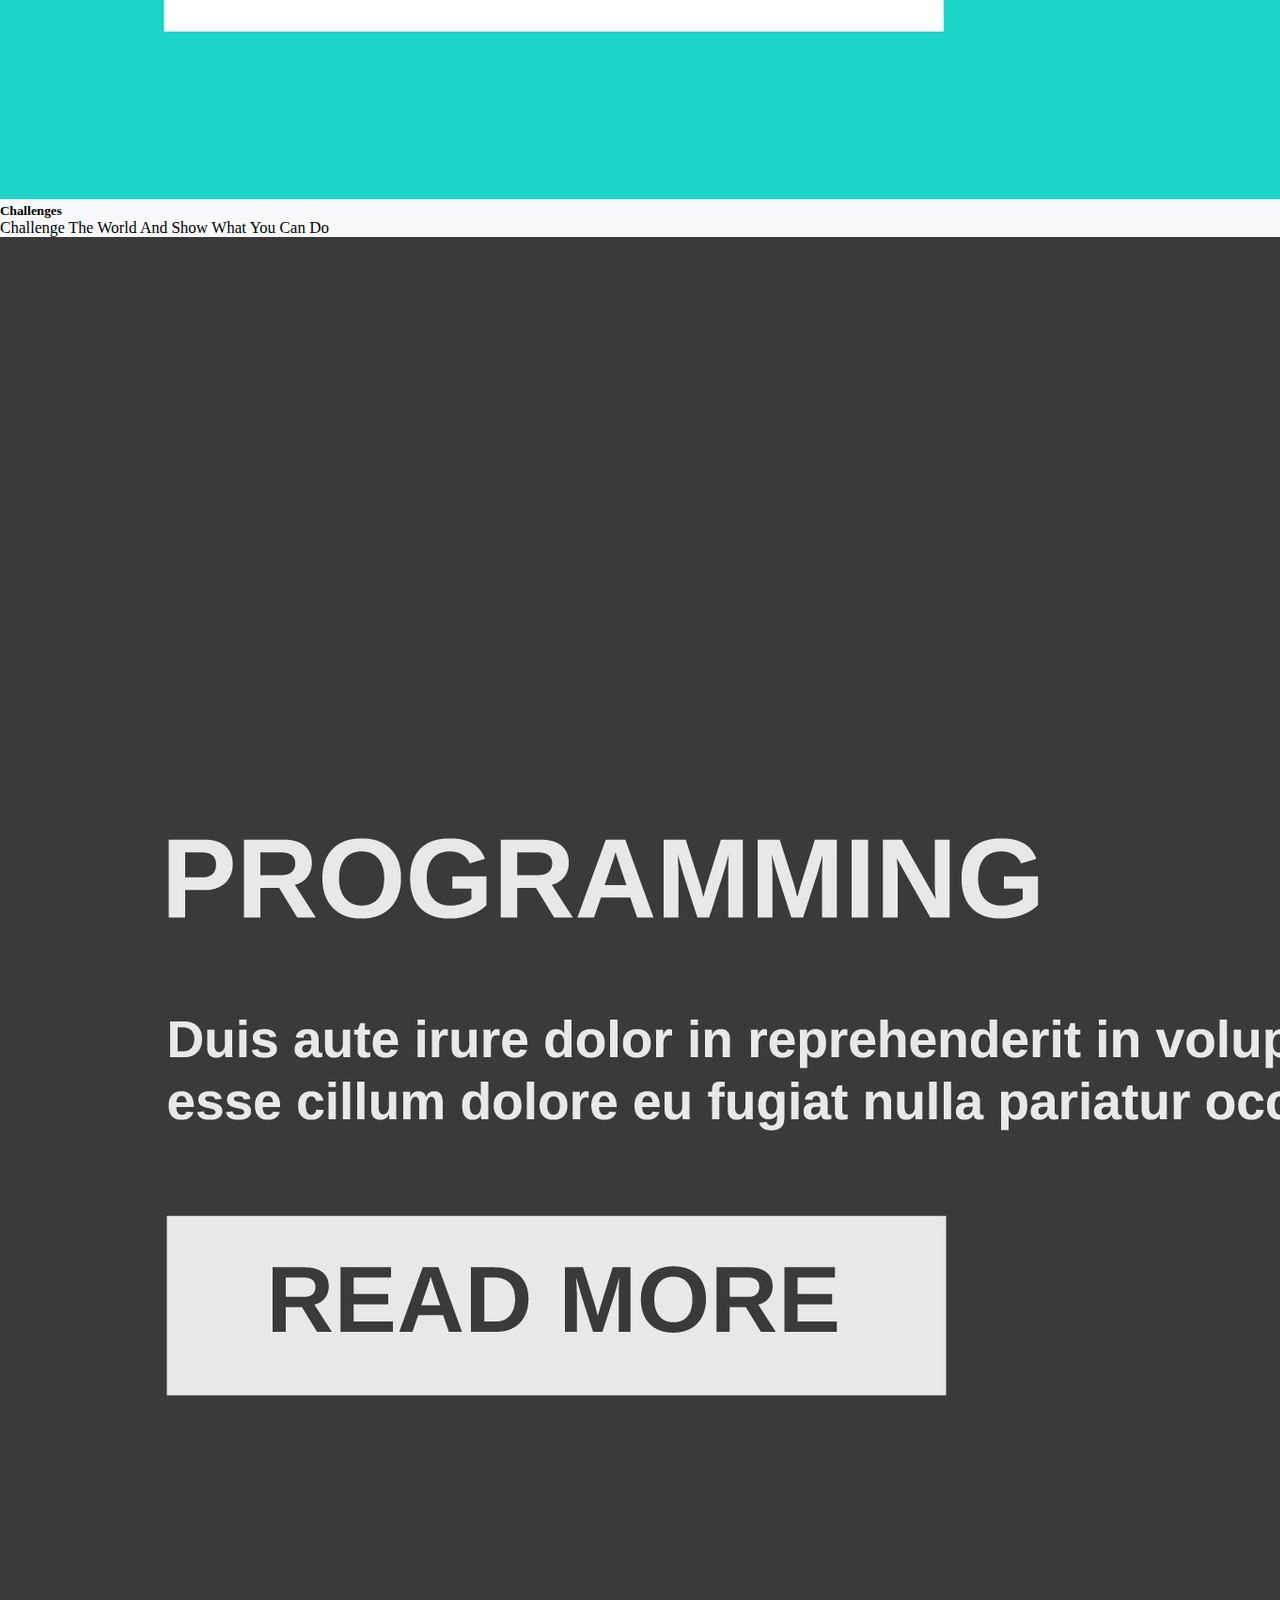
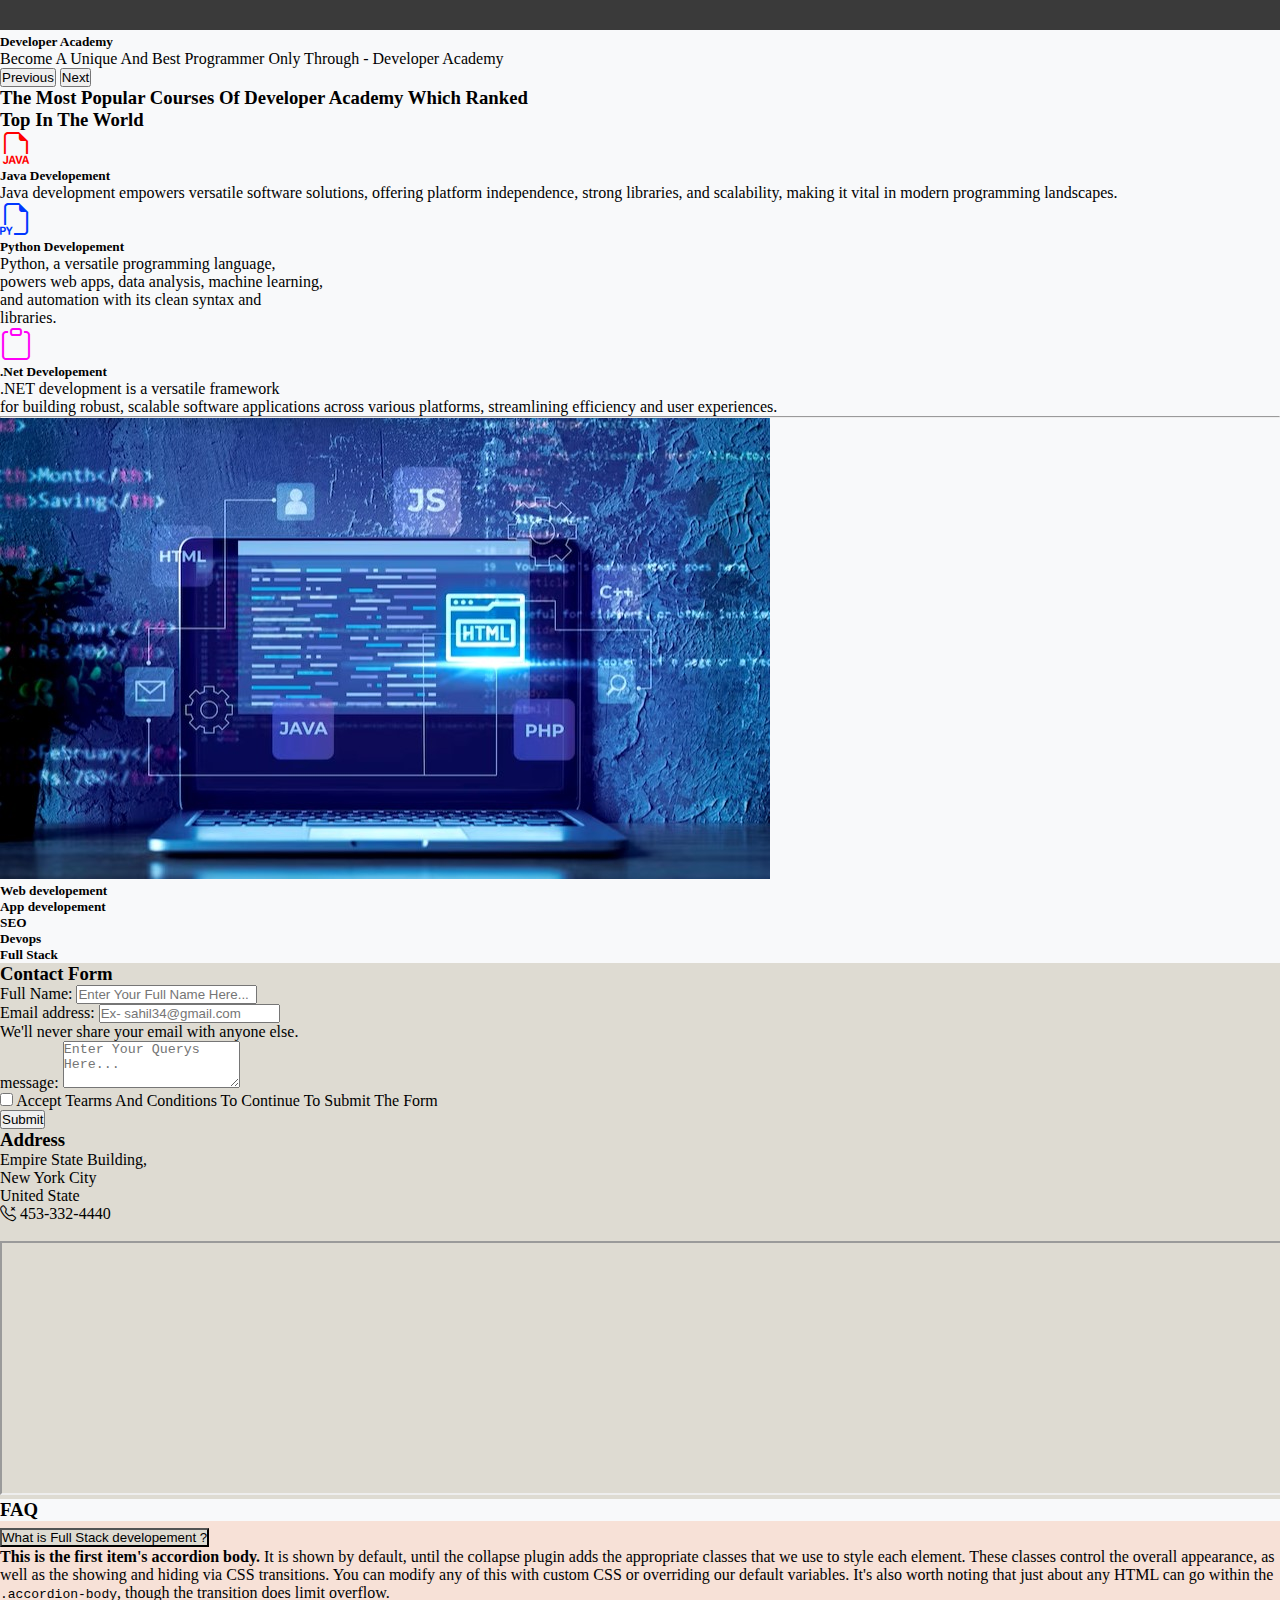
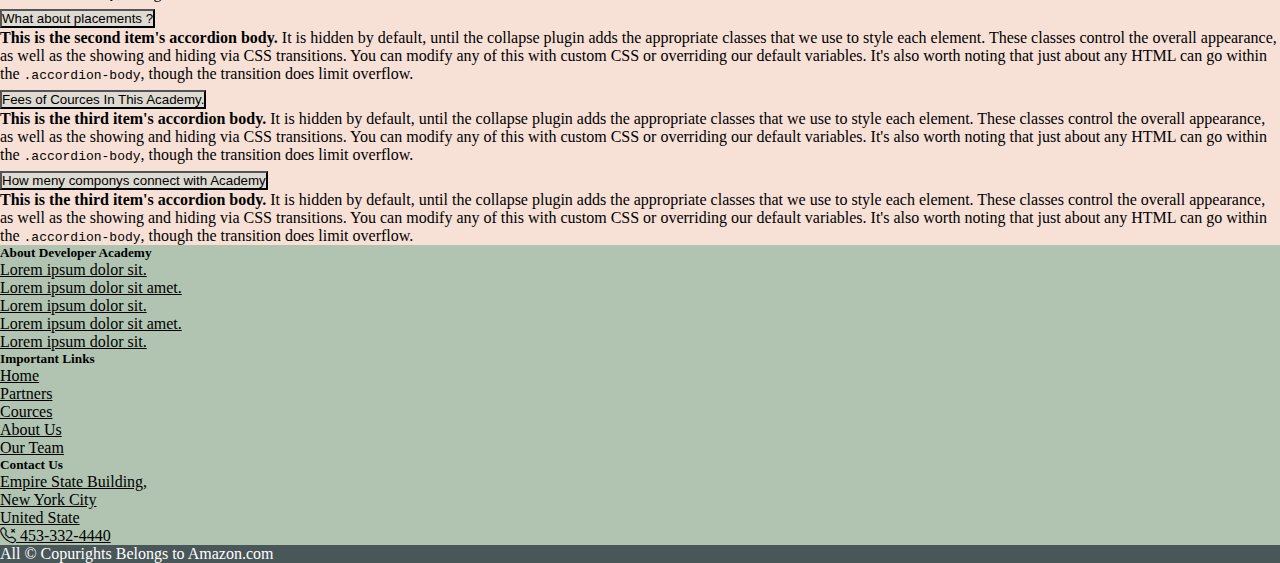
==== commit fb5f6883: "add some minor changes on all file" ====
--- a/index.html
+++ b/index.html
@@ -39,14 +39,11 @@
                                 Services
                             </a>
                             <ul class="dropdown-menu">
-                                <li><a class="dropdown-item" href="#">Web</a></li>
-                                <li><a class="dropdown-item" href="#">App</a></li>
-                                <li>
-                                    <hr class="dropdown-divider">
-                                </li>
-                                <li><a class="dropdown-item" href="#">SEO</a></li>
-                                <li><a class="dropdown-item" href="#">Devops</a></li>
-                                <li><a class="dropdown-item" href="#">Full Stack</a></li>
+                                <li><a class="dropdown-item" href="#features">Web</a></li><hr class="dropdown-divider">
+                                <li><a class="dropdown-item" href="#features">App</a></li> <hr class="dropdown-divider">
+                                <li><a class="dropdown-item" href="#features">SEO</a></li><hr class="dropdown-divider">
+                                <li><a class="dropdown-item" href="#features">Devops</a></li><hr class="dropdown-divider">
+                                <li><a class="dropdown-item" href="#features">Full Stack</a></li>
                             </ul>
                         </li>
                         <li class="nav-item">
@@ -57,9 +54,11 @@
                         </li>
                     </ul>
                     <form class="d-flex" role="search">
-                        <input class="form-control me-2" type="search" placeholder="Search" aria-label="Search">
-                        <button class="btn btn-outline-light" type="submit">Search</button>
+                        <input class="form-control me-2" type="search" placeholder="Search" aria-label="Search" style="background-color: rgb(247, 234, 210);"> 
+                        <button formaction="thankyou.html" class="btn btn-outline-light" style="background-color: rgb(247, 234, 210); color: black;">Search</button>
                     </form>
+                    <!-- onclick=window.open(' ') is use for open another html webpage in new tab-->
+                    <!-- formaction="" is use for open another html webpage-->
                 </div>
             </div>
         </nav>
@@ -124,10 +123,10 @@
             </div>
 
             <!-- features -->
-            <div class="row justify-content-evenly text-center pt-3 pb-2">
+            <div class="row justify-content-evenly text-center pt-3 pb-2" id="features">
                 <div class="col-md-3 mt-3">
                     <h1><i class="bi bi-filetype-java" style="color: rgb(255, 0, 0);"></i></h1>
-                    <h5>Java Developer</h5>
+                    <h5>Java Developement</h5>
                     <p>Java development empowers versatile
                         software solutions, offering platform independence,
                         strong libraries, and scalability, making it vital in
@@ -136,13 +135,13 @@
 
                 <div class="col-md-3 mt-3">
                     <h1><i class="bi bi-filetype-py" style="color: rgb(0, 55, 255);"></i></h1>
-                    <h5>Python Developer</h5>
+                    <h5>Python Developement</h5>
                     <p>Python, a versatile programming language,<br>powers web apps, data analysis, machine learning,<br>and automation with its clean syntax and<br>libraries.</p>
                 </div>
 
                 <div class="col-md-3 mt-3">
                     <h1><i class="bi bi-clipboard" style="color: rgb(255, 0, 247);"></i></h1>
-                    <h5>.Net Developer</h5>
+                    <h5>.Net Developement</h5>
                     <p>.NET development is a versatile framework<br>for building robust, scalable software applications across various platforms, streamlining efficiency and user experiences.</p>
                 </div>
             </div>
--- a/project.css
+++ b/project.css
@@ -55,5 +55,6 @@
     text-decoration: underline !important;
 }
 
+
  
  